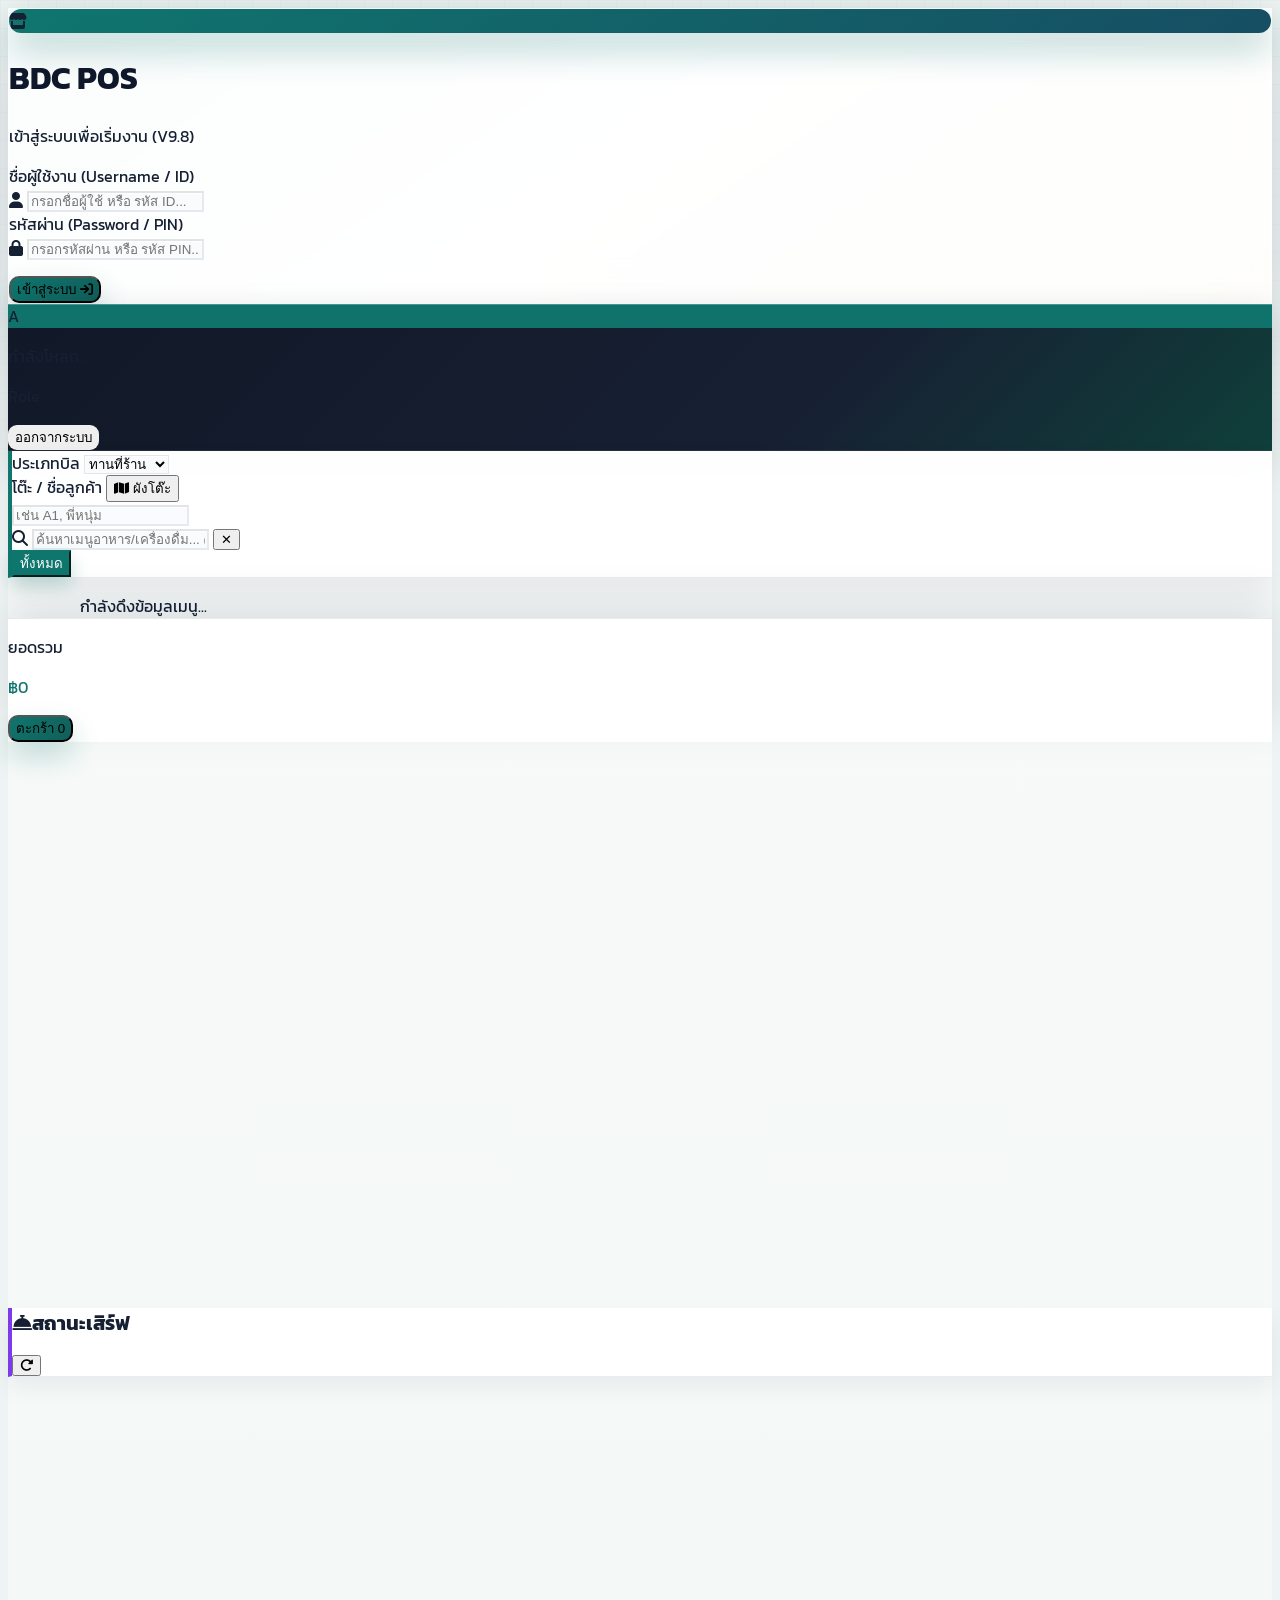
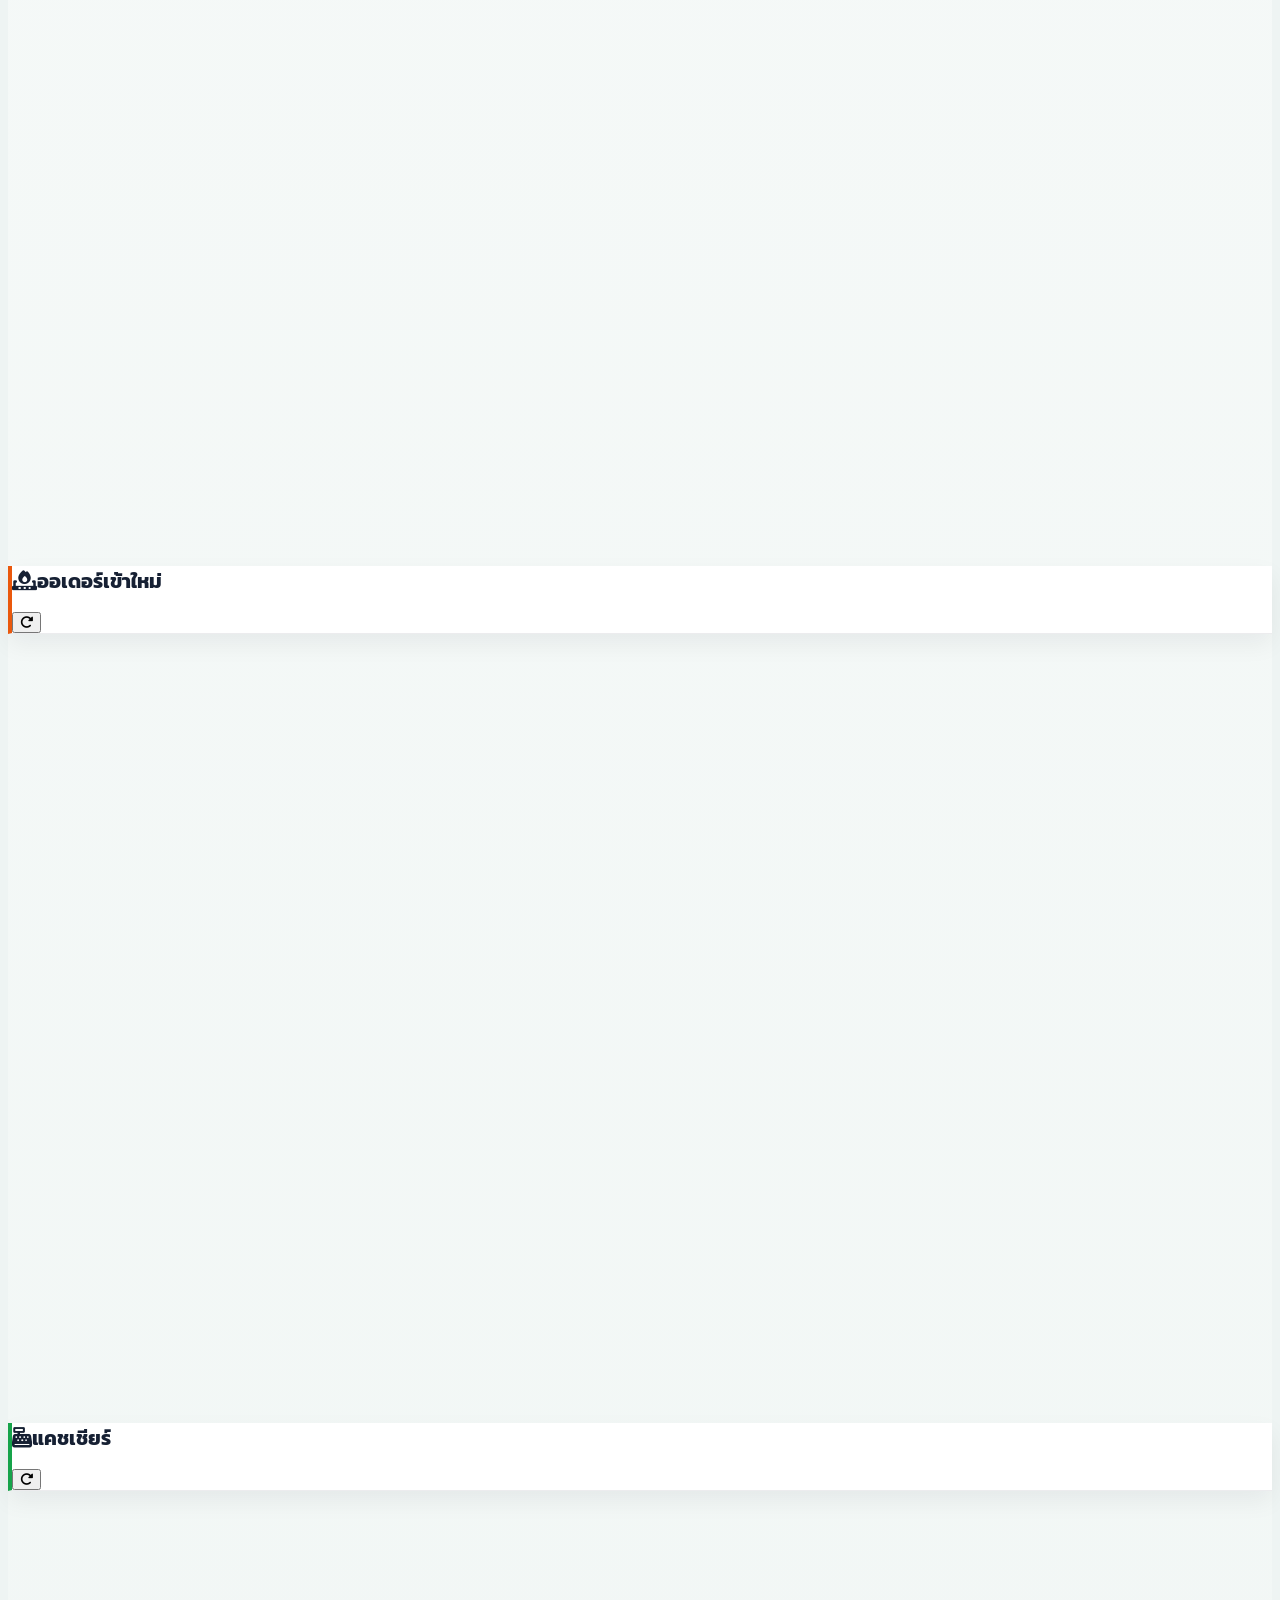
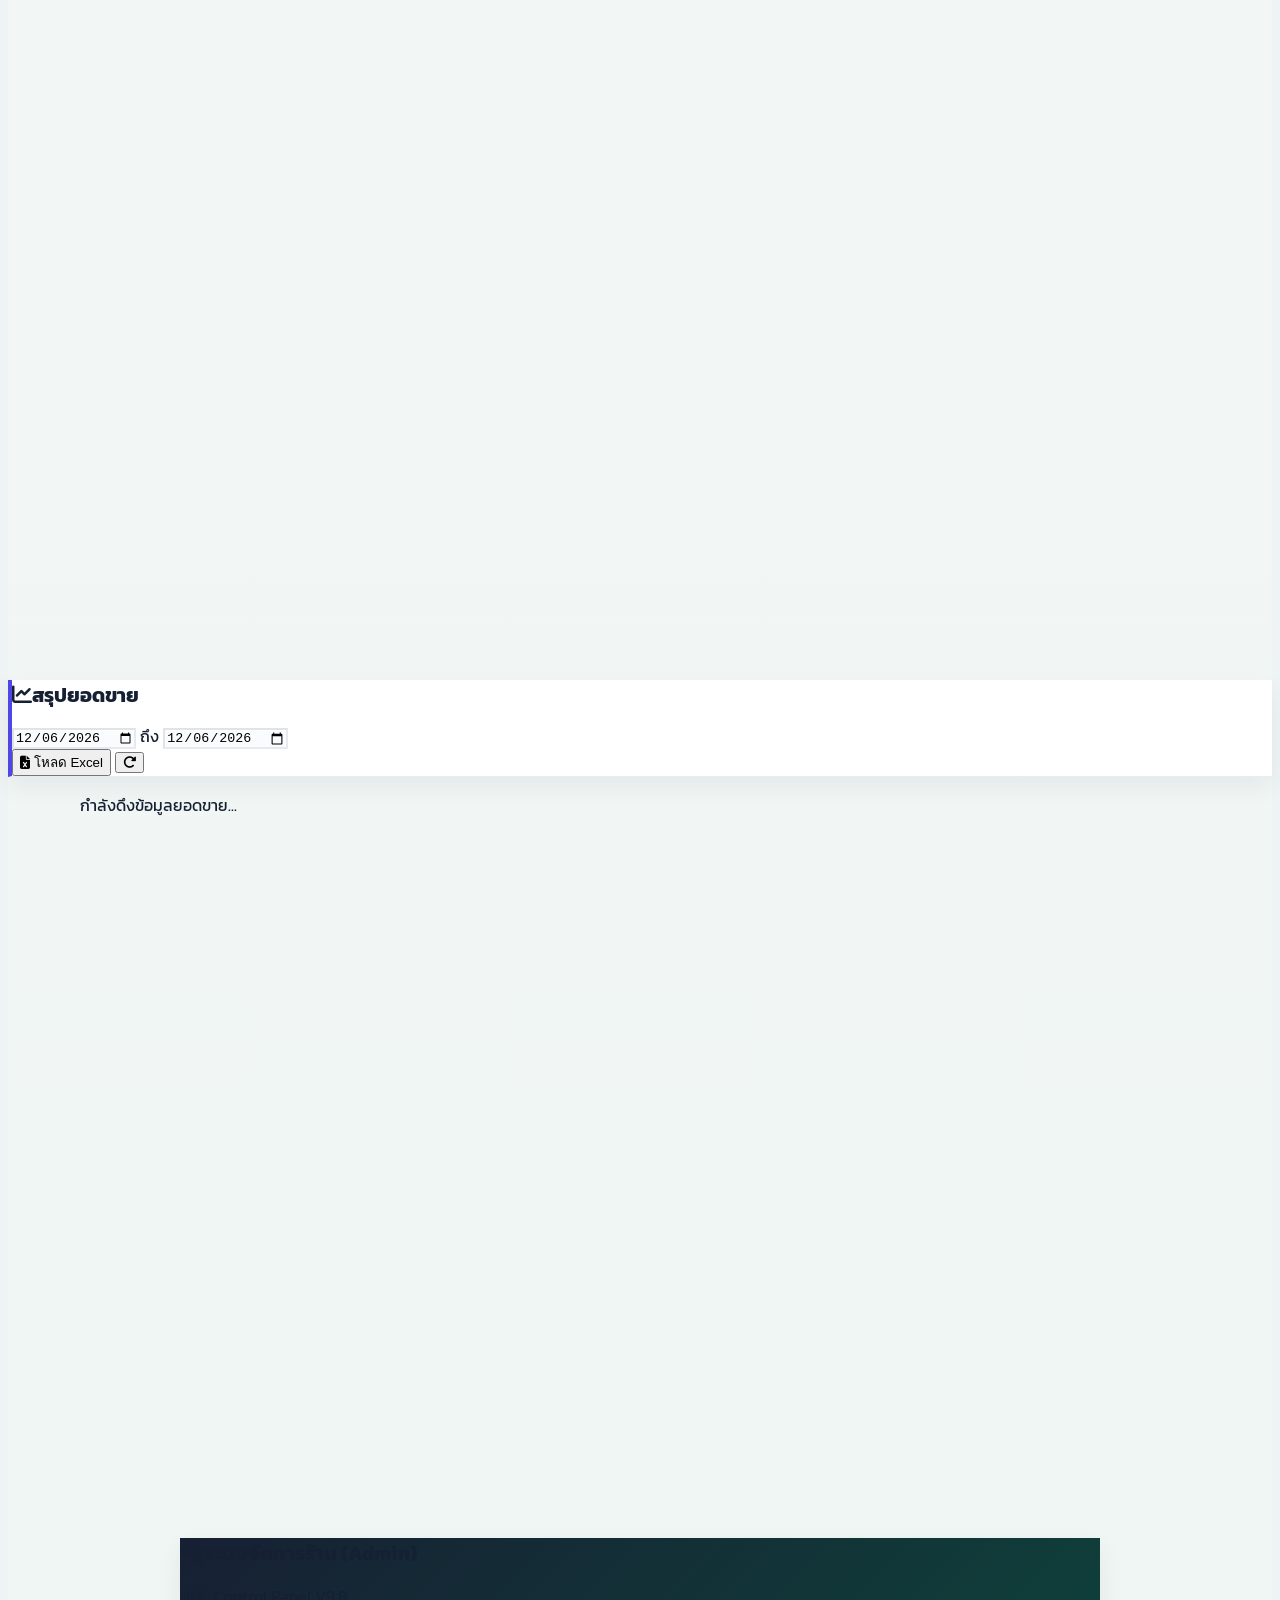
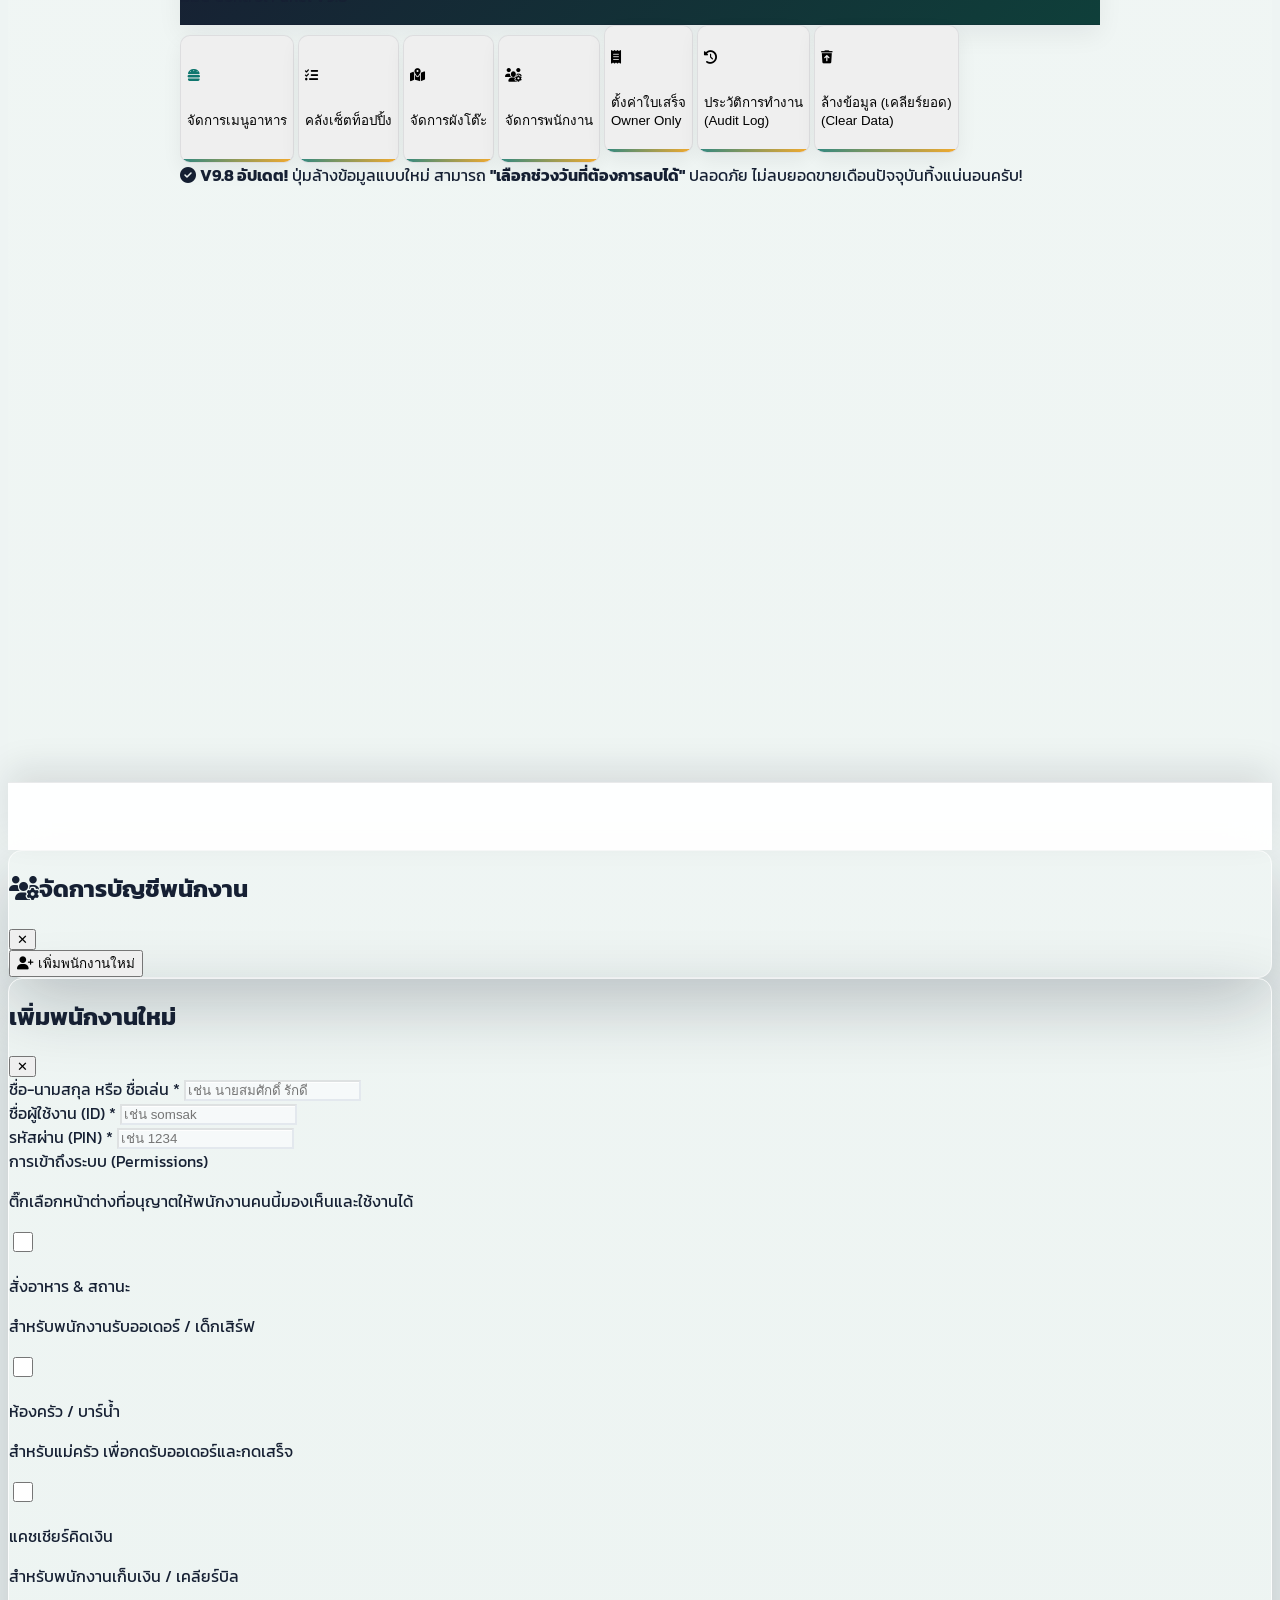
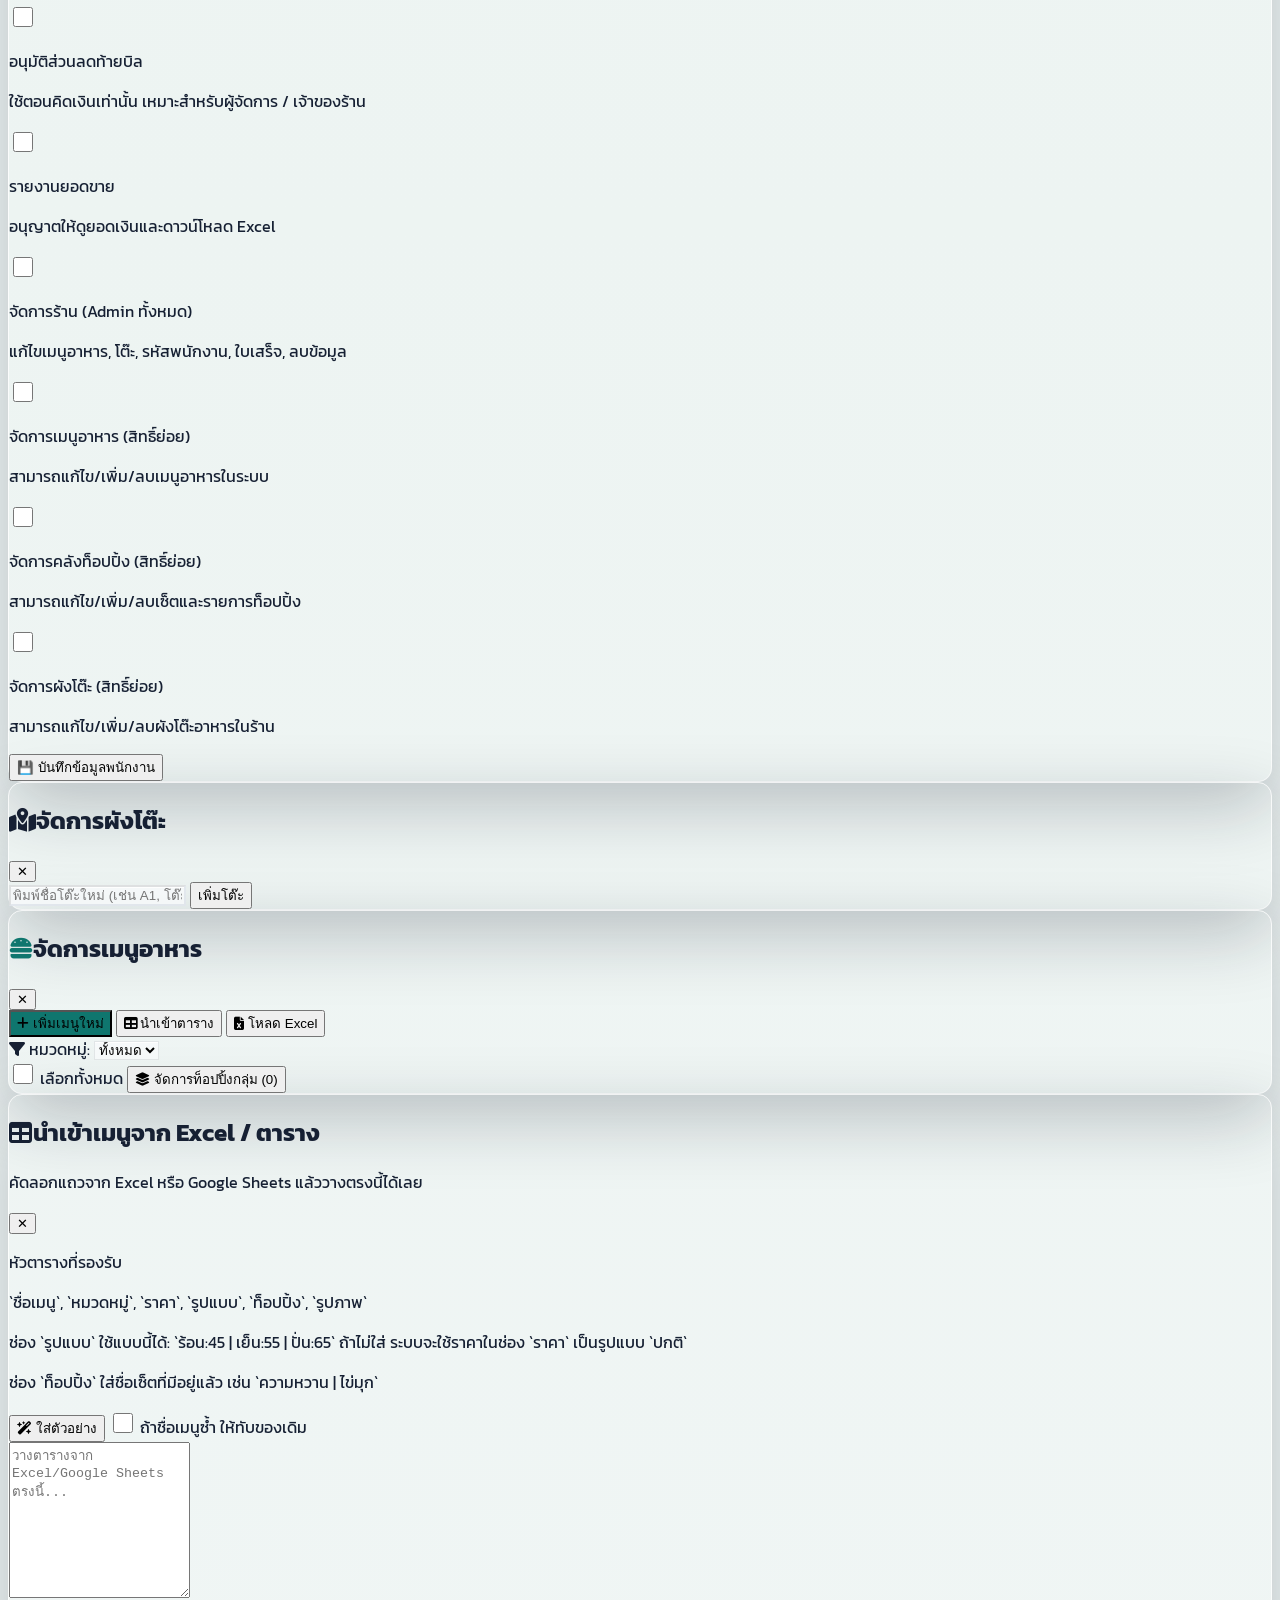
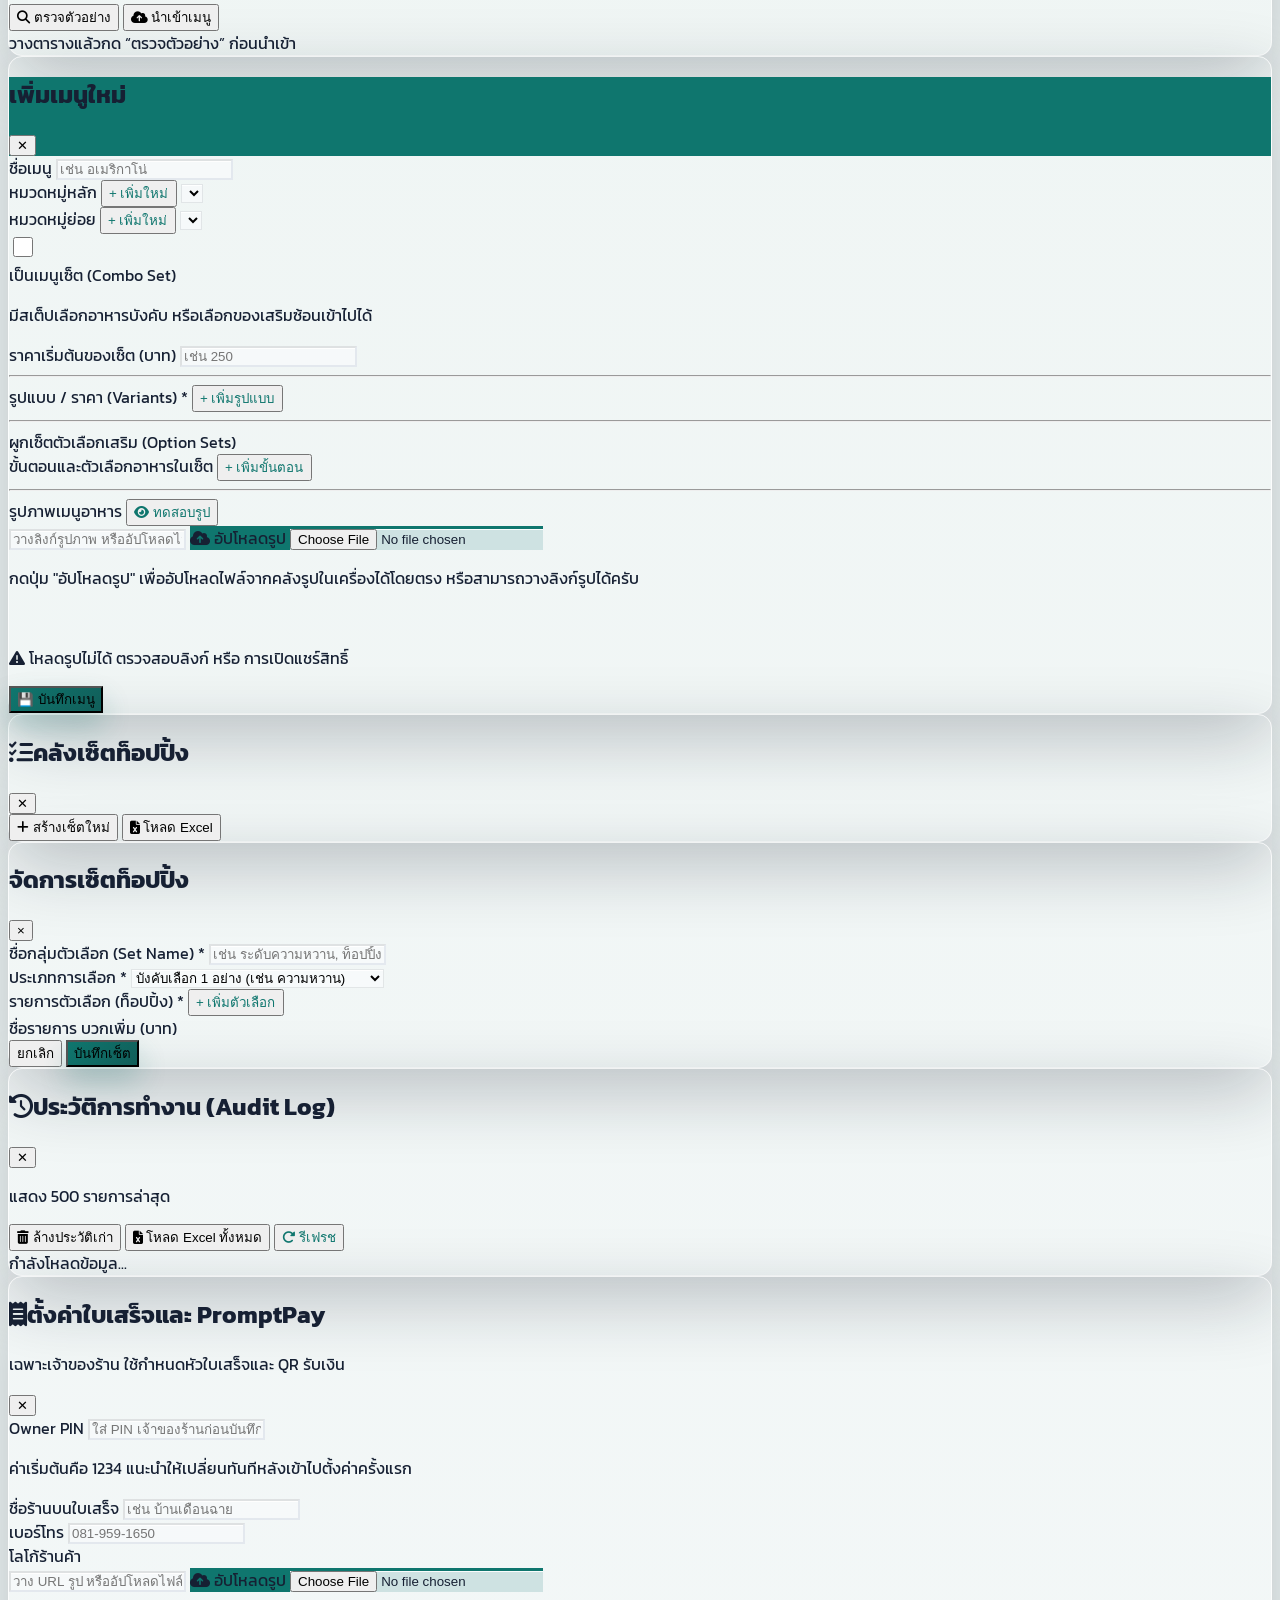
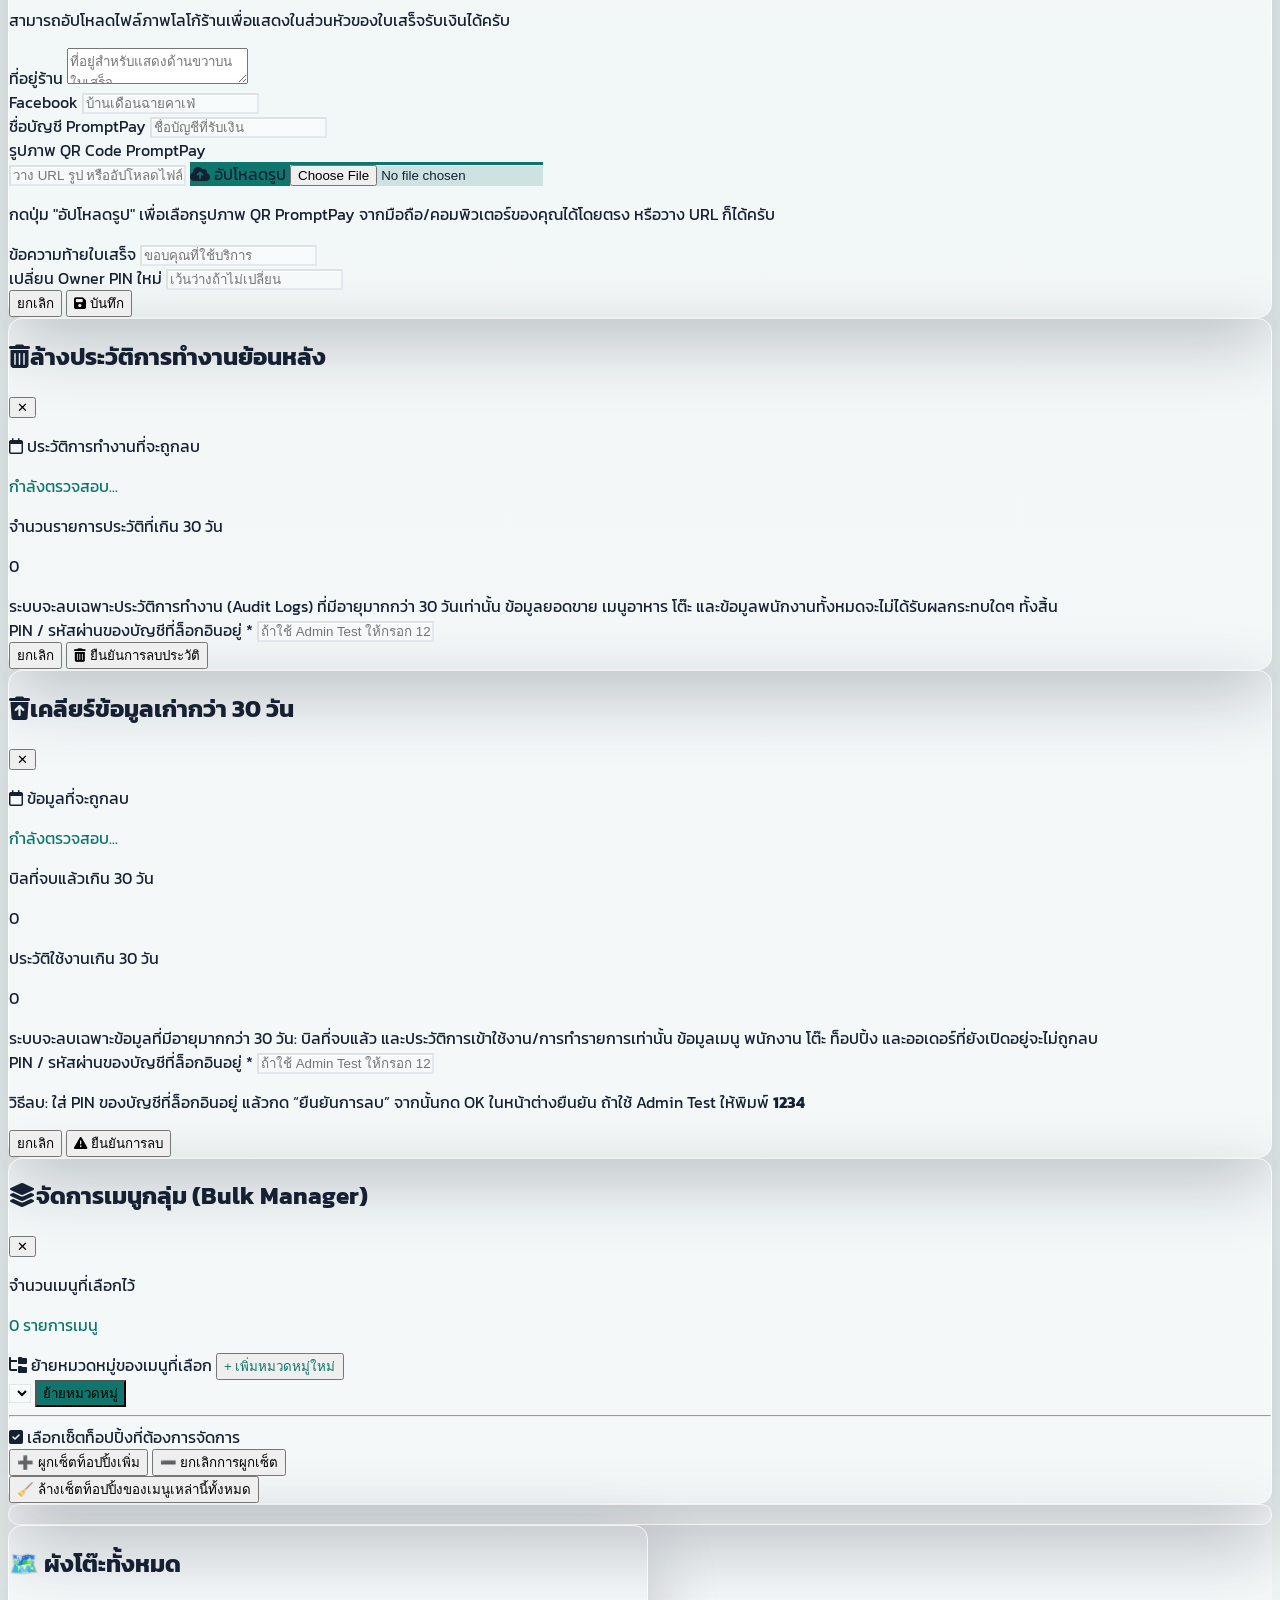
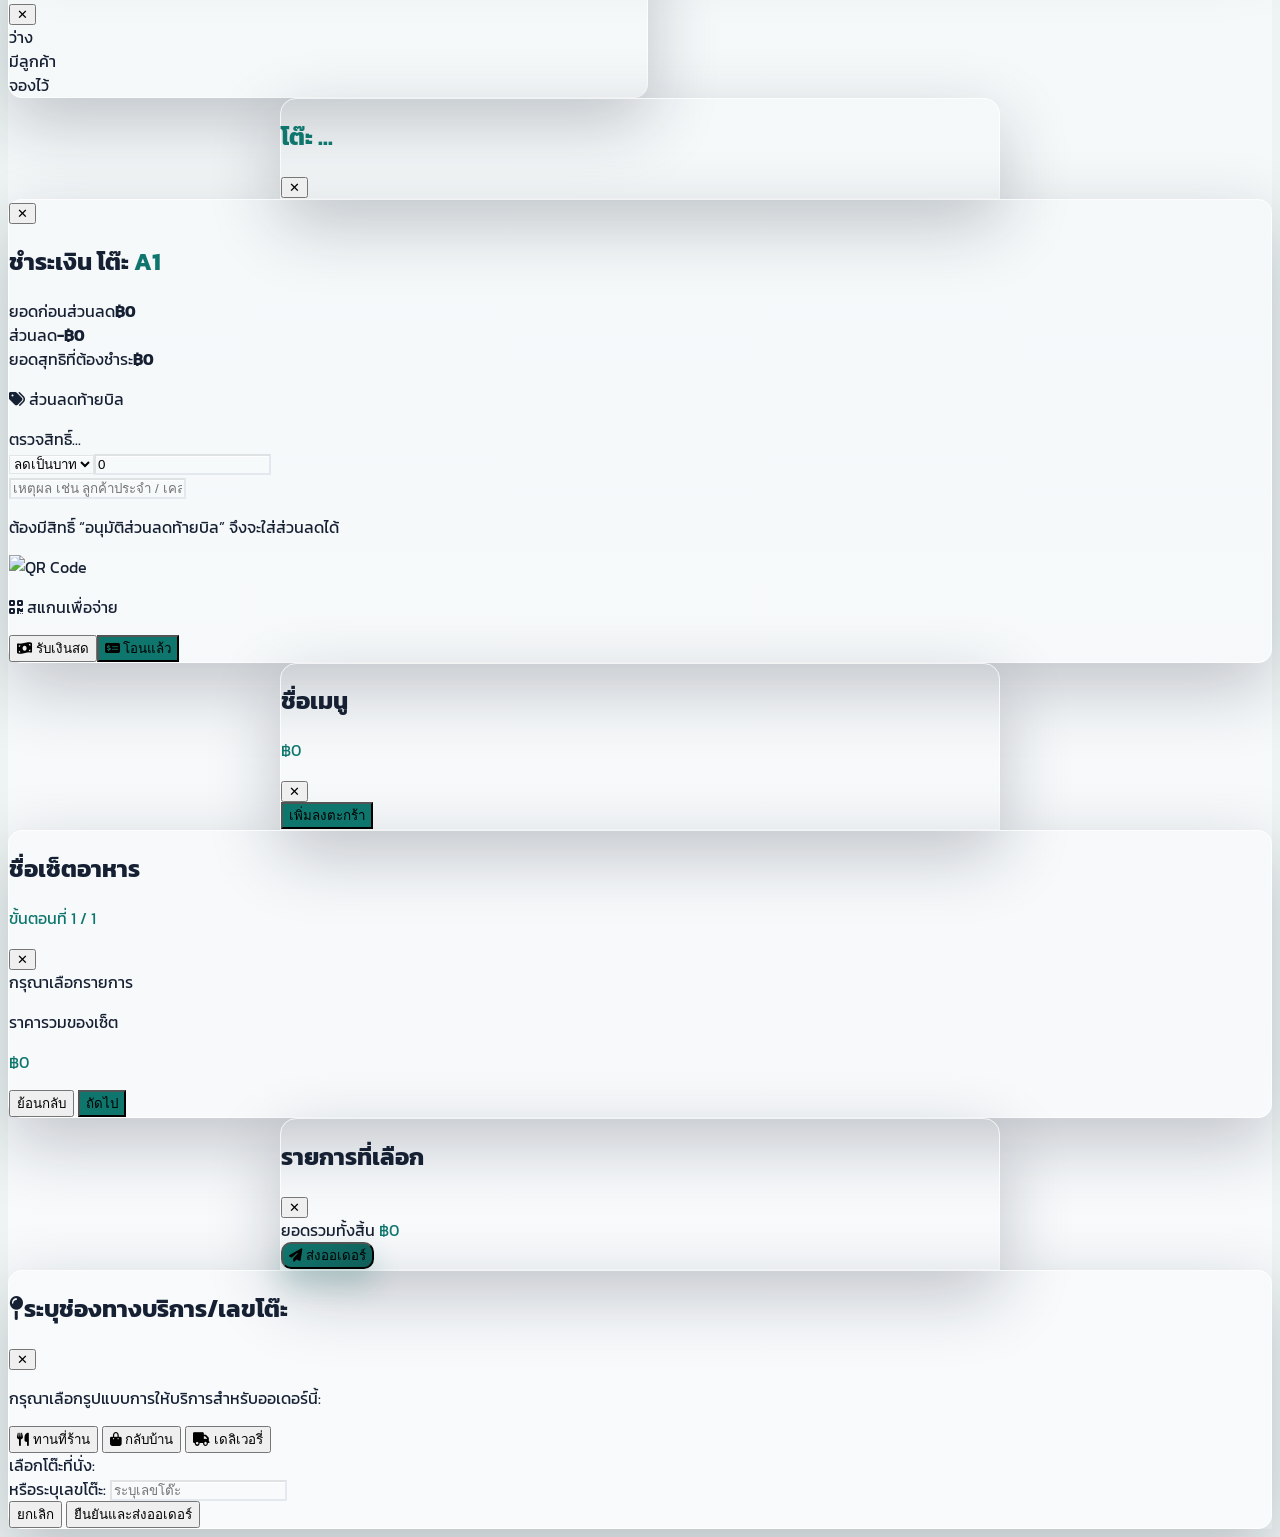
==== BDC_POS_ใช้งานจริง_พร้อมพัฒนาต่อ/index.html @ 80137b18 "Add files via upload" ====
<!DOCTYPE html>
<html lang="th">
<head>
    <meta charset="UTF-8">
    <meta name="viewport" content="width=device-width, initial-scale=1.0, maximum-scale=1.0, user-scalable=no">
    <title>BDC POS V9.8 - Enterprise</title>
    <script src="https://cdn.tailwindcss.com"></script>
    <link href="https://fonts.googleapis.com/css2?family=Kanit:wght@300;400;600&display=swap" rel="stylesheet">
    <link rel="stylesheet" href="https://cdnjs.cloudflare.com/ajax/libs/font-awesome/6.4.0/css/all.min.css">
    <link rel="stylesheet" href="./หน้าตาแอพ/หน้าตาแอพทั้งหมด.css">
</head>
<body class="min-h-screen">

    <!-- ========================================== -->
    <!-- 📦 MODULE 1: ระบบล็อกอิน (Auth System) -->
    <!-- ========================================== -->
    <div id="login-screen" class="fixed inset-0 bg-gray-50 z-[100] flex flex-col items-center justify-center p-6">
        <div class="bg-white p-8 rounded-3xl shadow-xl w-full max-w-sm border border-gray-100">
            <div class="text-center mb-8">
                <div class="w-20 h-20 bg-blue-600 text-white rounded-2xl flex items-center justify-center mx-auto mb-4 text-4xl shadow-lg transform rotate-3">
                    <i class="fa-solid fa-store -rotate-3"></i>
                </div>
                <h1 class="text-3xl font-bold text-gray-800 mb-1">BDC POS</h1>
                <p class="text-sm text-gray-500">เข้าสู่ระบบเพื่อเริ่มงาน (V9.8)</p>
            </div>
            <div class="space-y-4">
                <div>
                    <label class="text-xs font-bold text-gray-500 ml-1">ชื่อผู้ใช้งาน (Username / ID)</label>
                    <div class="relative mt-1">
                        <i class="fa-solid fa-user absolute left-4 top-1/2 transform -translate-y-1/2 text-gray-400"></i>
                        <input type="text" id="usernameInput" placeholder="กรอกชื่อผู้ใช้ หรือ รหัส ID..." class="w-full pl-10 p-3 rounded-xl border bg-gray-50 focus:ring-2 focus:ring-blue-500 outline-none transition-all">
                    </div>
                </div>
                <div>
                    <label class="text-xs font-bold text-gray-500 ml-1">รหัสผ่าน (Password / PIN)</label>
                    <div class="relative mt-1">
                        <i class="fa-solid fa-lock absolute left-4 top-1/2 transform -translate-y-1/2 text-gray-400"></i>
                        <input type="password" id="passwordInput" placeholder="กรอกรหัสผ่าน หรือ รหัส PIN..." class="w-full pl-10 p-3 rounded-xl border bg-gray-50 focus:ring-2 focus:ring-blue-500 outline-none transition-all" onkeypress="if(event.key === 'Enter') handleLogin()">
                    </div>
                </div>
                <p id="login-error" class="text-red-500 font-bold text-sm text-center h-5 mt-2"></p>
                
                <button onclick="handleLogin()" class="w-full bg-blue-600 hover:bg-blue-700 text-white p-3.5 rounded-xl font-bold shadow-lg active:scale-95 transition-all mt-4">
                    เข้าสู่ระบบ <i class="fa-solid fa-arrow-right-to-bracket ml-1"></i>
                </button>
            </div>
        </div>
    </div>

    <!-- ========================================== -->
    <!-- แถบด้านบน (Global Header) -->
    <!-- ========================================== -->
    <div id="global-header" class="bg-blue-600 text-white p-3 px-4 shadow-md sticky top-0 z-30 hidden flex justify-between items-center">
        <div class="flex items-center gap-2">
            <div class="bg-white/20 w-8 h-8 rounded-full flex items-center justify-center font-bold" id="user-initial">A</div>
            <div>
                <p class="text-sm font-bold leading-tight" id="user-name">กำลังโหลด...</p>
                <p class="text-[10px] text-blue-200 leading-tight" id="user-role">Role</p>
            </div>
        </div>
        <button onclick="logout()" class="bg-red-500 hover:bg-red-600 px-3 py-1 rounded text-xs font-bold shadow">ออกจากระบบ</button>
    </div>

    <!-- ========================================== -->
    <!-- 📦 MODULE 2: รับออเดอร์ (Ordering System) -->
    <!-- ========================================== -->
    <div id="page-order" class="page-content pb-36 hidden">
        <div class="bg-white p-4 shadow-sm sticky top-[56px] z-20">
            <div class="grid grid-cols-2 gap-3 mb-3">
                <div>
                    <label class="text-xs text-gray-500 ml-1">ประเภทบิล</label>
                    <select id="orderType" class="w-full p-2 border rounded-lg bg-gray-50 text-sm focus:ring-2 focus:ring-blue-500 outline-none">
                        <option value="Dine-in">ทานที่ร้าน</option>
                        <option value="Takeaway">สั่งกลับบ้าน</option>
                        <option value="Delivery">เดลิเวอรี่</option>
                    </select>
                </div>
                <div>
                    <label class="text-xs text-gray-500 ml-1 flex justify-between">
                        <span>โต๊ะ / ชื่อลูกค้า</span>
                        <button onclick="openTableModal()" class="text-blue-500 font-bold"><i class="fa-solid fa-map"></i> ผังโต๊ะ</button>
                    </label>
                    <div class="flex gap-1">
                        <input type="text" id="tableNo" placeholder="เช่น A1, พี่หนุ่ม" class="w-full p-2 border rounded-lg bg-gray-50 text-sm focus:ring-2 focus:ring-blue-500 outline-none">
                    </div>
                </div>
            </div>
            <!-- 🔍 ช่องค้นหาอัจฉริยะ (Smart Menu Search Bar) -->
            <div class="relative mb-3">
                <i class="fa-solid fa-magnifying-glass absolute left-4 top-1/2 transform -translate-y-1/2 text-gray-400"></i>
                <input type="text" id="menuSearchInput" oninput="searchMenu()" placeholder="ค้นหาเมนูอาหาร/เครื่องดื่ม... (พิมพ์ กาแฟ, ข้าว)" class="w-full pl-10 pr-10 p-2.5 rounded-xl border bg-gray-50 text-sm focus:ring-2 focus:ring-blue-500 outline-none transition-all">
                <button id="clearMenuSearchBtn" onclick="clearMenuSearch()" class="hidden absolute right-4 top-1/2 transform -translate-y-1/2 text-gray-400 hover:text-gray-600 font-bold w-6 h-6 flex items-center justify-center rounded-full bg-gray-200/50">✕</button>
                
                <!-- กล่องช่วยพิมพ์/คำแนะนำอัจฉริยะ (Predictive Autocomplete Suggestions) -->
                <div id="menuSearchSuggestions" class="hidden absolute left-0 right-0 bg-white border border-slate-200 rounded-2xl shadow-xl z-30 max-h-60 overflow-y-auto mt-1.5 p-2 space-y-1 animate-fade-in"></div>
            </div>
            <div id="category-bar" class="flex gap-2 overflow-x-auto pb-1 no-scrollbar">
                <button onclick="filterMenu('All')" class="category-pill active px-4 py-1.5 rounded-full border bg-white text-xs whitespace-nowrap">ทั้งหมด</button>
            </div>
            <!-- 🌟 แถบหมวดหมู่ย่อย (Sub Category Bar) 🌟 -->
            <div id="sub-category-bar" class="flex gap-1.5 overflow-x-auto pb-1 mt-2 no-scrollbar hidden border-t border-dashed border-slate-100 pt-2">
            </div>
        </div>

        <div id="menu-grid" class="p-4 grid grid-cols-2 sm:grid-cols-3 gap-3">
            <div class="col-span-2 text-center py-10 text-gray-400">กำลังดึงข้อมูลเมนู...</div>
        </div>

        <div class="fixed bottom-[60px] left-0 right-0 bg-white border-t p-3 shadow-lg-up z-30 transition-transform duration-300" id="cart-bar">
            <div class="max-w-md mx-auto flex justify-between items-center">
                <div>
                    <p class="text-xs text-gray-400">ยอดรวม</p>
                    <p id="totalPrice" class="text-xl font-bold text-blue-600">฿0</p>
                </div>
                <button onclick="openCart()" class="relative bg-blue-600 hover:bg-blue-700 text-white px-6 py-2 rounded-xl font-bold shadow-md transition-all active:scale-95">
                    ตะกร้า <span id="cartCount" class="absolute -top-2 -right-2 bg-red-500 text-white text-xs w-6 h-6 rounded-full flex items-center justify-center border-2 border-white">0</span>
                </button>
            </div>
        </div>
    </div>

    <!-- ========================================== -->
    <!-- 📦 MODULE 3: ติดตามสถานะ (Order Tracking) -->
    <!-- ========================================== -->
    <div id="page-status" class="page-content pb-24 hidden">
        <div class="bg-purple-50 p-4 border-b flex justify-between items-center sticky top-[56px] z-20">
            <div>
                <h1 class="text-xl font-bold text-purple-700"><i class="fa-solid fa-bell-concierge mr-2"></i>สถานะเสิร์ฟ</h1>
            </div>
            <button onclick="fetchActiveOrders()" class="bg-white p-2 rounded-full shadow text-purple-600 text-sm w-9 h-9 flex items-center justify-center"><i class="fa-solid fa-rotate-right"></i></button>
        </div>
        <div id="status-container" class="p-4 space-y-4"></div>
    </div>

    <div id="page-kitchen" class="page-content pb-24 hidden">
        <div class="bg-orange-50 p-4 border-b flex justify-between items-center sticky top-[56px] z-20">
            <div>
                <h1 class="text-xl font-bold text-orange-600" id="kitchen-title"><i class="fa-solid fa-fire-burner mr-2"></i>ออเดอร์เข้าใหม่</h1>
            </div>
            <button onclick="fetchActiveOrders()" class="bg-white p-2 rounded-full shadow text-orange-500 text-sm w-9 h-9 flex items-center justify-center"><i class="fa-solid fa-rotate-right"></i></button>
        </div>
        <div id="kitchen-container" class="p-4 space-y-4 grid grid-cols-1 md:grid-cols-2 gap-4"></div>
    </div>

    <!-- ========================================== -->
    <!-- 📦 MODULE 4: แคชเชียร์ (Cashier & Payment) -->
    <!-- ========================================== -->
    <div id="page-cashier" class="page-content pb-24 hidden">
        <div class="bg-green-50 p-4 border-b flex justify-between items-center sticky top-[56px] z-20">
            <div>
                <h1 class="text-xl font-bold text-green-700"><i class="fa-solid fa-cash-register mr-2"></i>แคชเชียร์</h1>
            </div>
            <button onclick="fetchActiveOrders()" class="bg-white p-2 rounded-full shadow text-green-600 text-sm w-9 h-9 flex items-center justify-center"><i class="fa-solid fa-rotate-right"></i></button>
        </div>
        <div id="cashier-container" class="p-4 grid grid-cols-2 sm:grid-cols-3 gap-3"></div>
    </div>

    <!-- ========================================== -->
    <!-- 📦 MODULE 6: รายงานยอดขาย (Data & Analytics) -->
    <!-- ========================================== -->
    <div id="page-sales" class="page-content pb-24 hidden">
        <div class="bg-indigo-50 p-4 border-b flex flex-col md:flex-row justify-between items-center sticky top-[56px] z-20 gap-3">
            <div>
                <h1 class="text-xl font-bold text-indigo-700"><i class="fa-solid fa-chart-line mr-2"></i>สรุปยอดขาย</h1>
            </div>
            <div class="flex gap-2 w-full md:w-auto">
                <div class="flex gap-2 items-center bg-white px-2 py-1.5 rounded-xl border border-indigo-200 text-indigo-700 text-xs flex-1 md:flex-initial shadow-sm">
                    <input type="date" id="salesDateStart" onchange="fetchSalesData()" class="bg-transparent font-bold outline-none text-xs">
                    <span class="text-[10px] font-bold text-indigo-400">ถึง</span>
                    <input type="date" id="salesDateEnd" onchange="fetchSalesData()" class="bg-transparent font-bold outline-none text-xs">
                </div>
                <button onclick="exportSalesToExcel()" class="bg-green-600 text-white p-2 px-3 rounded-xl shadow-md text-sm font-bold active:scale-95 transition-all"><i class="fa-solid fa-file-excel mr-1"></i> โหลด Excel</button>
                <button onclick="fetchSalesData()" class="bg-white p-2 rounded-xl shadow border border-indigo-100 text-indigo-600 text-sm flex items-center justify-center active:scale-95"><i class="fa-solid fa-rotate-right"></i></button>
            </div>
        </div>
        <div id="sales-container" class="p-4 bg-gray-50 min-h-screen">
            <div class="text-center py-10 text-gray-400">กำลังดึงข้อมูลยอดขาย...</div>
        </div>
    </div>

    <!-- ========================================== -->
    <!-- 📦 MODULE 5: ระบบจัดการแอป (Admin Dashboard - V9.8) -->
    <!-- ========================================== -->
    <div id="page-admin" class="page-content pb-24 hidden bg-slate-50 min-h-screen">
        <div class="bg-slate-800 p-4 border-b flex justify-between items-center sticky top-[56px] z-20 shadow-md">
            <div>
                <h1 class="text-xl font-bold text-white"><i class="fa-solid fa-gears mr-2"></i>ระบบจัดการร้าน (Admin)</h1>
                <p class="text-xs text-slate-300">BDC Control Panel V9.8</p>
            </div>
        </div>
        
        <div class="p-4 space-y-4">
            <div class="grid grid-cols-2 gap-3">
                <button id="adminBtnMenu" onclick="appAdmin.openAdminMenuModal()" class="bg-white p-4 rounded-2xl border border-slate-200 shadow-sm flex flex-col items-center justify-center gap-2 hover:border-blue-400 hover:shadow-md transition-all active:scale-95">
                    <div class="w-12 h-12 bg-blue-50 text-blue-600 rounded-full flex items-center justify-center text-xl"><i class="fa-solid fa-burger"></i></div>
                    <span class="text-sm font-bold text-slate-700">จัดการเมนูอาหาร</span>
                </button>
                <button id="adminBtnTopping" onclick="appAdmin.openOptionManagerModal()" class="bg-white p-4 rounded-2xl border border-slate-200 shadow-sm flex flex-col items-center justify-center gap-2 hover:border-indigo-400 hover:shadow-md transition-all active:scale-95">
                    <div class="w-12 h-12 bg-indigo-50 text-indigo-600 rounded-full flex items-center justify-center text-xl"><i class="fa-solid fa-list-check"></i></div>
                    <span class="text-sm font-bold text-slate-700">คลังเซ็ตท็อปปิ้ง</span>
                </button>
                <button id="adminBtnTable" onclick="appAdmin.openTableManagerModal()" class="bg-white p-4 rounded-2xl border border-slate-200 shadow-sm flex flex-col items-center justify-center gap-2 hover:border-orange-400 hover:shadow-md transition-all active:scale-95">
                    <div class="w-12 h-12 bg-orange-50 text-orange-600 rounded-full flex items-center justify-center text-xl"><i class="fa-solid fa-map-location-dot"></i></div>
                    <span class="text-sm font-bold text-slate-700">จัดการผังโต๊ะ</span>
                </button>
                <button id="adminBtnStaff" onclick="appAdmin.openStaffManagerModal()" class="bg-white p-4 rounded-2xl border border-slate-200 shadow-sm flex flex-col items-center justify-center gap-2 hover:border-purple-400 hover:shadow-md transition-all active:scale-95">
                    <div class="w-12 h-12 bg-purple-50 text-purple-600 rounded-full flex items-center justify-center text-xl"><i class="fa-solid fa-users-gear"></i></div>
                    <span class="text-sm font-bold text-slate-700">จัดการพนักงาน</span>
                </button>
                <button id="adminBtnReceipt" onclick="appAdmin.openOwnerSettingsModal()" class="bg-white p-4 rounded-2xl border border-slate-200 shadow-sm flex flex-col items-center justify-center gap-2 hover:border-emerald-400 hover:shadow-md transition-all active:scale-95">
                    <div class="w-12 h-12 bg-emerald-50 text-emerald-600 rounded-full flex items-center justify-center text-xl"><i class="fa-solid fa-receipt"></i></div>
                    <span class="text-sm font-bold text-slate-700 text-center">ตั้งค่าใบเสร็จ<br><span class="text-[10px] font-normal text-slate-400">Owner Only</span></span>
                </button>
                <button id="adminBtnAudit" onclick="appAdmin.openAuditLogModal()" class="bg-white p-4 rounded-2xl border border-slate-200 shadow-sm flex flex-col items-center justify-center gap-2 hover:border-rose-400 hover:shadow-md transition-all active:scale-95">
                    <div class="w-12 h-12 bg-rose-50 text-rose-600 rounded-full flex items-center justify-center text-xl"><i class="fa-solid fa-clock-rotate-left"></i></div>
                    <span class="text-sm font-bold text-slate-700 text-center">ประวัติการทำงาน<br><span class="text-[10px] font-normal text-slate-400">(Audit Log)</span></span>
                </button>
                <!-- 🌟 ปุ่มล้างข้อมูลประจำเดือน (Clear Data Range) 🌟 -->
                <button id="adminBtnClear" onclick="appAdmin.openClearDataModal()" class="bg-white p-4 rounded-2xl border border-slate-200 shadow-sm flex flex-col items-center justify-center gap-2 hover:border-red-400 hover:shadow-md transition-all active:scale-95">
                    <div class="w-12 h-12 bg-red-50 text-red-600 rounded-full flex items-center justify-center text-xl"><i class="fa-solid fa-trash-arrow-up"></i></div>
                    <span class="text-sm font-bold text-slate-700 text-center">ล้างข้อมูล (เคลียร์ยอด)<br><span class="text-[10px] font-normal text-slate-400">(Clear Data)</span></span>
                </button>
            </div>
            <div class="bg-blue-50 p-4 rounded-2xl border border-blue-100 text-blue-800 text-sm">
                <i class="fa-solid fa-circle-check text-green-500 mr-1"></i> <b>V9.8 อัปเดต!</b> ปุ่มล้างข้อมูลแบบใหม่ สามารถ <b>"เลือกช่วงวันที่ต้องการลบได้"</b> ปลอดภัย ไม่ลบยอดขายเดือนปัจจุบันทิ้งแน่นอนครับ!
            </div>
        </div>
    </div>

    <!-- ========================================== -->
    <!-- Bottom Navigation Bar -->
    <!-- ========================================== -->
    <div id="bottom-nav" class="fixed bottom-0 left-0 right-0 bg-white border-t px-2 py-1 pb-safe z-40 hidden flex justify-between overflow-x-auto no-scrollbar">
        <button id="nav-order" onclick="switchPage('order', this)" class="nav-item flex flex-col items-center p-2 min-w-[60px] flex-1">
            <i class="fa-solid fa-utensils text-xl mb-1"></i><span class="text-[10px] font-bold">สั่งอาหาร</span>
        </button>
        <button id="nav-status" onclick="switchPage('status', this)" class="nav-item flex flex-col items-center p-2 min-w-[60px] flex-1">
            <i class="fa-solid fa-bell-concierge text-xl mb-1"></i><span class="text-[10px] font-bold">สถานะ</span>
        </button>
        <button id="nav-kitchen" onclick="switchPage('kitchen', this)" class="nav-item flex flex-col items-center p-2 min-w-[60px] flex-1">
            <i class="fa-solid fa-fire-burner text-xl mb-1" id="nav-kitchen-icon"></i><span class="text-[10px] font-bold" id="nav-kitchen-text">ห้องครัว</span>
        </button>
        <button id="nav-cashier" onclick="switchPage('cashier', this)" class="nav-item flex flex-col items-center p-2 min-w-[60px] flex-1">
            <i class="fa-solid fa-cash-register text-xl mb-1"></i><span class="text-[10px] font-bold">แคชเชียร์</span>
        </button>
        <button id="nav-sales" onclick="switchPage('sales', this)" class="nav-item flex flex-col items-center p-2 min-w-[60px] flex-1">
            <i class="fa-solid fa-chart-line text-xl mb-1"></i><span class="text-[10px] font-bold">ยอดขาย</span>
        </button>
        <button id="nav-admin" onclick="switchPage('admin', this)" class="nav-item flex flex-col items-center p-2 min-w-[60px] flex-1 hidden">
            <i class="fa-solid fa-gears text-xl mb-1 text-slate-600"></i><span class="text-[10px] font-bold text-slate-600">จัดการร้าน</span>
        </button>
    </div>

    <!-- ========================================== -->
    <!-- 🗂️ ADMIN MODALS (V9.8) -->
    <!-- ========================================== -->
    
    <!-- 🌟 Modal: จัดการพนักงาน (Staff Manager Modal) -->
    <div id="adminStaffManagerModal" class="hidden fixed inset-0 bg-black/60 backdrop-blur-sm z-[80] flex items-center justify-center p-4">
        <div class="bg-white w-full max-w-lg rounded-3xl flex flex-col h-[85vh] shadow-2xl overflow-hidden">
            <div class="p-4 border-b bg-purple-50 flex justify-between items-center">
                <h2 class="text-lg font-bold text-purple-900"><i class="fa-solid fa-users-gear text-purple-600 mr-2"></i>จัดการบัญชีพนักงาน</h2>
                <button onclick="document.getElementById('adminStaffManagerModal').classList.add('hidden')" class="w-8 h-8 bg-purple-200 rounded-full text-purple-700 font-bold active:scale-95">✕</button>
            </div>
            <div class="p-4 border-b flex gap-2 bg-white">
                <button onclick="appAdmin.openStaffFormModal()" class="flex-1 bg-purple-600 text-white py-2.5 rounded-xl font-bold text-sm shadow-sm active:scale-95 transition-all">
                    <i class="fa-solid fa-user-plus mr-1"></i> เพิ่มพนักงานใหม่
                </button>
            </div>
            <div id="adminStaffListContainer" class="flex-1 overflow-y-auto p-4 space-y-3 bg-slate-50"></div>
        </div>
    </div>

    <!-- 🌟 Modal: ฟอร์มเพิ่ม/แก้ไขพนักงาน -->
    <div id="adminStaffFormModal" class="hidden fixed inset-0 bg-black/70 backdrop-blur-sm z-[90] flex items-center justify-center p-4">
        <div class="bg-white w-full max-w-md rounded-3xl shadow-2xl overflow-hidden flex flex-col max-h-[90vh]">
            <div class="p-4 border-b bg-purple-600 text-white flex justify-between items-center">
                <h2 class="text-lg font-bold" id="adminStaffFormTitle">เพิ่มพนักงานใหม่</h2>
                <button onclick="appAdmin.closeStaffFormModal()" class="text-white text-xl font-bold">✕</button>
            </div>
            <div class="p-5 flex-1 overflow-y-auto space-y-4">
                <div>
                    <label class="text-xs font-bold text-slate-500 mb-1 block">ชื่อ-นามสกุล หรือ ชื่อเล่น <span class="text-red-500">*</span></label>
                    <input type="text" id="staffFullName" placeholder="เช่น นายสมศักดิ์ รักดี" class="w-full p-3 rounded-xl border border-slate-300 bg-slate-50 outline-none text-sm">
                </div>
                <div class="grid grid-cols-2 gap-3">
                    <div>
                        <label class="text-xs font-bold text-slate-500 mb-1 block">ชื่อผู้ใช้งาน (ID) <span class="text-red-500">*</span></label>
                        <input type="text" id="staffUsername" placeholder="เช่น somsak" class="w-full p-3 rounded-xl border border-slate-300 bg-slate-50 outline-none text-sm">
                    </div>
                    <div>
                        <label class="text-xs font-bold text-slate-500 mb-1 block">รหัสผ่าน (PIN) <span class="text-red-500">*</span></label>
                        <input type="text" id="staffPassword" placeholder="เช่น 1234" class="w-full p-3 rounded-xl border border-slate-300 bg-slate-50 outline-none text-sm">
                    </div>
                </div>

                <div class="mt-4">
                    <label class="text-xs font-bold text-slate-800 mb-2 block border-b pb-1">การเข้าถึงระบบ (Permissions)</label>
                    <p class="text-[10px] text-slate-500 mb-3">ติ๊กเลือกหน้าต่างที่อนุญาตให้พนักงานคนนี้มองเห็นและใช้งานได้</p>
                    
                    <div class="space-y-2">
                        <label class="flex items-center gap-3 p-3 bg-white border border-slate-200 rounded-xl cursor-pointer hover:bg-slate-50">
                            <input type="checkbox" id="permOrder" class="w-5 h-5 text-blue-600 rounded">
                            <div class="flex-1"><p class="text-sm font-bold text-slate-700">สั่งอาหาร & สถานะ</p><p class="text-[10px] text-slate-500">สำหรับพนักงานรับออเดอร์ / เด็กเสิร์ฟ</p></div>
                        </label>
                        
                        <label class="flex items-center gap-3 p-3 bg-white border border-slate-200 rounded-xl cursor-pointer hover:bg-slate-50">
                            <input type="checkbox" id="permKitchen" class="w-5 h-5 text-orange-600 rounded">
                            <div class="flex-1"><p class="text-sm font-bold text-slate-700">ห้องครัว / บาร์น้ำ</p><p class="text-[10px] text-slate-500">สำหรับแม่ครัว เพื่อกดรับออเดอร์และกดเสร็จ</p></div>
                        </label>

                        <label class="flex items-center gap-3 p-3 bg-white border border-slate-200 rounded-xl cursor-pointer hover:bg-slate-50">
                            <input type="checkbox" id="permCashier" class="w-5 h-5 text-green-600 rounded">
                            <div class="flex-1"><p class="text-sm font-bold text-slate-700">แคชเชียร์คิดเงิน</p><p class="text-[10px] text-slate-500">สำหรับพนักงานเก็บเงิน / เคลียร์บิล</p></div>
                        </label>

                        <label class="flex items-center gap-3 p-3 bg-amber-50 border border-amber-200 rounded-xl cursor-pointer hover:bg-amber-100">
                            <input type="checkbox" id="permDiscount" class="w-5 h-5 text-amber-600 rounded">
                            <div class="flex-1"><p class="text-sm font-bold text-amber-800">อนุมัติส่วนลดท้ายบิล</p><p class="text-[10px] text-amber-700">ใช้ตอนคิดเงินเท่านั้น เหมาะสำหรับผู้จัดการ / เจ้าของร้าน</p></div>
                        </label>

                        <label class="flex items-center gap-3 p-3 bg-white border border-slate-200 rounded-xl cursor-pointer hover:bg-slate-50">
                            <input type="checkbox" id="permSales" class="w-5 h-5 text-indigo-600 rounded">
                            <div class="flex-1"><p class="text-sm font-bold text-slate-700">รายงานยอดขาย</p><p class="text-[10px] text-slate-500">อนุญาตให้ดูยอดเงินและดาวน์โหลด Excel</p></div>
                        </label>

                        <label class="flex items-center gap-3 p-3 bg-purple-50 border border-purple-200 rounded-xl cursor-pointer hover:bg-purple-100">
                            <input type="checkbox" id="permAdmin" class="w-5 h-5 text-purple-600 rounded">
                            <div class="flex-1"><p class="text-sm font-bold text-purple-800">จัดการร้าน (Admin ทั้งหมด)</p><p class="text-[10px] text-purple-600">แก้ไขเมนูอาหาร, โต๊ะ, รหัสพนักงาน, ใบเสร็จ, ลบข้อมูล</p></div>
                        </label>

                        <label class="flex items-center gap-3 p-3 bg-white border border-slate-200 rounded-xl cursor-pointer hover:bg-slate-50">
                            <input type="checkbox" id="permMenu" class="w-5 h-5 text-blue-600 rounded">
                            <div class="flex-1"><p class="text-sm font-bold text-slate-700">จัดการเมนูอาหาร (สิทธิ์ย่อย)</p><p class="text-[10px] text-slate-500">สามารถแก้ไข/เพิ่ม/ลบเมนูอาหารในระบบ</p></div>
                        </label>
                        
                        <label class="flex items-center gap-3 p-3 bg-white border border-slate-200 rounded-xl cursor-pointer hover:bg-slate-50">
                            <input type="checkbox" id="permTopping" class="w-5 h-5 text-indigo-600 rounded">
                            <div class="flex-1"><p class="text-sm font-bold text-slate-700">จัดการคลังท็อปปิ้ง (สิทธิ์ย่อย)</p><p class="text-[10px] text-slate-500">สามารถแก้ไข/เพิ่ม/ลบเซ็ตและรายการท็อปปิ้ง</p></div>
                        </label>

                        <label class="flex items-center gap-3 p-3 bg-white border border-slate-200 rounded-xl cursor-pointer hover:bg-slate-50">
                            <input type="checkbox" id="permTable" class="w-5 h-5 text-orange-600 rounded">
                            <div class="flex-1"><p class="text-sm font-bold text-slate-700">จัดการผังโต๊ะ (สิทธิ์ย่อย)</p><p class="text-[10px] text-slate-500">สามารถแก้ไข/เพิ่ม/ลบผังโต๊ะอาหารในร้าน</p></div>
                        </label>
                    </div>
                </div>
            </div>
            <div class="p-4 border-t bg-slate-50">
                <button onclick="appAdmin.saveStaff()" id="btnSaveStaff" class="w-full bg-purple-600 text-white py-3.5 rounded-xl font-bold shadow-md active:scale-95 transition-all">
                    💾 บันทึกข้อมูลพนักงาน
                </button>
            </div>
        </div>
    </div>

    <!-- Modal: จัดการผังโต๊ะ -->
    <div id="adminTableManagerModal" class="hidden fixed inset-0 bg-black/60 backdrop-blur-sm z-[80] flex items-center justify-center p-4">
        <div class="bg-white w-full max-w-sm rounded-3xl flex flex-col max-h-[85vh] shadow-2xl overflow-hidden">
            <div class="p-4 border-b bg-orange-50 flex justify-between items-center">
                <h2 class="text-lg font-bold text-orange-900"><i class="fa-solid fa-map-location-dot text-orange-600 mr-2"></i>จัดการผังโต๊ะ</h2>
                <button onclick="document.getElementById('adminTableManagerModal').classList.add('hidden')" class="w-8 h-8 bg-orange-200 rounded-full text-orange-700 font-bold active:scale-95">✕</button>
            </div>
            <div class="p-4 border-b flex gap-2 bg-white">
                <input type="text" id="newTableName" placeholder="พิมพ์ชื่อโต๊ะใหม่ (เช่น A1, โต๊ะ 1)" class="flex-1 p-2 rounded-xl border border-slate-300 outline-none focus:border-orange-500 text-sm">
                <button onclick="appAdmin.addTable()" class="bg-orange-500 text-white px-4 rounded-xl font-bold active:scale-95 shadow-sm text-sm">เพิ่มโต๊ะ</button>
            </div>
            <div id="adminTableListContainer" class="flex-1 overflow-y-auto p-4 space-y-2 bg-slate-50"></div>
        </div>
    </div>

    <!-- Modal: รายการเมนูทั้งหมด -->
    <div id="adminMenuModal" class="hidden fixed inset-0 bg-black/60 backdrop-blur-sm z-[80] flex items-center justify-center p-4">
        <div class="bg-white w-full max-w-lg rounded-3xl flex flex-col h-[85vh] shadow-2xl overflow-hidden">
            <div class="p-4 border-b bg-slate-50 flex justify-between items-center">
                <h2 class="text-lg font-bold text-slate-800"><i class="fa-solid fa-burger text-blue-600 mr-2"></i>จัดการเมนูอาหาร</h2>
                <button onclick="appAdmin.closeAdminMenuModal()" class="w-8 h-8 bg-slate-200 rounded-full text-slate-600 font-bold active:scale-95">✕</button>
            </div>
            <div class="p-4 border-b flex gap-2 bg-white">
                <button onclick="appAdmin.openAdminMenuFormModal()" class="flex-1 bg-blue-600 text-white py-2.5 rounded-xl font-bold text-sm shadow-sm active:scale-95 transition-all">
                    <i class="fa-solid fa-plus mr-1"></i> เพิ่มเมนูใหม่
                </button>
                <button onclick="appAdmin.openMenuImportModal()" class="bg-amber-500 text-white px-4 py-2.5 rounded-xl font-bold text-sm shadow-sm active:scale-95 transition-all">
                    <i class="fa-solid fa-table mr-1"></i> นำเข้าตาราง
                </button>
                <button onclick="appAdmin.exportMenuToExcel()" class="bg-green-600 text-white px-4 py-2.5 rounded-xl font-bold text-sm shadow-sm active:scale-95 transition-all">
                    <i class="fa-solid fa-file-excel mr-1"></i> โหลด Excel
                </button>
            </div>
            <!-- 🌟 แผงฟิลเตอร์หมวดหมู่ & จัดการท็อปปิ้งกลุ่ม (Bulk Actions) 🌟 -->
            <div class="px-4 py-2 bg-slate-100 border-b flex flex-wrap items-center justify-between gap-2 shadow-inner">
                <div class="flex items-center gap-2">
                    <span class="text-xs font-bold text-slate-500"><i class="fa-solid fa-filter text-slate-400"></i> หมวดหมู่:</span>
                    <select id="adminMenuCategoryFilter" onchange="appAdmin.renderMenuList()" class="p-1.5 rounded-lg border border-slate-300 bg-white text-xs font-bold outline-none cursor-pointer focus:ring-1 focus:ring-blue-500">
                        <option value="All">ทั้งหมด</option>
                    </select>
                </div>
                <div class="flex items-center gap-3">
                    <label class="flex items-center gap-1.5 text-xs text-slate-600 font-semibold cursor-pointer">
                        <input type="checkbox" id="adminMenuSelectAll" onchange="appAdmin.toggleSelectAllMenu(this)" class="w-4 h-4 text-blue-600 rounded">
                        เลือกทั้งหมด
                    </label>
                    <button onclick="appAdmin.openBulkToppingModal()" id="adminMenuBulkBtn" class="hidden bg-indigo-600 hover:bg-indigo-700 text-white px-3 py-1.5 rounded-xl text-xs font-bold shadow-md active:scale-95 transition-all">
                        <i class="fa-solid fa-layer-group mr-1 animate-pulse"></i> จัดการท็อปปิ้งกลุ่ม (<span id="adminMenuSelectedCount">0</span>)
                    </button>
                </div>
            </div>
            <div id="adminMenuListContainer" class="flex-1 overflow-y-auto p-4 space-y-3 bg-slate-50"></div>
        </div>
    </div>

    <!-- Modal: นำเข้าเมนูจากตาราง -->
    <div id="adminMenuImportModal" class="hidden fixed inset-0 bg-black/70 backdrop-blur-sm z-[90] flex items-center justify-center p-4">
        <div class="bg-white w-full max-w-3xl rounded-3xl shadow-2xl overflow-hidden flex flex-col max-h-[92vh]">
            <div class="p-4 border-b bg-amber-50 flex justify-between items-center">
                <div>
                    <h2 class="text-lg font-bold text-amber-900"><i class="fa-solid fa-table text-amber-600 mr-2"></i>นำเข้าเมนูจาก Excel / ตาราง</h2>
                    <p class="text-[11px] text-amber-700">คัดลอกแถวจาก Excel หรือ Google Sheets แล้ววางตรงนี้ได้เลย</p>
                </div>
                <button onclick="appAdmin.closeMenuImportModal()" class="w-8 h-8 bg-amber-200 rounded-full text-amber-700 font-bold active:scale-95">✕</button>
            </div>
            <div class="p-5 overflow-y-auto space-y-4 bg-slate-50">
                <div class="bg-white border border-slate-200 rounded-2xl p-3 text-xs text-slate-600 leading-relaxed">
                    <p class="font-bold text-slate-800 mb-1">หัวตารางที่รองรับ</p>
                    <p>`ชื่อเมนู`, `หมวดหมู่`, `ราคา`, `รูปแบบ`, `ท็อปปิ้ง`, `รูปภาพ`</p>
                    <p class="mt-2">ช่อง `รูปแบบ` ใช้แบบนี้ได้: `ร้อน:45 | เย็น:55 | ปั่น:65` ถ้าไม่ใส่ ระบบจะใช้ราคาในช่อง `ราคา` เป็นรูปแบบ `ปกติ`</p>
                    <p>ช่อง `ท็อปปิ้ง` ใส่ชื่อเซ็ตที่มีอยู่แล้ว เช่น `ความหวาน | ไข่มุก`</p>
                </div>
                <div class="flex gap-2">
                    <button onclick="appAdmin.fillMenuImportExample()" class="bg-white border border-slate-200 text-slate-700 px-3 py-2 rounded-xl text-xs font-bold active:scale-95"><i class="fa-solid fa-wand-magic-sparkles mr-1"></i> ใส่ตัวอย่าง</button>
                    <label class="flex items-center gap-2 text-xs text-slate-600 bg-white border border-slate-200 px-3 py-2 rounded-xl">
                        <input type="checkbox" id="menuImportReplaceExisting" class="w-4 h-4 text-amber-600 rounded">
                        ถ้าชื่อเมนูซ้ำ ให้ทับของเดิม
                    </label>
                </div>
                <textarea id="menuImportText" rows="10" class="w-full p-3 rounded-2xl border border-slate-300 bg-white text-sm font-mono outline-none focus:ring-2 focus:ring-amber-500" placeholder="วางตารางจาก Excel/Google Sheets ตรงนี้..."></textarea>
                <div class="grid md:grid-cols-2 gap-3">
                    <button onclick="appAdmin.previewMenuImport()" class="bg-slate-700 text-white py-3 rounded-xl font-bold active:scale-95"><i class="fa-solid fa-magnifying-glass mr-1"></i> ตรวจตัวอย่าง</button>
                    <button onclick="appAdmin.executeMenuImport()" id="btnImportMenu" class="bg-amber-500 text-white py-3 rounded-xl font-bold shadow-md active:scale-95"><i class="fa-solid fa-cloud-arrow-up mr-1"></i> นำเข้าเมนู</button>
                </div>
                <div id="menuImportPreview" class="bg-white border border-slate-200 rounded-2xl p-3 text-sm text-slate-600 min-h-[64px]">
                    วางตารางแล้วกด “ตรวจตัวอย่าง” ก่อนนำเข้า
                </div>
            </div>
        </div>
    </div>

    <!-- Modal: ฟอร์มเพิ่ม/แก้ไขเมนู -->
    <div id="adminMenuFormModal" class="hidden fixed inset-0 bg-black/70 backdrop-blur-sm z-[90] flex items-center justify-center p-3 sm:p-4">
        <div class="bg-white w-full sm:max-w-2xl rounded-3xl shadow-2xl overflow-hidden flex flex-col max-h-[92vh]">
            <div class="p-4 border-b bg-blue-600 text-white flex justify-between items-center">
                <h2 class="text-lg font-bold" id="adminMenuFormTitle">เพิ่มเมนูใหม่</h2>
                <button onclick="appAdmin.closeAdminMenuFormModal()" class="text-white text-xl font-bold">✕</button>
            </div>
            <div class="p-3 sm:p-5 flex-1 overflow-y-auto space-y-4 sm:space-y-5">
                <div class="grid grid-cols-1 gap-4">
                    <div>
                        <label class="text-xs font-bold text-slate-500 mb-1 block">ชื่อเมนู</label>
                        <input type="text" id="adminMenuName" placeholder="เช่น อเมริกาโน่" class="w-full p-3 rounded-xl border border-slate-300 bg-slate-50 focus:ring-2 focus:ring-blue-500 outline-none text-sm">
                    </div>
                    <div class="grid grid-cols-2 gap-3">
                        <div>
                            <label class="text-xs font-bold text-slate-500 mb-1 flex justify-between">
                                <span>หมวดหมู่หลัก</span>
                                <button type="button" onclick="appAdmin.addNewCategory()" class="text-blue-600 hover:text-blue-800 text-[10px]">+ เพิ่มใหม่</button>
                            </label>
                            <select id="adminMenuMainCategory" onchange="appAdmin.onMainCategoryChange()" class="w-full p-3 rounded-xl border border-slate-300 bg-slate-50 focus:ring-2 focus:ring-blue-500 outline-none text-sm cursor-pointer"></select>
                        </div>
                        <div>
                            <label class="text-xs font-bold text-slate-500 mb-1 flex justify-between">
                                <span>หมวดหมู่ย่อย</span>
                                <button type="button" onclick="appAdmin.addNewSubCategory()" class="text-blue-600 hover:text-blue-800 text-[10px]">+ เพิ่มใหม่</button>
                            </label>
                            <select id="adminMenuSubCategory" class="w-full p-3 rounded-xl border border-slate-300 bg-slate-50 focus:ring-2 focus:ring-blue-500 outline-none text-sm cursor-pointer"></select>
                        </div>
                    </div>
                </div>

                <!-- 🌟 สวิตช์เปิดใช้เมนูเซ็ต Combo Set 🌟 -->
                <div class="flex items-center gap-2 bg-blue-50/50 p-3 rounded-xl border border-blue-100 my-2">
                    <input type="checkbox" id="adminMenuIsCombo" onchange="appAdmin.toggleComboForm()" class="w-5 h-5 text-blue-600 rounded cursor-pointer shrink-0">
                    <div class="flex-1">
                        <label for="adminMenuIsCombo" class="text-sm font-bold text-slate-800 cursor-pointer block">เป็นเมนูเซ็ต (Combo Set)</label>
                        <p class="text-[10px] text-slate-500">มีสเต็ปเลือกอาหารบังคับ หรือเลือกของเสริมซ้อนเข้าไปได้</p>
                    </div>
                </div>

                <div id="adminMenuBasePriceContainer" class="hidden">
                    <label class="text-xs font-bold text-slate-500 mb-1 block">ราคาเริ่มต้นของเซ็ต (บาท)</label>
                    <input type="number" id="adminMenuBasePrice" placeholder="เช่น 250" class="w-full p-3 rounded-xl border border-slate-300 bg-slate-50 outline-none text-sm focus:ring-2 focus:ring-blue-500">
                </div>
                
                <hr class="border-dashed border-slate-200">
                
                <!-- ฟอร์มสำหรับอาหารปกติ (มีรูปแบบ หรือ ผูกท็อปปิ้ง) -->
                <div id="adminNormalMenuFields" class="space-y-4">
                    <div>
                        <div class="flex justify-between items-center mb-2">
                            <label class="text-xs font-bold text-slate-800 block">รูปแบบ / ราคา (Variants) <span class="text-red-500">*</span></label>
                            <button type="button" onclick="appAdmin.addVariantRow()" class="bg-blue-50 text-blue-600 px-2 py-1 rounded text-[10px] font-bold">+ เพิ่มรูปแบบ</button>
                        </div>
                        <div id="adminVariantsContainer" class="space-y-2"></div>
                    </div>
                    
                    <hr class="border-dashed border-slate-200">
                    <div>
                        <label class="text-xs font-bold text-slate-800 block mb-2">ผูกเซ็ตตัวเลือกเสริม (Option Sets)</label>
                        <div class="grid grid-cols-1 gap-2" id="adminOptionSetsContainer"></div>
                    </div>
                </div>

                <!-- ฟอร์มสำหรับตัวเลือกเซ็ตอาหาร (Combo Set Details) -->
                <div id="adminComboMenuFields" class="hidden space-y-4">
                    <div class="flex justify-between items-center">
                        <label class="text-xs font-bold text-slate-800 block">ขั้นตอนและตัวเลือกอาหารในเซ็ต</label>
                        <button type="button" onclick="appAdmin.addComboStepRow()" class="bg-blue-50 text-blue-600 px-2.5 py-1 rounded text-[10px] font-bold">+ เพิ่มขั้นตอน</button>
                    </div>
                    <div id="adminComboStepsContainer" class="space-y-3"></div>
                </div>
                <hr class="border-dashed border-slate-200">
                
                <div>
                    <div class="flex justify-between items-end mb-1">
                        <label class="text-xs font-bold text-slate-500 block">รูปภาพเมนูอาหาร</label>
                        <button type="button" onclick="appAdmin.previewImage()" class="text-[10px] text-blue-600 font-bold bg-blue-50 px-2 py-1 rounded hover:bg-blue-100 transition-colors"><i class="fa-solid fa-eye"></i> ทดสอบรูป</button>
                    </div>
                    <div class="flex gap-2 items-center">
                        <input type="text" id="adminMenuImage" oninput="appAdmin.previewImage()" placeholder="วางลิงก์รูปภาพ หรืออัปโหลดไฟล์..." class="flex-1 p-3 rounded-xl border border-slate-300 bg-slate-50 focus:ring-2 focus:ring-blue-500 outline-none text-sm text-blue-600">
                        <label class="bg-blue-600 text-white px-4 py-3 rounded-xl text-xs font-bold cursor-pointer hover:bg-blue-700 active:scale-95 transition-all text-center whitespace-nowrap">
                            <i class="fa-solid fa-cloud-arrow-up mr-1"></i> อัปโหลดรูป
                            <input type="file" id="adminMenuFileInput" accept="image/*" class="hidden" onchange="appAdmin.handleMenuImageUpload(event)">
                        </label>
                    </div>
                    <p class="text-[10px] text-slate-400 mt-1">กดปุ่ม "อัปโหลดรูป" เพื่ออัปโหลดไฟล์จากคลังรูปในเครื่องได้โดยตรง หรือสามารถวางลิงก์รูปได้ครับ</p>
                    
                    <div id="imagePreviewContainer" class="mt-3 hidden bg-white p-2 border border-slate-200 rounded-xl text-center">
                        <img id="imagePreview" src="" class="h-24 mx-auto object-cover rounded-lg shadow-sm hidden">
                        <p id="imagePreviewError" class="text-xs text-red-500 font-bold hidden mt-1"><i class="fa-solid fa-triangle-exclamation"></i> โหลดรูปไม่ได้ ตรวจสอบลิงก์ หรือ การเปิดแชร์สิทธิ์</p>
                    </div>
                </div>
            </div>
            <div class="p-4 border-t bg-slate-50">
                <button onclick="appAdmin.saveAdminMenu()" id="btnSaveMenu" class="w-full bg-green-500 text-white py-3.5 rounded-xl font-bold shadow-md active:scale-95 transition-all">
                    💾 บันทึกเมนู
                </button>
            </div>
        </div>
    </div>

    <!-- Modal: หน้ารายการคลังเซ็ตท็อปปิ้ง -->
    <div id="adminOptionManagerModal" class="hidden fixed inset-0 bg-black/60 backdrop-blur-sm z-[80] flex items-center justify-center p-4">
        <div class="bg-white w-full max-w-lg rounded-3xl flex flex-col h-[85vh] shadow-2xl overflow-hidden">
            <div class="p-4 border-b bg-indigo-50 flex justify-between items-center">
                <h2 class="text-lg font-bold text-indigo-900"><i class="fa-solid fa-list-check text-indigo-600 mr-2"></i>คลังเซ็ตท็อปปิ้ง</h2>
                <button onclick="document.getElementById('adminOptionManagerModal').classList.add('hidden')" class="w-8 h-8 bg-indigo-200 rounded-full text-indigo-700 font-bold active:scale-95">✕</button>
            </div>
            <div class="p-4 border-b flex gap-2 bg-white">
                <button onclick="appAdmin.openOptionSetModal()" class="flex-1 bg-indigo-600 text-white py-2.5 rounded-xl font-bold text-sm shadow-sm active:scale-95 transition-all">
                    <i class="fa-solid fa-plus mr-1"></i> สร้างเซ็ตใหม่
                </button>
                <button onclick="appAdmin.exportOptionsToExcel()" class="bg-green-600 text-white px-4 py-2.5 rounded-xl font-bold text-sm shadow-sm active:scale-95 transition-all">
                    <i class="fa-solid fa-file-excel mr-1"></i> โหลด Excel
                </button>
            </div>
            <div id="adminOptionManagerList" class="flex-1 overflow-y-auto p-4 space-y-3 bg-slate-50"></div>
        </div>
    </div>

    <!-- Modal: ฟอร์มสร้าง/แก้ไขเซ็ตท็อปปิ้ง -->
    <div id="optionSetModal" class="hidden fixed inset-0 bg-black/70 backdrop-blur-sm z-[100] flex items-center justify-center p-4">
        <div class="bg-white w-full max-w-md rounded-3xl shadow-2xl overflow-hidden flex flex-col max-h-[90vh]">
            <div class="p-4 border-b bg-slate-800 text-white flex justify-between items-center">
                <h2 class="text-lg font-bold" id="optionSetModalTitle">จัดการเซ็ตท็อปปิ้ง</h2>
                <button onclick="appAdmin.closeOptionSetModal()" class="text-white text-2xl font-bold leading-none active:scale-90">×</button>
            </div>
            <div class="p-5 flex-1 overflow-y-auto space-y-5">
                <div>
                    <label class="text-xs font-bold text-slate-500 mb-1 block">ชื่อกลุ่มตัวเลือก (Set Name) <span class="text-red-500">*</span></label>
                    <input type="text" id="optSetName" placeholder="เช่น ระดับความหวาน, ท็อปปิ้ง" class="w-full p-3 rounded-xl border border-slate-300 bg-slate-50 outline-none text-sm">
                </div>
                <div>
                    <label class="text-xs font-bold text-slate-500 mb-1 block">ประเภทการเลือก <span class="text-red-500">*</span></label>
                    <select id="optSetType" class="w-full p-3 rounded-xl border border-slate-300 bg-slate-50 outline-none text-sm cursor-pointer">
                        <option value="บังคับเลือก 1 อย่าง">บังคับเลือก 1 อย่าง (เช่น ความหวาน)</option>
                        <option value="เลือกได้หลายอย่าง">เลือกได้หลายอย่าง (เช่น ใส่ไข่มุก, เยลลี่)</option>
                    </select>
                </div>
                <div>
                    <div class="flex justify-between items-end mb-2">
                        <label class="text-xs font-bold text-slate-500">รายการตัวเลือก (ท็อปปิ้ง) <span class="text-red-500">*</span></label>
                        <button onclick="appAdmin.addOptionItemRow()" class="text-[10px] font-bold bg-blue-50 text-blue-600 px-2 py-1 rounded">+ เพิ่มตัวเลือก</button>
                    </div>
                    <div class="flex gap-2 px-1 mb-1">
                        <span class="flex-1 text-[10px] font-bold text-slate-400">ชื่อรายการ</span>
                        <span class="w-24 text-[10px] font-bold text-slate-400 text-center">บวกเพิ่ม (บาท)</span>
                        <span class="w-8"></span>
                    </div>
                    <div id="optSetItemsContainer" class="space-y-2"></div>
                </div>
            </div>
            <div class="p-4 border-t bg-slate-50 flex gap-3">
                <button onclick="appAdmin.closeOptionSetModal()" class="flex-1 bg-white border border-slate-300 text-slate-700 py-3 rounded-xl font-bold hover:bg-slate-50 transition-all">ยกเลิก</button>
                <button onclick="appAdmin.saveOptionSet()" id="btnSaveOption" class="flex-1 bg-blue-600 text-white py-3 rounded-xl font-bold shadow-md hover:bg-blue-700 transition-all">บันทึกเซ็ต</button>
            </div>
        </div>
    </div>

    <!-- 🌟 Modal: ประวัติการทำงาน (Audit Log) -->
    <div id="adminAuditLogModal" class="hidden fixed inset-0 bg-black/60 backdrop-blur-sm z-[80] flex items-center justify-center p-4">
        <div class="bg-white w-full max-w-2xl rounded-3xl flex flex-col h-[85vh] shadow-2xl overflow-hidden">
            <div class="p-4 border-b bg-rose-50 flex justify-between items-center">
                <h2 class="text-lg font-bold text-rose-900"><i class="fa-solid fa-clock-rotate-left text-rose-600 mr-2"></i>ประวัติการทำงาน (Audit Log)</h2>
                <button onclick="document.getElementById('adminAuditLogModal').classList.add('hidden')" class="w-8 h-8 bg-rose-200 rounded-full text-rose-700 font-bold active:scale-95">✕</button>
            </div>
            <div class="p-3 border-b bg-white flex justify-between items-center text-xs text-slate-500">
                <p>แสดง 500 รายการล่าสุด</p>
                <div class="flex gap-3 items-center">
                    <button onclick="appAdmin.openClearAuditLogModal()" class="text-red-500 font-bold active:scale-95"><i class="fa-solid fa-trash-can mr-1"></i> ล้างประวัติเก่า</button>
                    <button onclick="appAdmin.exportAuditLogToExcel()" class="text-green-600 font-bold active:scale-95"><i class="fa-solid fa-file-excel"></i> โหลด Excel ทั้งหมด</button>
                    <button onclick="appAdmin.fetchAndRenderAuditLogs()" class="text-blue-600 font-bold active:scale-95"><i class="fa-solid fa-rotate-right"></i> รีเฟรช</button>
                </div>
            </div>
            <div id="adminAuditLogContainer" class="flex-1 overflow-y-auto p-4 space-y-2 bg-slate-50">
                <div class="text-center py-10 text-gray-400">กำลังโหลดข้อมูล...</div>
            </div>
        </div>
    </div>

    <!-- 🌟 Modal: ตั้งค่าใบเสร็จ / PromptPay (Owner Only) -->
    <div id="ownerSettingsModal" class="hidden fixed inset-0 bg-black/60 backdrop-blur-sm z-[90] flex items-center justify-center p-4">
        <div class="bg-white w-full max-w-2xl rounded-3xl shadow-2xl overflow-hidden flex flex-col max-h-[90vh]">
            <div class="p-4 border-b bg-emerald-50 flex justify-between items-center">
                <div>
                    <h2 class="text-lg font-bold text-emerald-900"><i class="fa-solid fa-receipt text-emerald-600 mr-2"></i>ตั้งค่าใบเสร็จและ PromptPay</h2>
                    <p class="text-[11px] text-emerald-700">เฉพาะเจ้าของร้าน ใช้กำหนดหัวใบเสร็จและ QR รับเงิน</p>
                </div>
                <button onclick="appAdmin.closeOwnerSettingsModal()" class="w-8 h-8 bg-emerald-200 rounded-full text-emerald-700 font-bold active:scale-95">✕</button>
            </div>
            <div class="p-5 overflow-y-auto space-y-4 bg-slate-50">
                <div class="bg-amber-50 border border-amber-200 rounded-2xl p-3">
                    <label class="text-xs font-bold text-amber-800 block mb-1">Owner PIN</label>
                    <input id="ownerSettingsPinInput" type="password" placeholder="ใส่ PIN เจ้าของร้านก่อนบันทึก" class="w-full p-2.5 rounded-xl border border-amber-200 bg-white text-sm outline-none">
                    <p class="text-[10px] text-amber-700 mt-2">ค่าเริ่มต้นคือ 1234 แนะนำให้เปลี่ยนทันทีหลังเข้าไปตั้งค่าครั้งแรก</p>
                </div>

                <div class="grid md:grid-cols-2 gap-3">
                    <div>
                        <label class="text-xs font-bold text-slate-500">ชื่อร้านบนใบเสร็จ</label>
                        <input id="receiptShopName" class="w-full p-2.5 rounded-xl border bg-white text-sm" placeholder="เช่น บ้านเดือนฉาย">
                    </div>
                    <div>
                        <label class="text-xs font-bold text-slate-500">เบอร์โทร</label>
                        <input id="receiptPhone" class="w-full p-2.5 rounded-xl border bg-white text-sm" placeholder="081-959-1650">
                    </div>
                    <div class="md:col-span-2">
                        <label class="text-xs font-bold text-slate-500 block mb-1">โลโก้ร้านค้า</label>
                        <div class="flex gap-2 items-center">
                            <input id="receiptLogoUrl" class="flex-1 p-2.5 rounded-xl border bg-white text-sm" placeholder="วาง URL รูป หรืออัปโหลดไฟล์...">
                            <label class="bg-blue-600 text-white px-3 py-2.5 rounded-xl text-xs font-bold cursor-pointer hover:bg-blue-700 active:scale-95 transition-all text-center whitespace-nowrap">
                                <i class="fa-solid fa-cloud-arrow-up mr-1"></i> อัปโหลดรูป
                                <input type="file" id="receiptLogoFileInput" accept="image/*" class="hidden" onchange="appAdmin.handleReceiptLogoUpload(event)">
                            </label>
                        </div>
                        <p class="text-[10px] text-slate-500 mt-1">สามารถอัปโหลดไฟล์ภาพโลโก้ร้านเพื่อแสดงในส่วนหัวของใบเสร็จรับเงินได้ครับ</p>
                    </div>
                    <div class="md:col-span-2">
                        <label class="text-xs font-bold text-slate-500">ที่อยู่ร้าน</label>
                        <textarea id="receiptAddress" rows="2" class="w-full p-2.5 rounded-xl border bg-white text-sm" placeholder="ที่อยู่สำหรับแสดงด้านขวาบนใบเสร็จ"></textarea>
                    </div>
                    <div>
                        <label class="text-xs font-bold text-slate-500">Facebook</label>
                        <input id="receiptFacebook" class="w-full p-2.5 rounded-xl border bg-white text-sm" placeholder="บ้านเดือนฉายคาเฟ่">
                    </div>
                    <div>
                        <label class="text-xs font-bold text-slate-500">ชื่อบัญชี PromptPay</label>
                        <input id="promptPayName" class="w-full p-2.5 rounded-xl border bg-white text-sm" placeholder="ชื่อบัญชีที่รับเงิน">
                    </div>
                    <div class="md:col-span-2">
                        <label class="text-xs font-bold text-slate-500 block mb-1">รูปภาพ QR Code PromptPay</label>
                        <div class="flex gap-2 items-center">
                            <input id="promptPayQrUrl" class="flex-1 p-2.5 rounded-xl border bg-white text-sm" placeholder="วาง URL รูป หรืออัปโหลดไฟล์...">
                            <label class="bg-blue-600 text-white px-3 py-2.5 rounded-xl text-xs font-bold cursor-pointer hover:bg-blue-700 active:scale-95 transition-all text-center whitespace-nowrap">
                                <i class="fa-solid fa-cloud-arrow-up mr-1"></i> อัปโหลดรูป
                                <input type="file" id="promptPayQrFileInput" accept="image/*" class="hidden" onchange="appAdmin.handlePromptPayQrUpload(event)">
                            </label>
                        </div>
                        <p class="text-[10px] text-slate-500 mt-1">กดปุ่ม "อัปโหลดรูป" เพื่อเลือกรูปภาพ QR PromptPay จากมือถือ/คอมพิวเตอร์ของคุณได้โดยตรง หรือวาง URL ก็ได้ครับ</p>
                    </div>
                    <div class="md:col-span-2">
                        <label class="text-xs font-bold text-slate-500">ข้อความท้ายใบเสร็จ</label>
                        <input id="receiptNote" class="w-full p-2.5 rounded-xl border bg-white text-sm" placeholder="ขอบคุณที่ใช้บริการ">
                    </div>
                    <div>
                        <label class="text-xs font-bold text-slate-500">เปลี่ยน Owner PIN ใหม่</label>
                        <input id="newOwnerPin" type="password" class="w-full p-2.5 rounded-xl border bg-white text-sm" placeholder="เว้นว่างถ้าไม่เปลี่ยน">
                    </div>
                </div>
            </div>
            <div class="p-4 border-t bg-white flex gap-3">
                <button onclick="appAdmin.closeOwnerSettingsModal()" class="flex-1 bg-white border border-slate-300 text-slate-700 py-3 rounded-xl font-bold active:scale-95">ยกเลิก</button>
                <button onclick="appAdmin.saveOwnerSettings()" id="btnSaveOwnerSettings" class="flex-1 bg-emerald-600 text-white py-3 rounded-xl font-bold shadow-md active:scale-95"><i class="fa-solid fa-floppy-disk mr-1"></i> บันทึก</button>
            </div>
        </div>
    </div>

    <!-- 🌟 Modal: ล้างประวัติการทำงาน (Clear Audit Log) 🌟 -->
    <div id="adminClearAuditLogModal" class="hidden fixed inset-0 bg-black/60 backdrop-blur-sm z-[90] flex items-center justify-center p-4">
        <div class="bg-white w-full max-w-md rounded-3xl shadow-2xl overflow-hidden flex flex-col animate-fade-in">
            <div class="p-4 border-b bg-red-50 flex justify-between items-center">
                <h2 class="text-lg font-bold text-red-900"><i class="fa-solid fa-trash-can text-red-600 mr-2"></i>ล้างประวัติการทำงานย้อนหลัง</h2>
                <button onclick="appAdmin.closeClearAuditLogModal()" class="w-8 h-8 bg-red-200 rounded-full text-red-700 font-bold active:scale-95">✕</button>
            </div>
            <div class="p-5 flex-1 space-y-4">
                <div class="bg-slate-50 p-3 rounded-xl border border-slate-200 text-center shadow-inner">
                    <p class="text-xs text-slate-500 mb-1"><i class="fa-regular fa-calendar"></i> ประวัติการทำงานที่จะถูกลบ</p>
                    <p id="auditLogRangeDisplay" class="text-sm font-bold text-blue-600">กำลังตรวจสอบ...</p>
                </div>
                
                <div class="bg-white p-4 rounded-xl border border-slate-200 text-center">
                    <p class="text-[10px] text-slate-500 mb-1">จำนวนรายการประวัติที่เกิน 30 วัน</p>
                    <p id="oldAuditLogsCount" class="text-3xl font-bold text-red-600">0</p>
                </div>

                <div class="bg-amber-50 p-3 rounded-xl border border-amber-200 text-xs text-amber-800 leading-relaxed">
                    ระบบจะลบเฉพาะประวัติการทำงาน (Audit Logs) ที่มีอายุมากกว่า 30 วันเท่านั้น ข้อมูลยอดขาย เมนูอาหาร โต๊ะ และข้อมูลพนักงานทั้งหมดจะไม่ได้รับผลกระทบใดๆ ทั้งสิ้น
                </div>

                <div class="bg-red-50 p-4 rounded-xl border border-red-200 shadow-sm mt-2">
                    <label class="text-xs font-bold text-red-800 mb-1 block">PIN / รหัสผ่านของบัญชีที่ล็อกอินอยู่ <span class="text-red-500">*</span></label>
                    <input type="password" id="clearAuditLogConfirmPin" placeholder="ถ้าใช้ Admin Test ให้กรอก 1234" class="w-full p-2.5 rounded-xl border border-red-300 bg-white outline-none text-sm focus:border-red-500 focus:ring-1 focus:ring-red-500">
                </div>
            </div>
            <div class="p-4 border-t bg-slate-50 flex gap-3">
                <button onclick="appAdmin.closeClearAuditLogModal()" class="flex-1 bg-white border border-slate-300 text-slate-700 py-3 rounded-xl font-bold hover:bg-slate-50 active:scale-95 transition-all">ยกเลิก</button>
                <button onclick="appAdmin.executeClearAuditLog()" id="btnConfirmClearAudit" class="flex-1 bg-red-600 text-white py-3 rounded-xl font-bold shadow-md hover:bg-red-700 active:scale-95 transition-all"><i class="fa-solid fa-trash-can mr-1"></i> ยืนยันการลบประวัติ</button>
            </div>
        </div>
    </div>

    <!-- 🌟 Modal: ล้างข้อมูลระบบ (Clear Data Range) 🌟 -->
    <div id="adminClearDataModal" class="hidden fixed inset-0 bg-black/60 backdrop-blur-sm z-[90] flex items-center justify-center p-4">
        <div class="bg-white w-full max-w-md rounded-3xl shadow-2xl overflow-hidden flex flex-col animate-fade-in">
            <div class="p-4 border-b bg-red-50 flex justify-between items-center">
                <h2 class="text-lg font-bold text-red-900"><i class="fa-solid fa-trash-arrow-up text-red-600 mr-2"></i>เคลียร์ข้อมูลเก่ากว่า 30 วัน</h2>
                <button onclick="appAdmin.closeClearDataModal()" class="w-8 h-8 bg-red-200 rounded-full text-red-700 font-bold active:scale-95">✕</button>
            </div>
            <div class="p-5 flex-1 space-y-4">
                <div class="bg-slate-50 p-3 rounded-xl border border-slate-200 text-center shadow-inner">
                    <p class="text-xs text-slate-500 mb-1"><i class="fa-regular fa-calendar"></i> ข้อมูลที่จะถูกลบ</p>
                    <p id="dataRangeDisplay" class="text-sm font-bold text-blue-600">กำลังตรวจสอบ...</p>
                </div>
                
                <div class="grid grid-cols-2 gap-3 border-t border-slate-100 pt-3">
                    <div class="bg-white p-3 rounded-xl border border-slate-200 text-center">
                        <p class="text-[10px] text-slate-500 mb-1">บิลที่จบแล้วเกิน 30 วัน</p>
                        <p id="oldOrdersCount" class="text-2xl font-bold text-red-600">0</p>
                    </div>
                    <div class="bg-white p-3 rounded-xl border border-slate-200 text-center">
                        <p class="text-[10px] text-slate-500 mb-1">ประวัติใช้งานเกิน 30 วัน</p>
                        <p id="oldLogsCount" class="text-2xl font-bold text-red-600">0</p>
                    </div>
                </div>

                <div class="bg-amber-50 p-3 rounded-xl border border-amber-200 text-xs text-amber-800 leading-relaxed">
                    ระบบจะลบเฉพาะข้อมูลที่มีอายุมากกว่า 30 วัน: บิลที่จบแล้ว และประวัติการเข้าใช้งาน/การทำรายการเท่านั้น ข้อมูลเมนู พนักงาน โต๊ะ ท็อปปิ้ง และออเดอร์ที่ยังเปิดอยู่จะไม่ถูกลบ
                </div>

                <div class="bg-red-50 p-4 rounded-xl border border-red-200 shadow-sm mt-2">
                    <label class="text-xs font-bold text-red-800 mb-1 block">PIN / รหัสผ่านของบัญชีที่ล็อกอินอยู่ <span class="text-red-500">*</span></label>
                    <input type="password" id="clearConfirmPin" placeholder="ถ้าใช้ Admin Test ให้กรอก 1234" class="w-full p-2.5 rounded-xl border border-red-300 bg-white outline-none text-sm focus:border-red-500 focus:ring-1 focus:ring-red-500">
                    <p class="text-[10px] text-red-700 mt-2 leading-relaxed">
                        วิธีลบ: ใส่ PIN ของบัญชีที่ล็อกอินอยู่ แล้วกด “ยืนยันการลบ” จากนั้นกด OK ในหน้าต่างยืนยัน ถ้าใช้ Admin Test ให้พิมพ์ <b>1234</b>
                    </p>
                </div>
            </div>
            <div class="p-4 border-t bg-slate-50 flex gap-3">
                <button onclick="appAdmin.closeClearDataModal()" class="flex-1 bg-white border border-slate-300 text-slate-700 py-3 rounded-xl font-bold hover:bg-slate-50 active:scale-95 transition-all">ยกเลิก</button>
                <button onclick="appAdmin.executeClearData()" id="btnConfirmClear" class="flex-1 bg-red-600 text-white py-3 rounded-xl font-bold shadow-md hover:bg-red-700 active:scale-95 transition-all"><i class="fa-solid fa-triangle-exclamation mr-1"></i> ยืนยันการลบ</button>
            </div>
        </div>
    </div>

    <!-- 🌟 Modal: จัดการผูกท็อปปิ้งกลุ่ม (Bulk Topping Modal) 🌟 -->
    <div id="adminBulkToppingModal" class="hidden fixed inset-0 bg-black/70 backdrop-blur-sm z-[95] flex items-center justify-center p-4">
        <div class="bg-white w-full max-w-md rounded-3xl shadow-2xl overflow-hidden flex flex-col max-h-[90vh]">
            <div class="p-4 border-b bg-indigo-600 text-white flex justify-between items-center animate-fade-in">
                <h2 class="text-lg font-bold"><i class="fa-solid fa-layer-group mr-2"></i>จัดการเมนูกลุ่ม (Bulk Manager)</h2>
                <button onclick="document.getElementById('adminBulkToppingModal').classList.add('hidden')" class="text-white text-xl font-bold">✕</button>
            </div>
            <div class="p-5 flex-1 overflow-y-auto space-y-5">
                <div class="bg-slate-50 p-3 rounded-xl border border-slate-200 shadow-inner">
                    <p class="text-xs text-slate-500">จำนวนเมนูที่เลือกไว้</p>
                    <p class="text-lg font-bold text-blue-600"><span id="bulkToppingSelectedMenuCount">0</span> รายการเมนู</p>
                </div>
                
                <!-- 🌟 ย้ายหมวดหมู่แบบกลุ่ม (Bulk Category Change) 🌟 -->
                <div class="bg-blue-50/50 p-4 rounded-2xl border border-blue-200 space-y-3 shadow-sm">
                    <div class="flex justify-between items-center">
                        <label class="text-xs font-bold text-slate-800"><i class="fa-solid fa-folder-tree text-blue-500 mr-1"></i> ย้ายหมวดหมู่ของเมนูที่เลือก</label>
                        <button onclick="appAdmin.addBulkCategoryOption()" class="text-blue-600 hover:text-blue-800 text-[10px] font-bold bg-blue-100/50 px-2 py-0.5 rounded">+ เพิ่มหมวดหมู่ใหม่</button>
                    </div>
                    <div class="flex gap-2">
                        <select id="bulkCategorySelect" class="flex-1 p-2.5 rounded-xl border border-slate-300 bg-white text-xs font-bold outline-none cursor-pointer focus:ring-1 focus:ring-blue-500"></select>
                        <button onclick="appAdmin.executeBulkCategoryChange()" class="bg-blue-600 hover:bg-blue-700 text-white px-4 rounded-xl font-bold text-xs shadow-md active:scale-95 transition-all whitespace-nowrap">ย้ายหมวดหมู่</button>
                    </div>
                </div>

                <hr class="border-slate-200 border-dashed">

                <div>
                    <label class="text-xs font-bold text-slate-800 block mb-2"><i class="fa-solid fa-square-check text-indigo-500 mr-1"></i> เลือกเซ็ตท็อปปิ้งที่ต้องการจัดการ</label>
                    <div class="grid grid-cols-1 gap-2" id="bulkToppingOptionsContainer"></div>
                </div>
            </div>
            <div class="p-4 border-t bg-slate-50 space-y-2">
                <div class="grid grid-cols-2 gap-2">
                    <button onclick="appAdmin.executeBulkToppingAction('bind')" class="bg-emerald-600 hover:bg-emerald-700 text-white py-3 rounded-xl font-bold text-sm shadow-sm active:scale-95 transition-all">
                        ➕ ผูกเซ็ตท็อปปิ้งเพิ่ม
                    </button>
                    <button onclick="appAdmin.executeBulkToppingAction('unbind')" class="bg-rose-500 hover:bg-rose-600 text-white py-3 rounded-xl font-bold text-sm shadow-sm active:scale-95 transition-all">
                        ➖ ยกเลิกการผูกเซ็ต
                    </button>
                </div>
                <button onclick="appAdmin.executeBulkToppingAction('clear')" class="w-full bg-slate-200 hover:bg-slate-300 text-slate-700 py-3 rounded-xl font-bold text-sm active:scale-95 transition-all">
                    🧹 ล้างเซ็ตท็อปปิ้งของเมนูเหล่านี้ทั้งหมด
                </button>
            </div>
        </div>
    </div>

    <!-- Modals ของหน้า POS -->
    <div id="customModal" class="hidden fixed inset-0 bg-black/60 z-[100] flex items-center justify-center p-4 backdrop-blur-sm"><div class="bg-white rounded-3xl p-6 w-full max-w-sm shadow-2xl text-center transform transition-transform scale-100"><div id="customModalIcon" class="text-5xl mb-4"></div><h3 id="customModalTitle" class="text-xl font-bold text-gray-800 mb-2"></h3><p id="customModalMessage" class="text-gray-500 text-sm mb-6 whitespace-pre-line"></p><div id="customModalButtons" class="flex gap-3 justify-center"></div></div></div>
    <div id="tableModal" class="hidden fixed inset-0 bg-black/60 backdrop-blur-sm z-[60] flex items-center justify-center p-4"><div class="bg-white w-full max-w-md rounded-3xl p-6 flex flex-col max-h-[80vh]"><div class="flex justify-between items-center mb-4 border-b pb-2"><h2 class="text-xl font-bold">🗺️ ผังโต๊ะทั้งหมด</h2><button onclick="closeTableModal()" class="text-gray-500 font-bold text-xl w-8 h-8">✕</button></div><div class="flex gap-4 mb-4 justify-center text-xs"><div class="flex items-center gap-1"><div class="w-3 h-3 bg-green-100 border border-green-500 rounded"></div> ว่าง</div><div class="flex items-center gap-1"><div class="w-3 h-3 bg-red-100 border border-red-500 rounded"></div> มีลูกค้า</div><div class="flex items-center gap-1"><div class="w-3 h-3 bg-yellow-100 border border-yellow-500 rounded"></div> จองไว้</div></div><div id="tableMapGrid" class="flex-1 overflow-y-auto grid grid-cols-3 gap-3 p-2"></div></div></div>
    <div id="tableActionModal" class="hidden fixed inset-0 bg-black/60 z-[70] flex items-end justify-center">
        <div class="bg-white w-full sm:max-w-xl rounded-t-[32px] p-6 pb-10 shadow-2xl mx-auto transform transition-transform">
            <div class="flex justify-between items-center mb-6">
                <h2 class="text-2xl font-bold text-blue-600" id="actionTableTitle">โต๊ะ ...</h2>
                <button onclick="document.getElementById('tableActionModal').classList.add('hidden')" class="text-gray-400 bg-gray-100 rounded-full w-8 h-8 font-bold">✕</button>
            </div>
            <div id="tableActionButtons" class="space-y-3"></div>
        </div>
    </div>
    <div id="qrModal" class="hidden fixed inset-0 bg-black/70 backdrop-blur-sm z-[80] flex items-center justify-center p-4"><div class="bg-white w-full max-w-md rounded-3xl p-6 text-center relative shadow-2xl max-h-[92vh] overflow-y-auto"><button onclick="document.getElementById('qrModal').classList.add('hidden')" class="absolute top-4 right-4 text-gray-400 bg-gray-100 rounded-full w-8 h-8 font-bold">✕</button><h2 class="text-xl font-bold text-gray-800 mb-1">ชำระเงิน โต๊ะ <span id="qrTableNo" class="text-blue-600">A1</span></h2><div class="bg-slate-50 border border-slate-200 rounded-2xl p-3 my-4 text-left space-y-2"><div class="flex justify-between text-sm text-slate-500"><span>ยอดก่อนส่วนลด</span><b id="checkoutSubtotal" class="text-slate-800">฿0</b></div><div id="checkoutDiscountLine" class="hidden flex justify-between text-sm text-red-500"><span>ส่วนลด</span><b id="checkoutDiscountAmount">-฿0</b></div><div class="flex justify-between border-t border-dashed border-slate-200 pt-2"><span class="font-bold text-slate-700">ยอดสุทธิที่ต้องชำระ</span><b class="text-3xl font-bold text-green-600" id="qrTotalAmount">฿0</b></div></div><div id="discountBox" class="bg-amber-50 border border-amber-200 rounded-2xl p-3 mb-4 text-left"><div class="flex justify-between items-center mb-2"><p class="text-sm font-bold text-amber-900"><i class="fa-solid fa-tags mr-1"></i> ส่วนลดท้ายบิล</p><span id="discountPermissionBadge" class="text-[10px] font-bold px-2 py-1 rounded-full bg-amber-100 text-amber-700">ตรวจสิทธิ์...</span></div><div class="grid grid-cols-[1fr_1.3fr] gap-2"><select id="discountType" onchange="calculateDiscountPreview()" class="p-2 rounded-xl border border-amber-200 bg-white text-sm"><option value="amount">ลดเป็นบาท</option><option value="percent">ลดเป็น %</option></select><input id="discountValue" type="number" min="0" value="0" oninput="calculateDiscountPreview()" placeholder="จำนวนส่วนลด" class="p-2 rounded-xl border border-amber-200 bg-white text-sm"></div><input id="discountReason" type="text" placeholder="เหตุผล เช่น ลูกค้าประจำ / เคลม / โปรโมชัน" class="mt-2 w-full p-2 rounded-xl border border-amber-200 bg-white text-sm"><p id="discountHint" class="text-[10px] text-amber-700 mt-2 leading-relaxed">ต้องมีสิทธิ์ “อนุมัติส่วนลดท้ายบิล” จึงจะใส่ส่วนลดได้</p></div><div id="promptPayQrBox" class="bg-blue-50 p-4 rounded-2xl mb-6 inline-block border-2 border-blue-200 shadow-inner"><img id="promptPayQrImage" src="https://api.qrserver.com/v1/create-qr-code/?size=200x200&data=PROMPTPAY_MOCKUP" alt="QR Code" class="w-48 h-48 mx-auto rounded-xl"><p id="promptPayQrLabel" class="text-xs text-blue-500 mt-2 font-bold"><i class="fa-solid fa-qrcode mr-1"></i> สแกนเพื่อจ่าย</p></div><div class="grid grid-cols-2 gap-3"><button onclick="confirmPayment('cash')" class="bg-green-100 text-green-700 py-3 rounded-xl font-bold border border-green-300 active:scale-95"><i class="fa-solid fa-money-bill-wave mr-1"></i> รับเงินสด</button><button onclick="confirmPayment('transfer')" class="bg-blue-600 text-white py-3 rounded-xl font-bold shadow-lg active:scale-95"><i class="fa-solid fa-money-check-dollar mr-1"></i> โอนแล้ว</button></div></div></div>
    <div id="optionModal" class="hidden fixed inset-0 bg-black/60 backdrop-blur-sm z-[60] flex items-end justify-center">
        <div class="bg-white w-full sm:max-w-xl rounded-t-[32px] p-6 max-h-[90vh] flex flex-col mx-auto">
            <div class="flex justify-between items-start mb-4">
                <div>
                    <h2 id="optItemName" class="text-xl font-bold text-gray-800">ชื่อเมนู</h2>
                    <p id="optItemPrice" class="text-blue-600 font-bold text-lg">฿0</p>
                </div>
                <button onclick="closeOptionModal()" class="p-2 bg-gray-100 rounded-full text-gray-500 w-8 h-8 flex items-center justify-center font-bold">✕</button>
            </div>
            <div id="optionsContainer" class="flex-1 overflow-y-auto mb-4 pb-4"></div>
            <button onclick="confirmOptionsAndAdd()" class="w-full bg-blue-600 text-white py-4 rounded-2xl font-bold text-lg shadow-lg active:scale-95">เพิ่มลงตะกร้า</button>
        </div>
    </div>

    <!-- 🌟 Modal: เลือก Combo Set ทีละขั้นตอน 🌟 -->
    <div id="comboModal" class="hidden fixed inset-0 bg-black/60 backdrop-blur-sm z-[60] flex items-end justify-center">
        <div class="bg-white w-full sm:max-w-2xl rounded-t-[32px] p-6 max-h-[95vh] flex flex-col mx-auto">
            <div class="flex justify-between items-start mb-2">
                <div>
                    <h2 id="comboSetName" class="text-xl font-bold text-gray-800">ชื่อเซ็ตอาหาร</h2>
                    <p id="comboStepIndicator" class="text-xs text-blue-600 font-bold mt-0.5">ขั้นตอนที่ 1 / 1</p>
                </div>
                <button onclick="closeComboModal()" class="p-2 bg-gray-100 rounded-full text-gray-500 w-8 h-8 flex items-center justify-center font-bold">✕</button>
            </div>
            
            <!-- Progress Bar -->
            <div class="w-full bg-slate-100 h-1.5 rounded-full overflow-hidden mb-4 mt-1">
                <div id="comboProgressBar" class="bg-blue-600 h-full transition-all duration-300" style="width: 0%"></div>
            </div>
            
            <div class="text-sm font-bold text-slate-700 mb-2" id="comboStepTitle">กรุณาเลือกรายการ</div>
            
            <div id="comboStepItemsContainer" class="flex-1 overflow-y-auto mb-4 pb-4 space-y-3">
                <!-- รายการอาหารในแต่ละขั้นตอนจะถูกเรนเดอร์ตรงนี้ -->
            </div>
            
            <div class="border-t pt-3 flex items-center justify-between gap-4">
                <div class="text-left">
                    <p class="text-[10px] text-slate-500">ราคารวมของเซ็ต</p>
                    <p id="comboTotalLabel" class="text-xl font-bold text-blue-600">฿0</p>
                </div>
                <div class="flex gap-2 flex-1 max-w-[70%]">
                    <button id="comboBackStepBtn" onclick="comboPrevStep()" class="bg-slate-100 text-slate-700 px-4 py-3.5 rounded-2xl font-bold text-sm hover:bg-slate-200 active:scale-95 transition-all hidden">
                        ย้อนกลับ
                    </button>
                    <button id="comboNextStepBtn" onclick="comboNextStep()" class="flex-1 bg-blue-600 text-white py-3.5 rounded-2xl font-bold text-sm shadow-md hover:bg-blue-700 active:scale-95 transition-all">
                        ถัดไป
                    </button>
                </div>
            </div>
        </div>
    </div>
    <div id="cartModal" class="hidden fixed inset-0 bg-black/50 backdrop-blur-sm z-[55] flex items-end justify-center">
        <div class="bg-white w-full sm:max-w-xl rounded-t-[32px] p-6 max-h-[85vh] flex flex-col mx-auto">
            <div class="flex justify-between items-center mb-6 border-b pb-2">
                <h2 class="text-xl font-bold">รายการที่เลือก</h2>
                <button onclick="closeCart()" class="p-2 bg-gray-100 rounded-full text-gray-500 w-8 h-8">✕</button>
            </div>
            <div id="cartItems" class="flex-1 overflow-y-auto space-y-3 mb-6"></div>
            <div class="border-t pt-4 space-y-3">
                <div class="flex justify-between text-lg font-bold">
                    <span>ยอดรวมทั้งสิ้น</span>
                    <span id="modalTotal" class="text-blue-600">฿0</span>
                </div>
                <button id="submitBtn" onclick="submitOrderToKitchen()" class="w-full bg-green-500 text-white py-3.5 rounded-2xl font-bold text-lg shadow-lg active:scale-95"><i class="fa-solid fa-paper-plane mr-2"></i> ส่งออเดอร์</button>
            </div>
        </div>
    </div>

    <!-- 🌟 Modal: เลือกประเภทบริการและโต๊ะเมื่อลืมใส่ (Order Destination Selector Modal) -->
    <div id="tablePromptModal" class="hidden fixed inset-0 bg-black/60 backdrop-blur-sm z-[70] flex items-center justify-center p-4">
        <div class="bg-white w-full max-w-md rounded-3xl shadow-2xl overflow-hidden flex flex-col max-h-[85vh]">
            <div class="p-4 border-b bg-teal-50 flex justify-between items-center">
                <h2 class="text-base font-bold text-teal-900"><i class="fa-solid fa-map-pin text-teal-600 mr-2"></i>ระบุช่องทางบริการ/เลขโต๊ะ</h2>
                <button onclick="document.getElementById('tablePromptModal').classList.add('hidden')" class="w-8 h-8 bg-teal-200 rounded-full text-teal-700 font-bold active:scale-95">✕</button>
            </div>
            <div class="p-5 overflow-y-auto space-y-4">
                <p class="text-xs text-slate-500 font-medium">กรุณาเลือกรูปแบบการให้บริการสำหรับออเดอร์นี้:</p>
                <div class="grid grid-cols-3 gap-3">
                    <button type="button" onclick="selectPromptOrderType('Dine-in')" id="btnPromptDineIn" class="p-3 border rounded-2xl flex flex-col items-center justify-center gap-1.5 font-bold text-xs bg-slate-50 border-slate-200 text-slate-700 active:scale-95 transition-all">
                        <i class="fa-solid fa-utensils text-lg"></i>
                        <span>ทานที่ร้าน</span>
                    </button>
                    <button type="button" onclick="selectPromptOrderType('Takeaway')" id="btnPromptTakeaway" class="p-3 border rounded-2xl flex flex-col items-center justify-center gap-1.5 font-bold text-xs bg-slate-50 border-slate-200 text-slate-700 active:scale-95 transition-all">
                        <i class="fa-solid fa-bag-shopping text-lg"></i>
                        <span>กลับบ้าน</span>
                    </button>
                    <button type="button" onclick="selectPromptOrderType('Delivery')" id="btnPromptDelivery" class="p-3 border rounded-2xl flex flex-col items-center justify-center gap-1.5 font-bold text-xs bg-slate-50 border-slate-200 text-slate-700 active:scale-95 transition-all">
                        <i class="fa-solid fa-truck text-lg"></i>
                        <span>เดลิเวอรี่</span>
                    </button>
                </div>

                <!-- Section: เลือกโต๊ะอาหาร (สำหรับ Dine-in เท่านั้น) -->
                <div id="promptTableSection" class="hidden space-y-2 border-t pt-4">
                    <label class="text-xs font-bold text-slate-700 block">เลือกโต๊ะที่นั่ง:</label>
                    <div id="promptTableGrid" class="grid grid-cols-4 gap-2 max-h-[180px] overflow-y-auto pr-1">
                        <!-- ปุ่มโต๊ะจะถูกเรนเดอร์ตรงนี้ -->
                    </div>
                    <div class="flex items-center gap-2 mt-2">
                        <span class="text-xs text-slate-500">หรือระบุเลขโต๊ะ:</span>
                        <input type="text" id="promptManualTable" placeholder="ระบุเลขโต๊ะ" class="flex-1 p-2 border rounded-xl outline-none text-xs focus:ring-1 focus:ring-teal-500 text-center font-bold text-teal-700 bg-slate-50">
                    </div>
                </div>
            </div>
            <div class="p-4 bg-slate-50 border-t flex gap-2">
                <button type="button" onclick="document.getElementById('tablePromptModal').classList.add('hidden')" class="flex-1 bg-slate-200 text-slate-700 py-3 rounded-xl font-bold text-xs active:scale-95 transition-all">ยกเลิก</button>
                <button type="button" onclick="confirmPromptAndSubmit()" class="flex-1 bg-green-500 text-white py-3 rounded-xl font-bold text-xs active:scale-95 transition-all shadow-md">ยืนยันและส่งออเดอร์</button>
            </div>
        </div>
    </div>

    <!-- ========================================== -->
    <!-- Scripts & Logic -->
    <!-- ========================================== -->
    <script src="./โค้ดระบบ/01_ตั้งค่าและตัวช่วยกลาง.js"></script>
    <script src="./โค้ดระบบ/02_หลังบ้านจัดการร้าน.js"></script>
    <script src="./โค้ดระบบ/03_รับออเดอร์และตะกร้า.js"></script>
    <script src="./โค้ดระบบ/04_ล็อกอินและสิทธิ์.js"></script>
    <script src="./โค้ดระบบ/05_โต๊ะครัวสถานะแคชเชียร์.js"></script>
    <script src="./โค้ดระบบ/06_รายงานยอดขายและส่งออกไฟล์.js"></script>
</body>
</html>
---- BDC_POS_ใช้งานจริง_พร้อมพัฒนาต่อ/หน้าตาแอพ/หน้าตาแอพทั้งหมด.css ----
body { font-family: 'Kanit', sans-serif; background-color: #f8fafc; color: #1e293b; }
        .category-pill.active { background-color: #2563eb; color: white; border-color: #2563eb; }
        .menu-card:active { transform: scale(0.98); transition: 0.1s; }
        .shadow-lg-up { box-shadow: 0 -10px 15px -3px rgba(0, 0, 0, 0.1); }
        .no-scrollbar::-webkit-scrollbar { display: none; }
        .no-scrollbar { -ms-overflow-style: none; scrollbar-width: none; }
        .nav-item { color: #94a3b8; transition: all 0.3s; display: none; }
        .nav-item.active { color: #2563eb; transform: translateY(-2px); }
        .status-badge { padding: 2px 8px; border-radius: 12px; font-size: 10px; font-weight: bold; }
        .table-btn { transition: 0.2s; }
        .table-btn:active { transform: scale(0.9); }
        input[type="radio"], input[type="checkbox"] { accent-color: #2563eb; width: 1.25rem; height: 1.25rem; cursor: pointer; }
        input[type="checkbox"] { border-radius: 0.25rem; }

        :root {
            --ink: #162033;
            --muted: #64748b;
            --line: rgba(15, 23, 42, 0.09);
            --surface: rgba(255, 255, 255, 0.92);
            --brand: #0f766e;
            --brand-dark: #115e59;
            --accent: #f59e0b;
            --danger: #dc2626;
            --shadow-soft: 0 18px 45px rgba(15, 23, 42, 0.10);
            --shadow-lift: 0 12px 28px rgba(15, 23, 42, 0.14);
        }

        html { background: #eef4f3; }
        body {
            background:
                linear-gradient(135deg, rgba(240, 253, 250, 0.9), rgba(248, 250, 252, 0.96) 42%, rgba(255, 251, 235, 0.62));
            color: var(--ink);
        }
        body::before {
            content: "";
            position: fixed;
            inset: 0;
            pointer-events: none;
            background-image:
                linear-gradient(rgba(15, 23, 42, 0.035) 1px, transparent 1px),
                linear-gradient(90deg, rgba(15, 23, 42, 0.035) 1px, transparent 1px);
            background-size: 42px 42px;
            mask-image: linear-gradient(to bottom, rgba(0,0,0,0.75), transparent 70%);
            z-index: -1;
        }

        label { letter-spacing: 0; }
        input:not([type="radio"]):not([type="checkbox"]), select {
            border-color: var(--line) !important;
            background: rgba(248, 250, 252, 0.82) !important;
            box-shadow: inset 0 1px 0 rgba(255,255,255,0.9);
        }
        input:not([type="radio"]):not([type="checkbox"]):focus, select:focus {
            border-color: rgba(15, 118, 110, 0.7) !important;
            box-shadow: 0 0 0 3px rgba(15, 118, 110, 0.12) !important;
        }

        #login-screen {
            background:
                linear-gradient(145deg, rgba(15, 118, 110, 0.12), rgba(248, 250, 252, 0.96) 46%, rgba(245, 158, 11, 0.12));
        }
        #login-screen > div {
            background: rgba(255, 255, 255, 0.88) !important;
            border: 1px solid rgba(255,255,255,0.78) !important;
            box-shadow: 0 24px 70px rgba(15, 23, 42, 0.16) !important;
            backdrop-filter: blur(18px);
        }
        #login-screen .w-20.h-20 {
            background: linear-gradient(135deg, var(--brand), #164e63) !important;
            border-radius: 22px !important;
            box-shadow: 0 16px 34px rgba(15, 118, 110, 0.32) !important;
        }
        #login-screen h1 { color: #0f172a !important; }
        #login-screen button[onclick="handleLogin()"],
        #cart-bar button,
        #submitBtn,
        #btnSaveMenu,
        #btnSaveOption {
            background: linear-gradient(135deg, var(--brand), var(--brand-dark)) !important;
            box-shadow: 0 14px 28px rgba(15, 118, 110, 0.24) !important;
        }
        #login-screen button[onclick="bypassLogin()"] {
            color: #64748b !important;
            background: rgba(15, 23, 42, 0.04);
            border: 1px dashed rgba(100, 116, 139, 0.28);
            border-radius: 12px;
            padding: 10px 12px;
        }

        #global-header {
            background: rgba(15, 23, 42, 0.92) !important;
            border-bottom: 1px solid rgba(255,255,255,0.08);
            box-shadow: 0 12px 32px rgba(15, 23, 42, 0.18) !important;
            backdrop-filter: blur(16px);
        }
        #user-initial {
            background: rgba(15, 118, 110, 0.96) !important;
            box-shadow: inset 0 1px 0 rgba(255,255,255,0.24);
        }

        .page-content > div:first-child {
            background: rgba(255,255,255,0.88) !important;
            border-bottom: 1px solid var(--line);
            box-shadow: 0 10px 24px rgba(15, 23, 42, 0.06) !important;
            backdrop-filter: blur(14px);
        }
        #page-admin .bg-slate-800 {
            background: linear-gradient(135deg, #172033, #0f3f3a) !important;
        }

        .category-pill {
            border-color: rgba(15, 23, 42, 0.08) !important;
            color: #475569;
            box-shadow: 0 1px 2px rgba(15, 23, 42, 0.04);
        }
        .category-pill.active {
            background: var(--brand) !important;
            border-color: var(--brand) !important;
            color: #fff !important;
            box-shadow: 0 8px 18px rgba(15, 118, 110, 0.22);
        }

        .menu-card {
            border: 1px solid rgba(15, 23, 42, 0.08) !important;
            border-radius: 16px !important;
            box-shadow: 0 10px 24px rgba(15, 23, 42, 0.07) !important;
            transition: transform 0.16s ease, box-shadow 0.16s ease, border-color 0.16s ease;
        }
        .menu-card:hover {
            transform: translateY(-2px);
            border-color: rgba(15, 118, 110, 0.28) !important;
            box-shadow: var(--shadow-lift) !important;
        }
        .menu-card img { transition: transform 0.28s ease; }
        .menu-card:hover img { transform: scale(1.04); }

        #cart-bar {
            background: rgba(255,255,255,0.92) !important;
            border-top: 1px solid var(--line) !important;
            box-shadow: 0 -18px 38px rgba(15, 23, 42, 0.10) !important;
            backdrop-filter: blur(16px);
        }
        #totalPrice, .text-blue-600 { color: var(--brand) !important; }
        .bg-blue-600 { background-color: var(--brand) !important; }
        .hover\:bg-blue-700:hover { background-color: var(--brand-dark) !important; }

        #bottom-nav {
            background: rgba(255,255,255,0.94) !important;
            border-top: 1px solid var(--line) !important;
            box-shadow: 0 -14px 34px rgba(15, 23, 42, 0.10);
            backdrop-filter: blur(18px);
        }
        .nav-item {
            border-radius: 14px;
            min-height: 52px;
        }
        .nav-item.active {
            color: var(--brand) !important;
            background: rgba(15, 118, 110, 0.08);
            transform: translateY(-2px);
        }

        #page-admin button.bg-white,
        #adminMenuListContainer > div,
        #adminStaffListContainer > div,
        #adminOptionManagerList > div,
        #cashier-container > div,
        #status-container > div,
        #kitchen-container > div {
            border-color: rgba(15, 23, 42, 0.08) !important;
            box-shadow: 0 10px 24px rgba(15, 23, 42, 0.07) !important;
        }
        #page-admin button.bg-white {
            border-radius: 18px !important;
            transition: transform 0.16s ease, box-shadow 0.16s ease;
        }
        #page-admin button.bg-white:hover {
            transform: translateY(-2px);
            box-shadow: var(--shadow-lift) !important;
        }

        [id$="Modal"] > div,
        #customModal > div,
        #tableActionModal > div,
        #optionModal > div,
        #cartModal > div {
            border: 1px solid rgba(255,255,255,0.75);
            box-shadow: 0 24px 70px rgba(15, 23, 42, 0.24) !important;
        }

        * { box-sizing: border-box; }
        .page-content { min-height: calc(100vh - 56px); }
        #menu-grid, #cashier-container, #status-container, #kitchen-container, #sales-container {
            width: 100%;
            max-width: 1120px;
            margin-left: auto;
            margin-right: auto;
        }

        @media (min-width: 768px) {
            #menu-grid { grid-template-columns: repeat(4, minmax(0, 1fr)) !important; }
            #cashier-container { grid-template-columns: repeat(3, minmax(0, 1fr)) !important; }
            #page-admin > .p-4 { max-width: 920px; margin-left: auto; margin-right: auto; }
            #page-admin > .p-4 > .grid { grid-template-columns: repeat(3, minmax(0, 1fr)) !important; }
            #cart-bar > div { max-width: 720px !important; }
            #tableModal > div { max-width: 640px !important; }
            #optionModal > div, #cartModal > div, #tableActionModal > div { max-width: 720px; margin-left: auto; margin-right: auto; border-radius: 28px 28px 0 0 !important; }
        }

        @media (min-width: 1024px) {
            #menu-grid { grid-template-columns: repeat(5, minmax(0, 1fr)) !important; }
            #kitchen-container { grid-template-columns: repeat(3, minmax(0, 1fr)) !important; }
            #cashier-container { grid-template-columns: repeat(4, minmax(0, 1fr)) !important; }
        }

        @media (max-width: 480px) {
            body { font-size: 14px; }
            #login-screen { padding: 18px !important; }
            #login-screen > div { padding: 24px !important; border-radius: 24px !important; }
            #login-screen .w-20.h-20 { width: 70px !important; height: 70px !important; font-size: 32px !important; }
            #login-screen h1 { font-size: 28px !important; }
            #global-header { padding: 10px 12px !important; }
            #global-header button { padding: 7px 10px !important; white-space: nowrap; }
            #page-order > div:first-child { top: 52px !important; padding: 12px !important; }
            #page-order > div:first-child .grid.grid-cols-2 { grid-template-columns: 1fr !important; gap: 10px !important; }
            #menu-grid { padding: 12px !important; gap: 10px !important; }
            .menu-card { border-radius: 14px !important; }
            #cart-bar { bottom: 58px !important; padding: 10px 12px !important; }
            #cart-bar button { padding-left: 18px !important; padding-right: 18px !important; }
            #bottom-nav { padding-left: 4px !important; padding-right: 4px !important; }
            .nav-item { min-width: 0; padding-left: 3px !important; padding-right: 3px !important; }
            .nav-item i { font-size: 18px !important; margin-bottom: 3px !important; }
            .nav-item span { font-size: 9px !important; line-height: 1.1; white-space: nowrap; overflow: hidden; text-overflow: ellipsis; max-width: 54px; }
            #page-admin .grid.grid-cols-2 { gap: 10px !important; }
            #page-admin button.bg-white { padding: 14px 10px !important; min-height: 116px; }
            #page-admin button.bg-white span { font-size: 12px !important; line-height: 1.25; }
            [id$="Modal"] { padding: 10px !important; }
            #adminStaffManagerModal > div,
            #adminMenuModal > div,
            #adminOptionManagerModal > div,
            #adminAuditLogModal > div {
                height: 90vh !important;
                border-radius: 22px !important;
            }
            #adminClearDataModal > div,
            #adminMenuFormModal > div,
            #adminStaffFormModal > div,
            #optionSetModal > div {
                max-height: 90vh !important;
                border-radius: 22px !important;
            }
            #optionModal > div, #cartModal > div, #tableActionModal > div {
                max-height: 88vh !important;
                padding: 20px !important;
                border-radius: 24px 24px 0 0 !important;
            }
            #tableModal > div { padding: 18px !important; max-height: 84vh !important; }
            #tableMapGrid { grid-template-columns: repeat(2, minmax(0, 1fr)) !important; }
        }

        @media (max-width: 360px) {
            #menu-grid { grid-template-columns: repeat(2, minmax(0, 1fr)) !important; }
            .nav-item span { max-width: 46px; font-size: 8px !important; }
            #cart-bar button { padding-left: 14px !important; padding-right: 14px !important; }
        }

        /* Visual pass 2: tighter POS workspace */
        body {
            background:
                linear-gradient(180deg, #f7faf9 0%, #edf4f2 52%, #f8fafc 100%) !important;
        }
        body::before {
            background-image:
                linear-gradient(rgba(15, 23, 42, 0.028) 1px, transparent 1px),
                linear-gradient(90deg, rgba(15, 23, 42, 0.028) 1px, transparent 1px);
            background-size: 28px 28px;
        }
        #global-header {
            min-height: 58px;
            background: linear-gradient(135deg, #111827, #172033 64%, #0f3f3a) !important;
        }
        #global-header button {
            border-radius: 9px !important;
            box-shadow: none !important;
            border: 1px solid rgba(255,255,255,0.12);
        }
        .page-content > div:first-child {
            border-bottom: 1px solid rgba(15, 23, 42, 0.08);
            background: rgba(255,255,255,0.94) !important;
        }
        .page-content > div:first-child h1 {
            font-size: 20px !important;
            letter-spacing: 0;
        }
        #page-order > div:first-child {
            border-left: 4px solid #0f766e;
        }
        #page-status > div:first-child {
            border-left: 4px solid #7c3aed;
        }
        #page-kitchen > div:first-child {
            border-left: 4px solid #ea580c;
        }
        #page-cashier > div:first-child {
            border-left: 4px solid #16a34a;
        }
        #page-sales > div:first-child {
            border-left: 4px solid #4f46e5;
        }

        #menu-grid, #status-container, #kitchen-container, #cashier-container, #sales-container {
            padding-top: 16px !important;
        }
        .menu-card {
            border-radius: 10px !important;
            padding: 0 !important;
            overflow: hidden;
            background: #fff !important;
        }
        .menu-card > div:first-child {
            border-radius: 0 !important;
            margin-bottom: 0 !important;
        }
        .menu-card p {
            padding: 10px 10px 2px !important;
            min-height: 42px;
        }
        .menu-card span:not([id]) {
            padding-left: 10px !important;
            padding-bottom: 10px !important;
            display: block;
        }

        .status-badge {
            border-radius: 999px !important;
            padding: 4px 9px !important;
            letter-spacing: 0;
        }
        #status-container > div,
        #kitchen-container > div,
        #cashier-container > div,
        #sales-container .bg-white,
        #page-admin button.bg-white {
            border-radius: 10px !important;
            border: 1px solid rgba(15, 23, 42, 0.08) !important;
            box-shadow: 0 8px 20px rgba(15, 23, 42, 0.06) !important;
        }
        #kitchen-container > div {
            border-left-width: 5px !important;
        }
        #page-admin button.bg-white {
            min-height: 128px;
            align-items: flex-start !important;
            justify-content: space-between !important;
            text-align: left;
            position: relative;
            overflow: hidden;
        }
        #page-admin button.bg-white::after {
            content: "";
            position: absolute;
            inset: auto 0 0 0;
            height: 3px;
            background: linear-gradient(90deg, #0f766e, #f59e0b);
            opacity: 0.85;
        }
        #page-admin button.bg-white > div {
            width: 42px !important;
            height: 42px !important;
            border-radius: 10px !important;
        }

        #bottom-nav {
            min-height: 68px;
            padding-top: 7px !important;
        }
        .nav-item {
            border-radius: 10px !important;
            color: #64748b;
        }
        .nav-item i {
            width: 30px;
            height: 28px;
            display: inline-flex;
            align-items: center;
            justify-content: center;
            border-radius: 9px;
            transition: background 0.16s ease, color 0.16s ease;
        }
        .nav-item.active {
            background: transparent !important;
            color: #0f766e !important;
        }
        .nav-item.active i {
            background: #0f766e;
            color: #fff !important;
            box-shadow: 0 7px 16px rgba(15, 118, 110, 0.22);
        }

        .cashier-row {
            border-radius: 10px !important;
        }
        .cashier-row-main {
            padding: 11px 12px;
        }
        .cashier-items-panel {
            background: #f8fafc;
        }
        .cashier-item-line {
            border-radius: 8px;
        }

        #cart-bar {
            min-height: 70px;
        }
        #cart-bar button, #submitBtn, #login-screen button[onclick="handleLogin()"] {
            border-radius: 10px !important;
        }
        [id$="Modal"] > div,
        #customModal > div,
        #tableActionModal > div,
        #optionModal > div,
        #cartModal > div {
            border-radius: 14px !important;
        }
        #optionModal > div, #cartModal > div, #tableActionModal > div {
            border-radius: 16px 16px 0 0 !important;
        }

        #cashier-container.cashier-list {
            display: flex !important;
            flex-direction: column;
            gap: 10px;
            max-width: 980px;
        }
        .cashier-row {
            background: rgba(255,255,255,0.94);
            border: 1px solid rgba(15, 23, 42, 0.08);
            border-radius: 16px;
            box-shadow: 0 10px 24px rgba(15, 23, 42, 0.07);
            overflow: hidden;
        }
        .cashier-row-main {
            display: grid;
            grid-template-columns: minmax(96px, 1.1fr) minmax(110px, 1fr) minmax(96px, 0.8fr) minmax(132px, auto);
            align-items: center;
            gap: 12px;
            width: 100%;
            padding: 12px;
            text-align: left;
        }
        .cashier-items-panel {
            border-top: 1px solid rgba(15, 23, 42, 0.08);
            background: rgba(248, 250, 252, 0.82);
            padding: 10px 12px 12px;
        }
        .cashier-item-line {
            display: grid;
            grid-template-columns: 1fr auto;
            gap: 10px;
            align-items: center;
            padding: 8px 10px;
            border: 1px solid rgba(15, 23, 42, 0.06);
            border-radius: 12px;
            background: white;
        }
        .cashier-row .status-badge {
            display: inline-flex;
            align-items: center;
            width: fit-content;
            white-space: nowrap;
        }
        .cashier-table-title {
            overflow-wrap: anywhere;
            line-height: 1.25;
        }
        .cashier-type-chip {
            display: inline-flex;
            align-items: center;
            white-space: nowrap;
            max-width: 100%;
        }
        @media (max-width: 640px) {
            .cashier-row-main {
                grid-template-columns: 1fr;
                gap: 8px;
            }
            .cashier-row-main > button {
                width: 100%;
            }
            .cashier-row-main .cashier-status-cell {
                grid-column: 1 / -1;
            }
            .cashier-row-main .cashier-actions-cell {
                grid-column: 1 / -1;
                display: grid;
                grid-template-columns: 44px 1fr;
                width: 100%;
            }
        }
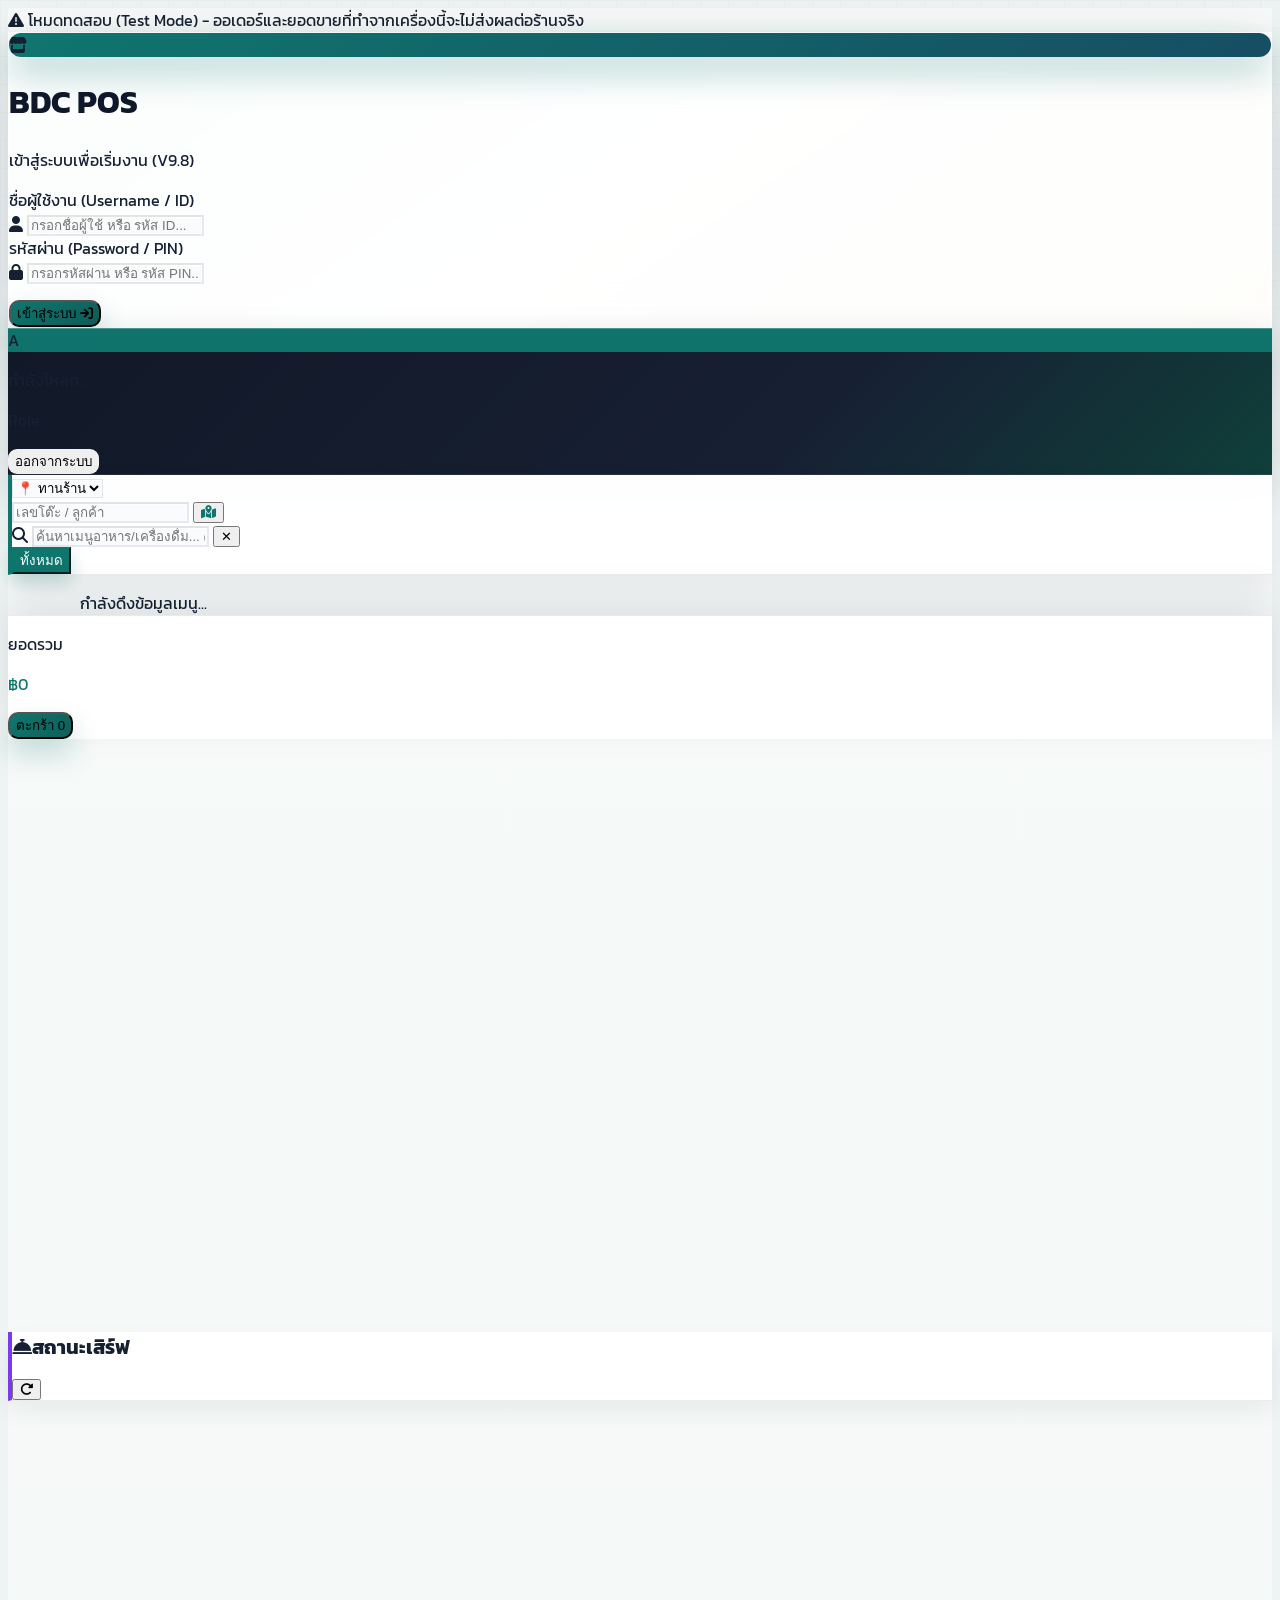
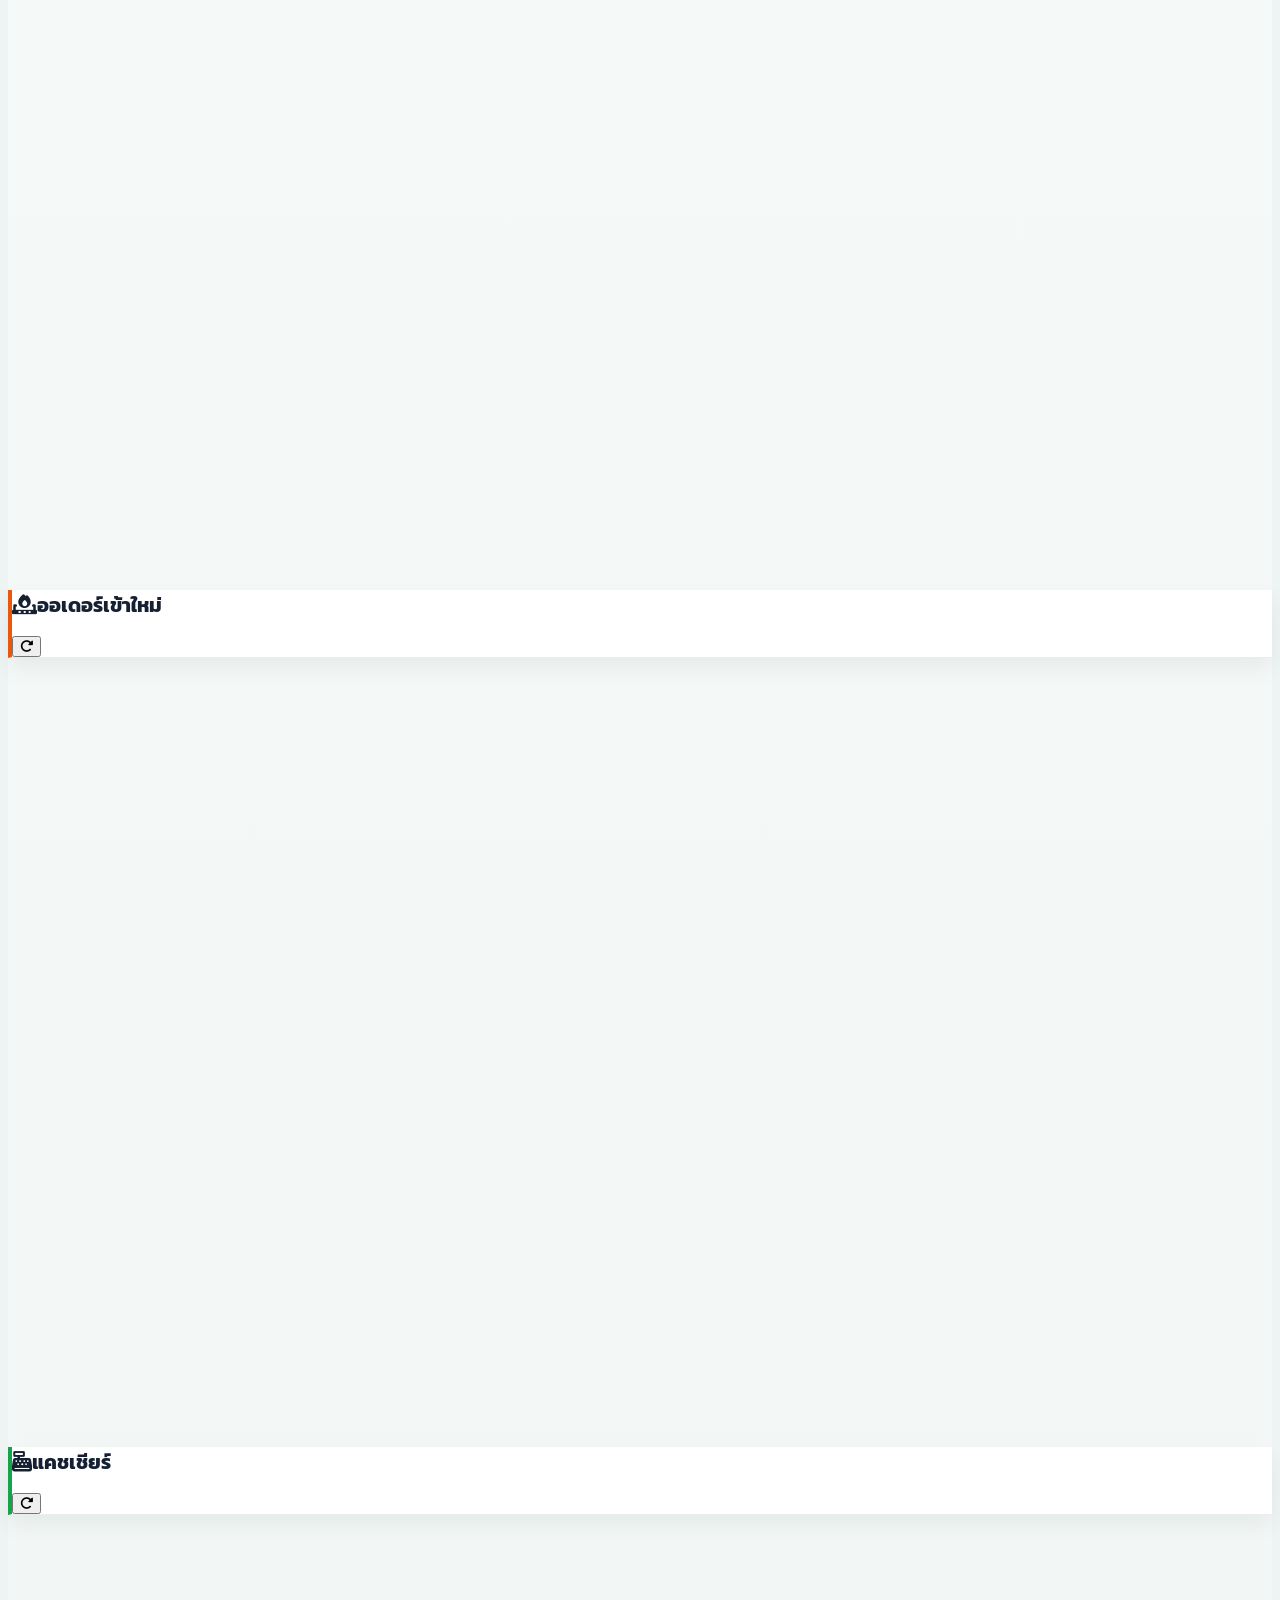
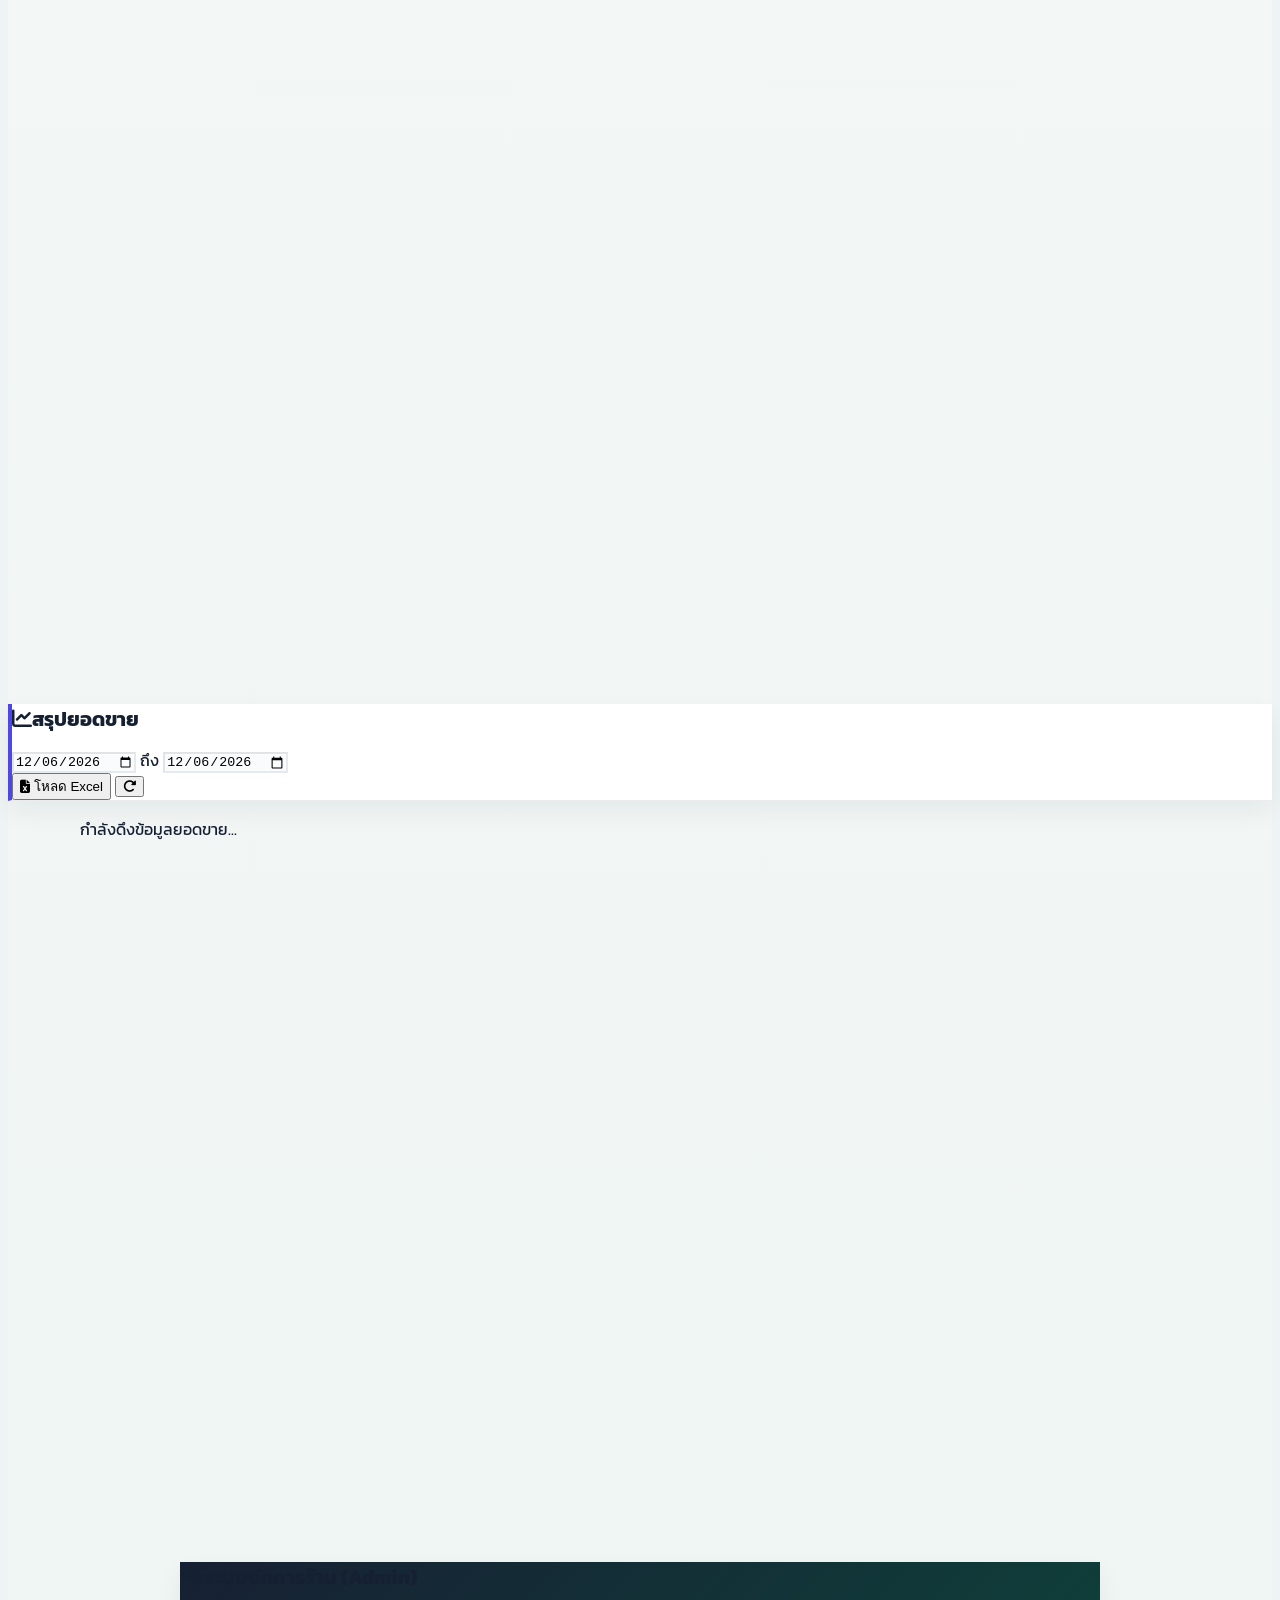
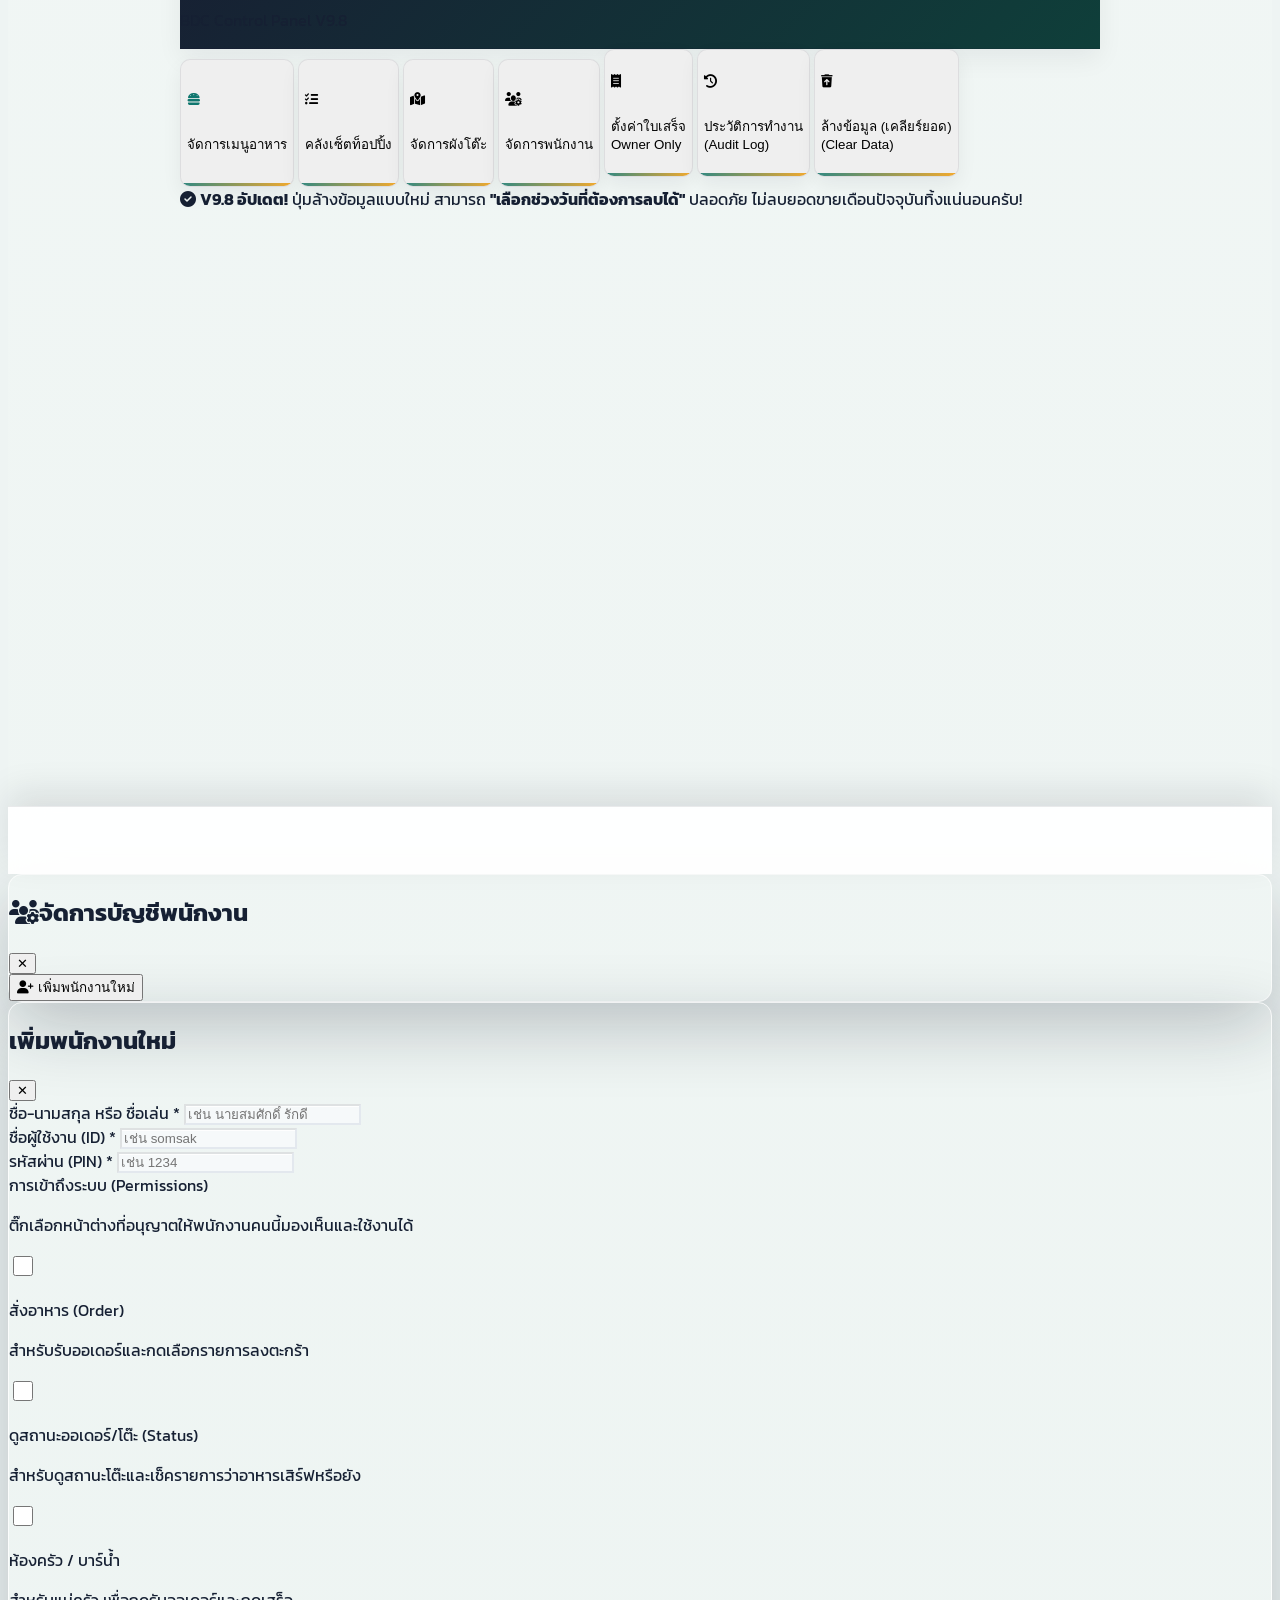
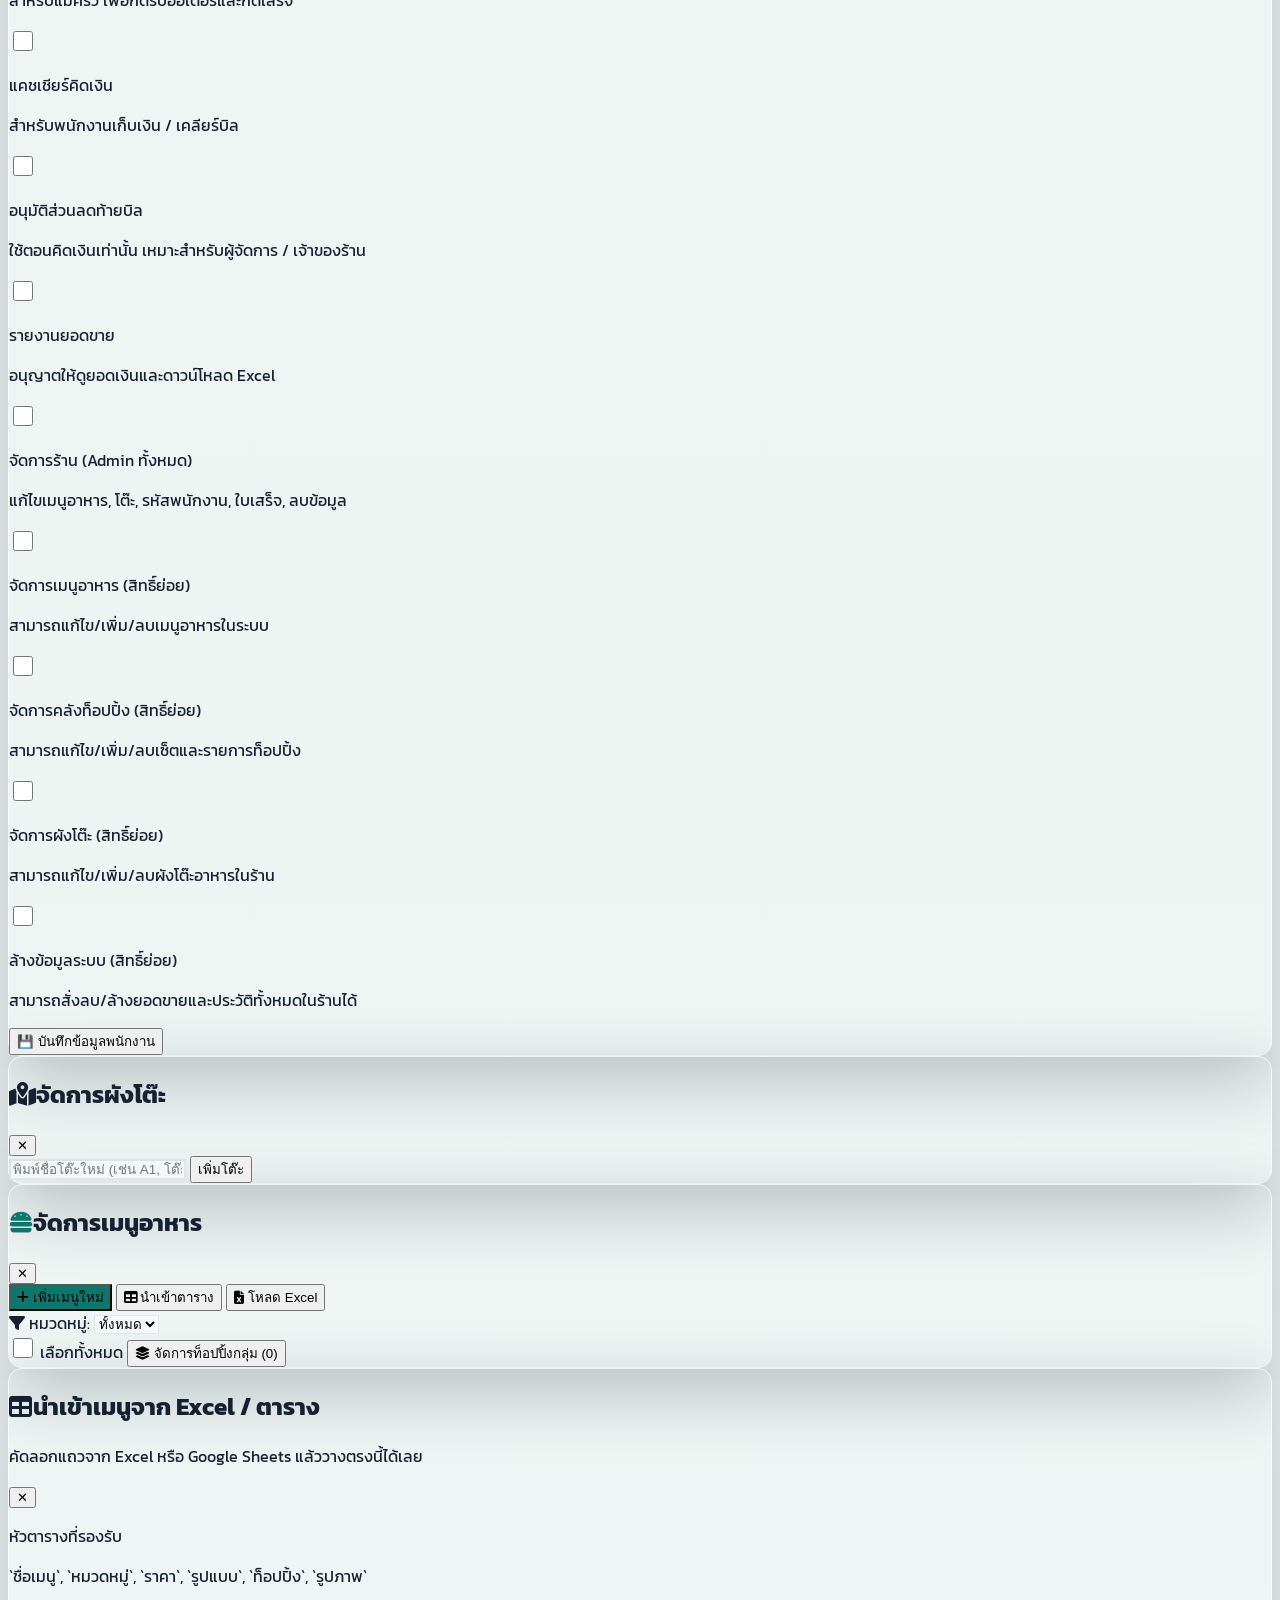
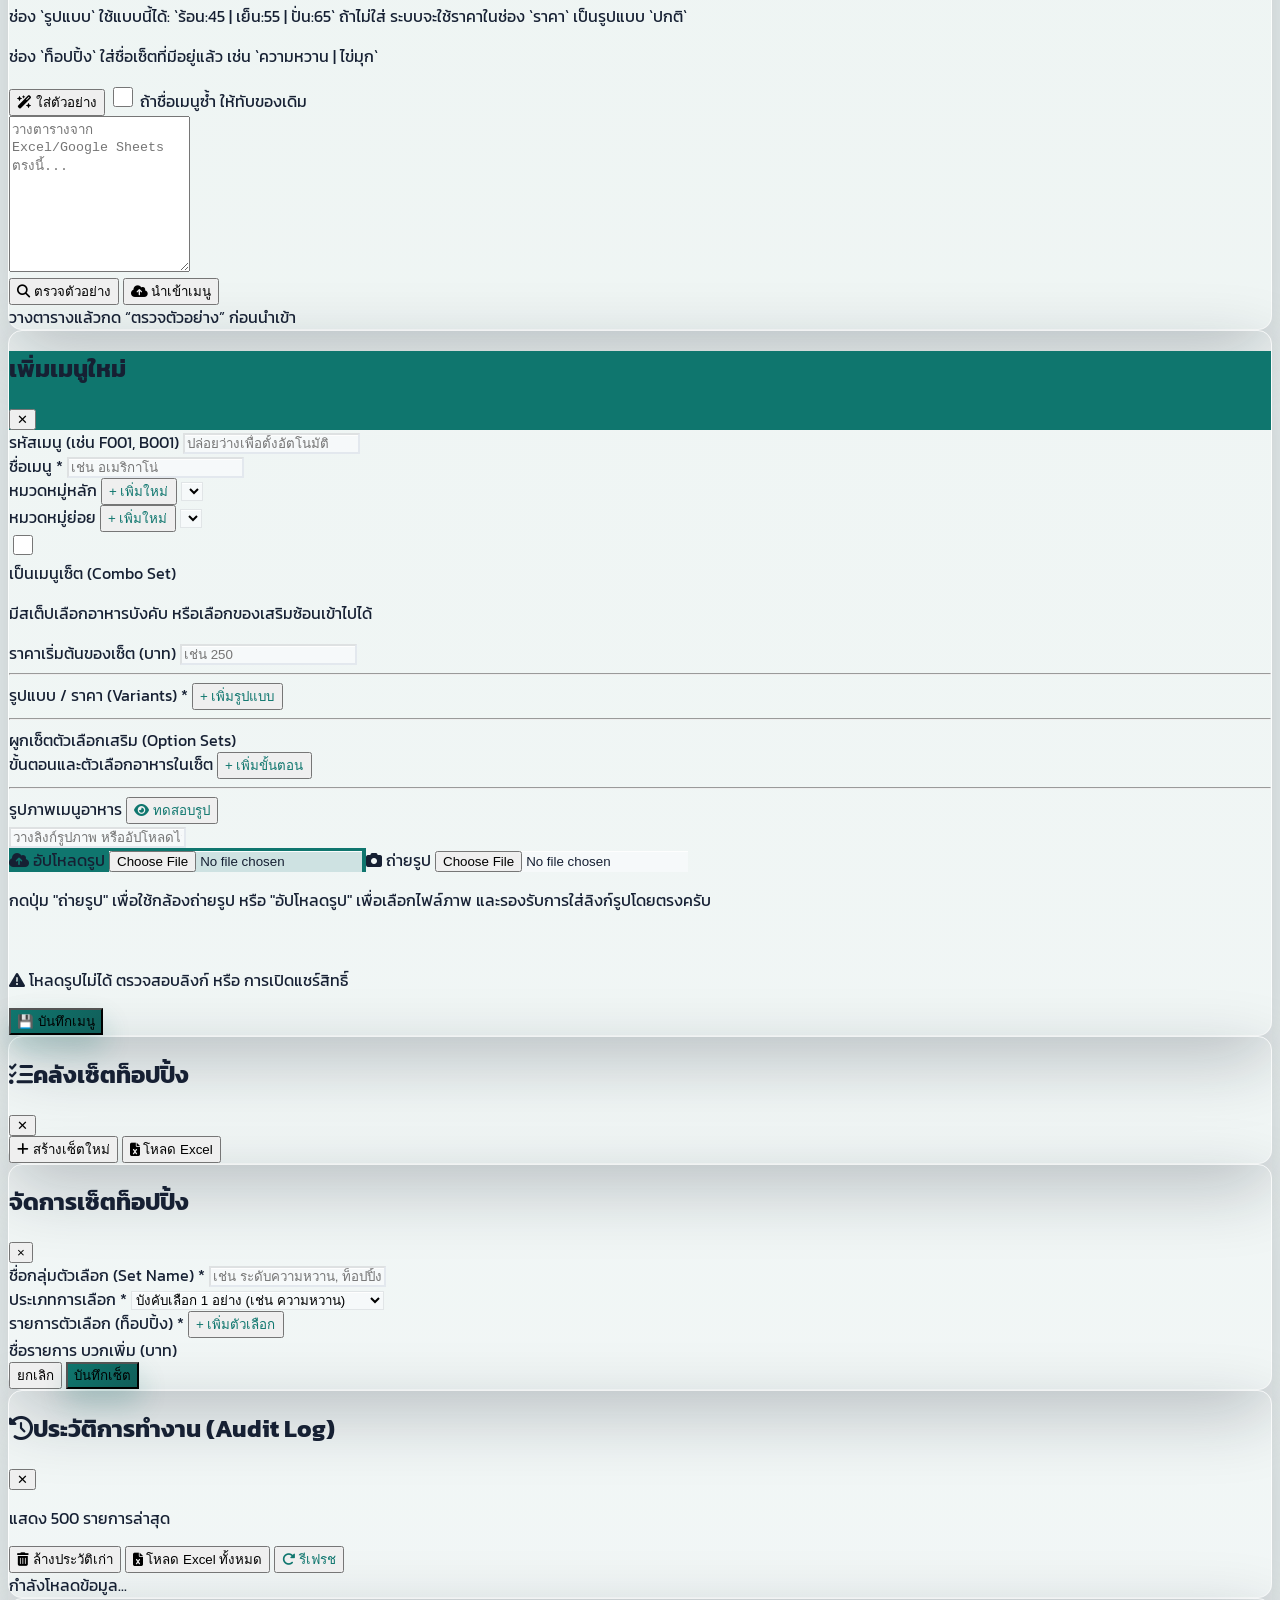
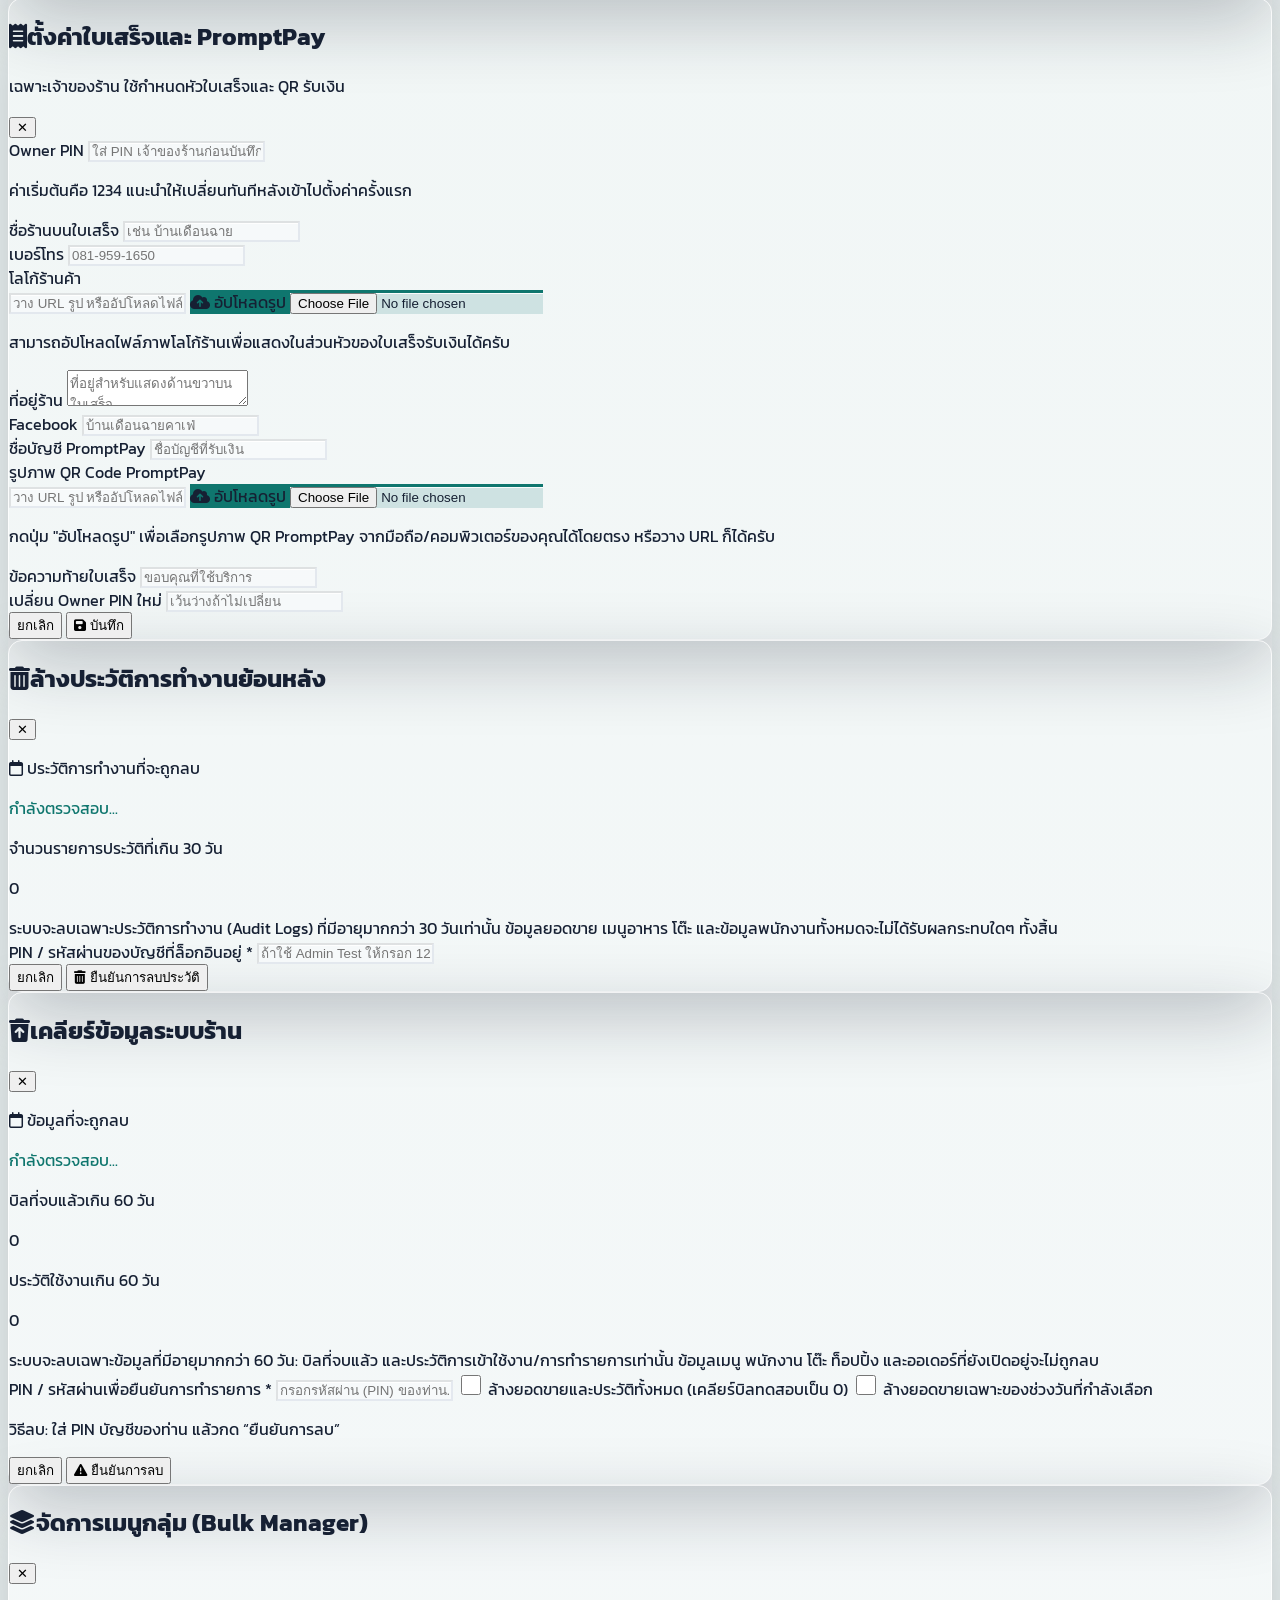
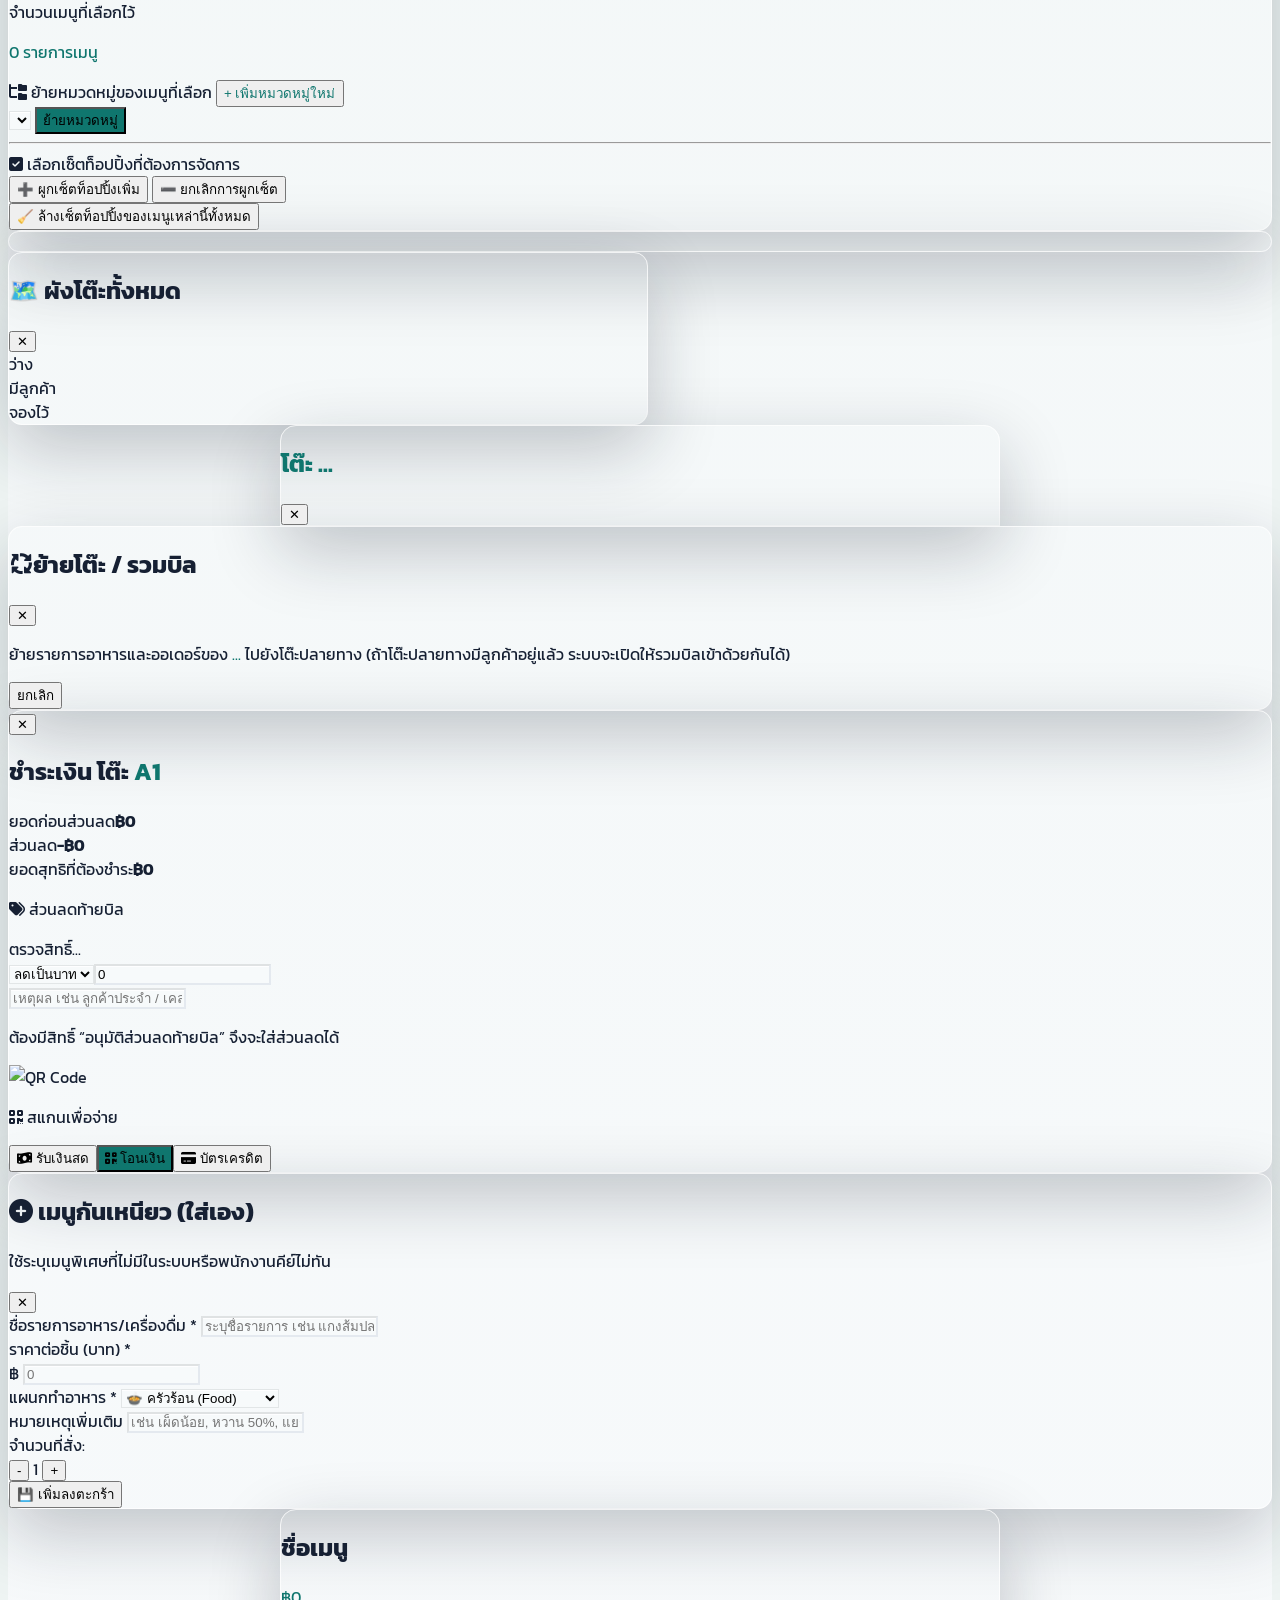
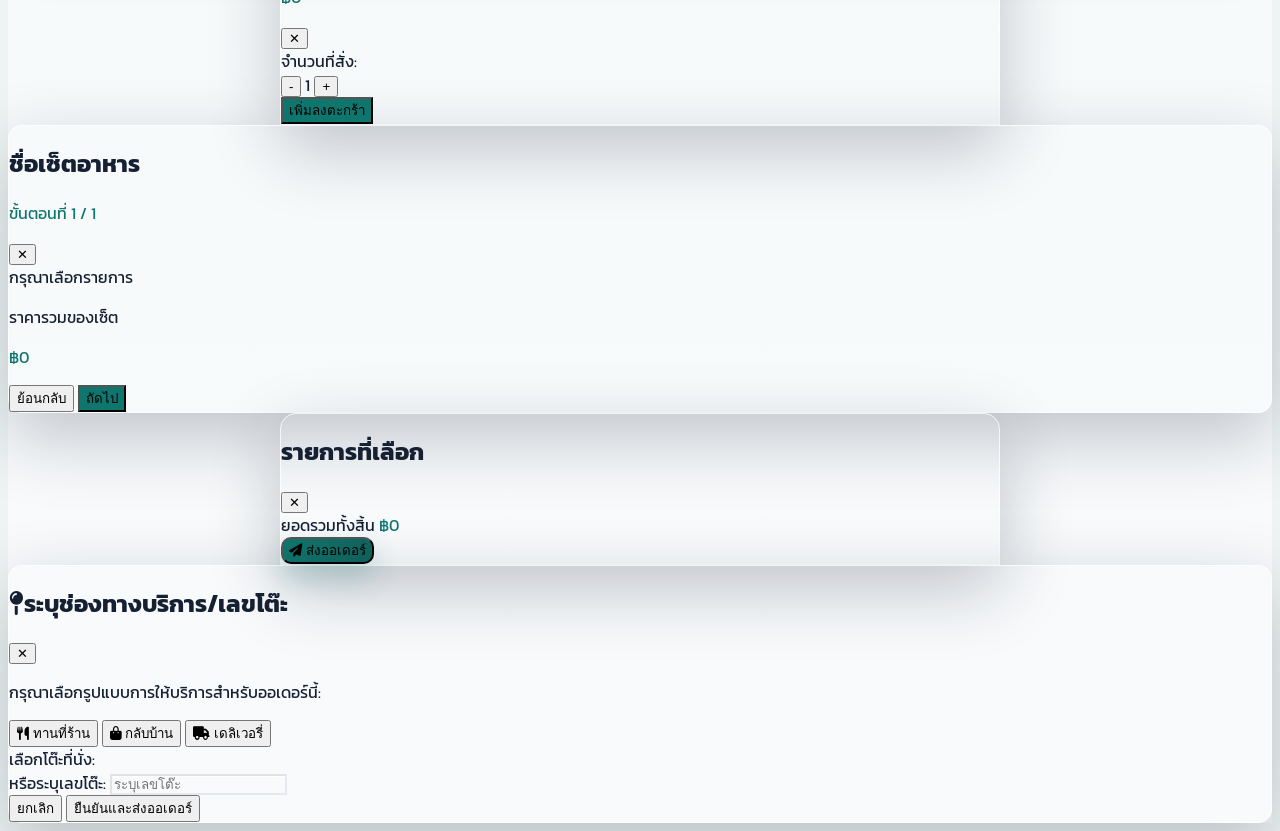
==== commit c3fff4e7: "update Excel/CSV export layout for Pivot Table" ====
--- a/BDC_POS_ใช้งานจริง_พร้อมพัฒนาต่อ/index.html
+++ b/BDC_POS_ใช้งานจริง_พร้อมพัฒนาต่อ/index.html
@@ -11,6 +11,12 @@
 </head>
 <body class="min-h-screen">
 
+    <!-- ⚠️ Test Mode Banner -->
+    <div id="test-mode-banner" class="hidden bg-amber-500 text-slate-900 font-bold text-center text-xs py-1.5 px-4 z-[110] relative shadow-inner">
+        <i class="fa-solid fa-triangle-exclamation mr-1.5 animate-bounce"></i>
+        โหมดทดสอบ (Test Mode) - ออเดอร์และยอดขายที่ทำจากเครื่องนี้จะไม่ส่งผลต่อร้านจริง
+    </div>
+
     <!-- ========================================== -->
     <!-- 📦 MODULE 1: ระบบล็อกอิน (Auth System) -->
     <!-- ========================================== -->
@@ -66,27 +72,26 @@
     <!-- ========================================== -->
     <div id="page-order" class="page-content pb-36 hidden">
         <div class="bg-white p-4 shadow-sm sticky top-[56px] z-20">
-            <div class="grid grid-cols-2 gap-3 mb-3">
-                <div>
-                    <label class="text-xs text-gray-500 ml-1">ประเภทบิล</label>
-                    <select id="orderType" class="w-full p-2 border rounded-lg bg-gray-50 text-sm focus:ring-2 focus:ring-blue-500 outline-none">
-                        <option value="Dine-in">ทานที่ร้าน</option>
-                        <option value="Takeaway">สั่งกลับบ้าน</option>
-                        <option value="Delivery">เดลิเวอรี่</option>
+            <!-- 📍 ส่วนหัวควบคุมออเดอร์ (Compact Order Control Row) -->
+            <div class="flex flex-row items-center gap-2 mb-2">
+                <!-- ประเภทบิล (Bill Type Select) -->
+                <div class="w-2/5 sm:w-1/4 max-w-[140px]">
+                    <select id="orderType" class="w-full p-2 border rounded-lg bg-gray-50 text-sm focus:ring-2 focus:ring-blue-500 outline-none font-medium">
+                        <option value="Dine-in">📍 ทานร้าน</option>
+                        <option value="Takeaway">🛍️ กลับบ้าน</option>
+                        <option value="Delivery">🛵 ส่งของ</option>
                     </select>
                 </div>
-                <div>
-                    <label class="text-xs text-gray-500 ml-1 flex justify-between">
-                        <span>โต๊ะ / ชื่อลูกค้า</span>
-                        <button onclick="openTableModal()" class="text-blue-500 font-bold"><i class="fa-solid fa-map"></i> ผังโต๊ะ</button>
-                    </label>
-                    <div class="flex gap-1">
-                        <input type="text" id="tableNo" placeholder="เช่น A1, พี่หนุ่ม" class="w-full p-2 border rounded-lg bg-gray-50 text-sm focus:ring-2 focus:ring-blue-500 outline-none">
-                    </div>
+                <!-- โต๊ะ / ชื่อลูกค้า (Table / Customer Input with Embedded Map Button) -->
+                <div class="flex-1 relative">
+                    <input type="text" id="tableNo" placeholder="เลขโต๊ะ / ลูกค้า" class="w-full p-2 pr-9 border rounded-lg bg-gray-50 text-sm focus:ring-2 focus:ring-blue-500 outline-none">
+                    <button onclick="openTableModal()" class="absolute right-2.5 top-1/2 transform -translate-y-1/2 text-blue-600 hover:text-blue-800 transition-colors" title="ผังโต๊ะ">
+                        <i class="fa-solid fa-map-location-dot text-base"></i>
+                    </button>
                 </div>
             </div>
             <!-- 🔍 ช่องค้นหาอัจฉริยะ (Smart Menu Search Bar) -->
-            <div class="relative mb-3">
+            <div class="relative mb-2">
                 <i class="fa-solid fa-magnifying-glass absolute left-4 top-1/2 transform -translate-y-1/2 text-gray-400"></i>
                 <input type="text" id="menuSearchInput" oninput="searchMenu()" placeholder="ค้นหาเมนูอาหาร/เครื่องดื่ม... (พิมพ์ กาแฟ, ข้าว)" class="w-full pl-10 pr-10 p-2.5 rounded-xl border bg-gray-50 text-sm focus:ring-2 focus:ring-blue-500 outline-none transition-all">
                 <button id="clearMenuSearchBtn" onclick="clearMenuSearch()" class="hidden absolute right-4 top-1/2 transform -translate-y-1/2 text-gray-400 hover:text-gray-600 font-bold w-6 h-6 flex items-center justify-center rounded-full bg-gray-200/50">✕</button>
@@ -134,10 +139,13 @@
 
     <div id="page-kitchen" class="page-content pb-24 hidden">
         <div class="bg-orange-50 p-4 border-b flex justify-between items-center sticky top-[56px] z-20">
-            <div>
-                <h1 class="text-xl font-bold text-orange-600" id="kitchen-title"><i class="fa-solid fa-fire-burner mr-2"></i>ออเดอร์เข้าใหม่</h1>
-            </div>
-            <button onclick="fetchActiveOrders()" class="bg-white p-2 rounded-full shadow text-orange-500 text-sm w-9 h-9 flex items-center justify-center"><i class="fa-solid fa-rotate-right"></i></button>
+            <div class="flex-1 min-w-0 mr-3">
+                <div class="flex items-center gap-3 mb-2">
+                    <h1 class="text-xl font-bold text-orange-600" id="kitchen-title"><i class="fa-solid fa-fire-burner mr-2"></i>ออเดอร์เข้าใหม่</h1>
+                </div>
+                <div id="kitchenCategoryBar" class="flex gap-2 overflow-x-auto pb-1 max-w-full no-scrollbar"></div>
+            </div>
+            <button onclick="fetchActiveOrders()" class="bg-white p-2 rounded-full shadow text-orange-500 text-sm w-9 h-9 flex items-center justify-center shrink-0"><i class="fa-solid fa-rotate-right"></i></button>
         </div>
         <div id="kitchen-container" class="p-4 space-y-4 grid grid-cols-1 md:grid-cols-2 gap-4"></div>
     </div>
@@ -169,7 +177,7 @@
                     <span class="text-[10px] font-bold text-indigo-400">ถึง</span>
                     <input type="date" id="salesDateEnd" onchange="fetchSalesData()" class="bg-transparent font-bold outline-none text-xs">
                 </div>
-                <button onclick="exportSalesToExcel()" class="bg-green-600 text-white p-2 px-3 rounded-xl shadow-md text-sm font-bold active:scale-95 transition-all"><i class="fa-solid fa-file-excel mr-1"></i> โหลด Excel</button>
+                <button onclick="exportSalesItemsCSV()" class="bg-green-600 text-white p-2 px-3 rounded-xl shadow-md text-sm font-bold active:scale-95 transition-all"><i class="fa-solid fa-file-excel mr-1"></i> โหลด Excel</button>
                 <button onclick="fetchSalesData()" class="bg-white p-2 rounded-xl shadow border border-indigo-100 text-indigo-600 text-sm flex items-center justify-center active:scale-95"><i class="fa-solid fa-rotate-right"></i></button>
             </div>
         </div>
@@ -301,7 +309,12 @@
                     <div class="space-y-2">
                         <label class="flex items-center gap-3 p-3 bg-white border border-slate-200 rounded-xl cursor-pointer hover:bg-slate-50">
                             <input type="checkbox" id="permOrder" class="w-5 h-5 text-blue-600 rounded">
-                            <div class="flex-1"><p class="text-sm font-bold text-slate-700">สั่งอาหาร & สถานะ</p><p class="text-[10px] text-slate-500">สำหรับพนักงานรับออเดอร์ / เด็กเสิร์ฟ</p></div>
+                            <div class="flex-1"><p class="text-sm font-bold text-slate-700">สั่งอาหาร (Order)</p><p class="text-[10px] text-slate-500">สำหรับรับออเดอร์และกดเลือกรายการลงตะกร้า</p></div>
+                        </label>
+                        
+                        <label class="flex items-center gap-3 p-3 bg-white border border-slate-200 rounded-xl cursor-pointer hover:bg-slate-50">
+                            <input type="checkbox" id="permStatus" class="w-5 h-5 text-teal-600 rounded">
+                            <div class="flex-1"><p class="text-sm font-bold text-slate-700">ดูสถานะออเดอร์/โต๊ะ (Status)</p><p class="text-[10px] text-slate-500">สำหรับดูสถานะโต๊ะและเช็ครายการว่าอาหารเสิร์ฟหรือยัง</p></div>
                         </label>
                         
                         <label class="flex items-center gap-3 p-3 bg-white border border-slate-200 rounded-xl cursor-pointer hover:bg-slate-50">
@@ -343,6 +356,11 @@
                             <input type="checkbox" id="permTable" class="w-5 h-5 text-orange-600 rounded">
                             <div class="flex-1"><p class="text-sm font-bold text-slate-700">จัดการผังโต๊ะ (สิทธิ์ย่อย)</p><p class="text-[10px] text-slate-500">สามารถแก้ไข/เพิ่ม/ลบผังโต๊ะอาหารในร้าน</p></div>
                         </label>
+
+                        <label class="flex items-center gap-3 p-3 bg-red-50 border border-red-200 rounded-xl cursor-pointer hover:bg-red-100/50">
+                            <input type="checkbox" id="permClear" class="w-5 h-5 text-red-600 rounded">
+                            <div class="flex-1"><p class="text-sm font-bold text-red-800">ล้างข้อมูลระบบ (สิทธิ์ย่อย)</p><p class="text-[10px] text-red-700">สามารถสั่งลบ/ล้างยอดขายและประวัติทั้งหมดในร้านได้</p></div>
+                        </label>
                     </div>
                 </div>
             </div>
@@ -454,9 +472,15 @@
             </div>
             <div class="p-3 sm:p-5 flex-1 overflow-y-auto space-y-4 sm:space-y-5">
                 <div class="grid grid-cols-1 gap-4">
-                    <div>
-                        <label class="text-xs font-bold text-slate-500 mb-1 block">ชื่อเมนู</label>
-                        <input type="text" id="adminMenuName" placeholder="เช่น อเมริกาโน่" class="w-full p-3 rounded-xl border border-slate-300 bg-slate-50 focus:ring-2 focus:ring-blue-500 outline-none text-sm">
+                    <div class="grid grid-cols-1 sm:grid-cols-3 gap-3">
+                        <div class="sm:col-span-1">
+                            <label class="text-xs font-bold text-slate-500 mb-1 block">รหัสเมนู (เช่น F001, B001)</label>
+                            <input type="text" id="adminMenuKey" placeholder="ปล่อยว่างเพื่อตั้งอัตโนมัติ" class="w-full p-3 rounded-xl border border-slate-300 bg-slate-50 focus:ring-2 focus:ring-blue-500 outline-none text-sm">
+                        </div>
+                        <div class="sm:col-span-2">
+                            <label class="text-xs font-bold text-slate-500 mb-1 block">ชื่อเมนู <span class="text-red-500">*</span></label>
+                            <input type="text" id="adminMenuName" placeholder="เช่น อเมริกาโน่" class="w-full p-3 rounded-xl border border-slate-300 bg-slate-50 focus:ring-2 focus:ring-blue-500 outline-none text-sm">
+                        </div>
                     </div>
                     <div class="grid grid-cols-2 gap-3">
                         <div>
@@ -524,14 +548,20 @@
                         <label class="text-xs font-bold text-slate-500 block">รูปภาพเมนูอาหาร</label>
                         <button type="button" onclick="appAdmin.previewImage()" class="text-[10px] text-blue-600 font-bold bg-blue-50 px-2 py-1 rounded hover:bg-blue-100 transition-colors"><i class="fa-solid fa-eye"></i> ทดสอบรูป</button>
                     </div>
-                    <div class="flex gap-2 items-center">
-                        <input type="text" id="adminMenuImage" oninput="appAdmin.previewImage()" placeholder="วางลิงก์รูปภาพ หรืออัปโหลดไฟล์..." class="flex-1 p-3 rounded-xl border border-slate-300 bg-slate-50 focus:ring-2 focus:ring-blue-500 outline-none text-sm text-blue-600">
-                        <label class="bg-blue-600 text-white px-4 py-3 rounded-xl text-xs font-bold cursor-pointer hover:bg-blue-700 active:scale-95 transition-all text-center whitespace-nowrap">
-                            <i class="fa-solid fa-cloud-arrow-up mr-1"></i> อัปโหลดรูป
-                            <input type="file" id="adminMenuFileInput" accept="image/*" class="hidden" onchange="appAdmin.handleMenuImageUpload(event)">
-                        </label>
-                    </div>
-                    <p class="text-[10px] text-slate-400 mt-1">กดปุ่ม "อัปโหลดรูป" เพื่ออัปโหลดไฟล์จากคลังรูปในเครื่องได้โดยตรง หรือสามารถวางลิงก์รูปได้ครับ</p>
+                    <div class="flex gap-2 items-center flex-wrap sm:flex-nowrap">
+                        <input type="text" id="adminMenuImage" oninput="appAdmin.previewImage()" placeholder="วางลิงก์รูปภาพ หรืออัปโหลดไฟล์..." class="flex-1 min-w-[150px] p-3 rounded-xl border border-slate-300 bg-slate-50 focus:ring-2 focus:ring-blue-500 outline-none text-sm text-blue-600">
+                        <div class="flex gap-1.5 shrink-0">
+                            <label class="bg-blue-600 text-white px-3 py-3 rounded-xl text-xs font-bold cursor-pointer hover:bg-blue-700 active:scale-95 transition-all text-center whitespace-nowrap">
+                                <i class="fa-solid fa-cloud-arrow-up mr-1"></i> อัปโหลดรูป
+                                <input type="file" id="adminMenuFileInput" accept="image/*" class="hidden" onchange="appAdmin.handleMenuImageUpload(event)">
+                            </label>
+                            <label class="bg-emerald-600 text-white px-3 py-3 rounded-xl text-xs font-bold cursor-pointer hover:bg-emerald-700 active:scale-95 transition-all text-center whitespace-nowrap">
+                                <i class="fa-solid fa-camera mr-1"></i> ถ่ายรูป
+                                <input type="file" id="adminMenuCameraInput" accept="image/*" capture="environment" class="hidden" onchange="appAdmin.handleMenuImageUpload(event)">
+                            </label>
+                        </div>
+                    </div>
+                    <p class="text-[10px] text-slate-400 mt-1">กดปุ่ม "ถ่ายรูป" เพื่อใช้กล้องถ่ายรูป หรือ "อัปโหลดรูป" เพื่อเลือกไฟล์ภาพ และรองรับการใส่ลิงก์รูปโดยตรงครับ</p>
                     
                     <div id="imagePreviewContainer" class="mt-3 hidden bg-white p-2 border border-slate-200 rounded-xl text-center">
                         <img id="imagePreview" src="" class="h-24 mx-auto object-cover rounded-lg shadow-sm hidden">
@@ -741,7 +771,7 @@
     <div id="adminClearDataModal" class="hidden fixed inset-0 bg-black/60 backdrop-blur-sm z-[90] flex items-center justify-center p-4">
         <div class="bg-white w-full max-w-md rounded-3xl shadow-2xl overflow-hidden flex flex-col animate-fade-in">
             <div class="p-4 border-b bg-red-50 flex justify-between items-center">
-                <h2 class="text-lg font-bold text-red-900"><i class="fa-solid fa-trash-arrow-up text-red-600 mr-2"></i>เคลียร์ข้อมูลเก่ากว่า 30 วัน</h2>
+                <h2 class="text-lg font-bold text-red-900"><i class="fa-solid fa-trash-arrow-up text-red-600 mr-2"></i>เคลียร์ข้อมูลระบบร้าน</h2>
                 <button onclick="appAdmin.closeClearDataModal()" class="w-8 h-8 bg-red-200 rounded-full text-red-700 font-bold active:scale-95">✕</button>
             </div>
             <div class="p-5 flex-1 space-y-4">
@@ -752,24 +782,37 @@
                 
                 <div class="grid grid-cols-2 gap-3 border-t border-slate-100 pt-3">
                     <div class="bg-white p-3 rounded-xl border border-slate-200 text-center">
-                        <p class="text-[10px] text-slate-500 mb-1">บิลที่จบแล้วเกิน 30 วัน</p>
+                        <p class="text-[10px] text-slate-500 mb-1">บิลที่จบแล้วเกิน 60 วัน</p>
                         <p id="oldOrdersCount" class="text-2xl font-bold text-red-600">0</p>
                     </div>
                     <div class="bg-white p-3 rounded-xl border border-slate-200 text-center">
-                        <p class="text-[10px] text-slate-500 mb-1">ประวัติใช้งานเกิน 30 วัน</p>
+                        <p class="text-[10px] text-slate-500 mb-1">ประวัติใช้งานเกิน 60 วัน</p>
                         <p id="oldLogsCount" class="text-2xl font-bold text-red-600">0</p>
                     </div>
                 </div>
 
                 <div class="bg-amber-50 p-3 rounded-xl border border-amber-200 text-xs text-amber-800 leading-relaxed">
-                    ระบบจะลบเฉพาะข้อมูลที่มีอายุมากกว่า 30 วัน: บิลที่จบแล้ว และประวัติการเข้าใช้งาน/การทำรายการเท่านั้น ข้อมูลเมนู พนักงาน โต๊ะ ท็อปปิ้ง และออเดอร์ที่ยังเปิดอยู่จะไม่ถูกลบ
+                    ระบบจะลบเฉพาะข้อมูลที่มีอายุมากกว่า 60 วัน: บิลที่จบแล้ว และประวัติการเข้าใช้งาน/การทำรายการเท่านั้น ข้อมูลเมนู พนักงาน โต๊ะ ท็อปปิ้ง และออเดอร์ที่ยังเปิดอยู่จะไม่ถูกลบ
                 </div>
 
                 <div class="bg-red-50 p-4 rounded-xl border border-red-200 shadow-sm mt-2">
-                    <label class="text-xs font-bold text-red-800 mb-1 block">PIN / รหัสผ่านของบัญชีที่ล็อกอินอยู่ <span class="text-red-500">*</span></label>
-                    <input type="password" id="clearConfirmPin" placeholder="ถ้าใช้ Admin Test ให้กรอก 1234" class="w-full p-2.5 rounded-xl border border-red-300 bg-white outline-none text-sm focus:border-red-500 focus:ring-1 focus:ring-red-500">
-                    <p class="text-[10px] text-red-700 mt-2 leading-relaxed">
-                        วิธีลบ: ใส่ PIN ของบัญชีที่ล็อกอินอยู่ แล้วกด “ยืนยันการลบ” จากนั้นกด OK ในหน้าต่างยืนยัน ถ้าใช้ Admin Test ให้พิมพ์ <b>1234</b>
+                    <label class="text-xs font-bold text-red-800 mb-1 block">PIN / รหัสผ่านเพื่อยืนยันการทำรายการ <span class="text-red-500">*</span></label>
+                    <input type="password" id="clearConfirmPin" placeholder="กรอกรหัสผ่าน (PIN) ของท่าน..." class="w-full p-2.5 rounded-xl border border-red-300 bg-white outline-none text-sm focus:border-red-500 focus:ring-1 focus:ring-red-500">
+                    
+                    <!-- 🌟 ส่วนเคลียร์บิลทดสอบทั้งหมดสำหรับเจ้าของร้าน (Owner Only) 🌟 -->
+                    <label id="ownerClearAllSalesContainer" class="hidden flex items-center gap-2 text-xs font-bold text-red-700 bg-white p-2.5 rounded-xl border border-red-200 cursor-pointer mt-3 shadow-sm select-none">
+                        <input type="checkbox" id="clearAllSalesCheckbox" onchange="appAdmin.onClearAllSalesCheckboxChange(this)" class="w-4 h-4 text-red-600 rounded cursor-pointer">
+                        <span>ล้างยอดขายและประวัติทั้งหมด (เคลียร์บิลทดสอบเป็น 0)</span>
+                    </label>
+                    
+                    <!-- 🌟 ส่วนเคลียร์บิลตามช่วงวันที่กำลังเลือก (Selective Range Wipe) 🌟 -->
+                    <label id="ownerClearRangeSalesContainer" class="hidden flex items-center gap-2 text-xs font-bold text-red-700 bg-white p-2.5 rounded-xl border border-red-200 cursor-pointer mt-2 shadow-sm select-none">
+                        <input type="checkbox" id="clearRangeSalesCheckbox" onchange="appAdmin.onClearRangeSalesCheckboxChange(this)" class="w-4 h-4 text-red-600 rounded cursor-pointer">
+                        <span id="clearRangeSalesText">ล้างยอดขายเฉพาะของช่วงวันที่กำลังเลือก</span>
+                    </label>
+                    
+                    <p class="text-[10px] text-red-700 mt-2 leading-relaxed" id="clearDataModalHint">
+                        วิธีลบ: ใส่ PIN บัญชีของท่าน แล้วกด “ยืนยันการลบ”
                     </p>
                 </div>
             </div>
@@ -840,7 +883,81 @@
             <div id="tableActionButtons" class="space-y-3"></div>
         </div>
     </div>
-    <div id="qrModal" class="hidden fixed inset-0 bg-black/70 backdrop-blur-sm z-[80] flex items-center justify-center p-4"><div class="bg-white w-full max-w-md rounded-3xl p-6 text-center relative shadow-2xl max-h-[92vh] overflow-y-auto"><button onclick="document.getElementById('qrModal').classList.add('hidden')" class="absolute top-4 right-4 text-gray-400 bg-gray-100 rounded-full w-8 h-8 font-bold">✕</button><h2 class="text-xl font-bold text-gray-800 mb-1">ชำระเงิน โต๊ะ <span id="qrTableNo" class="text-blue-600">A1</span></h2><div class="bg-slate-50 border border-slate-200 rounded-2xl p-3 my-4 text-left space-y-2"><div class="flex justify-between text-sm text-slate-500"><span>ยอดก่อนส่วนลด</span><b id="checkoutSubtotal" class="text-slate-800">฿0</b></div><div id="checkoutDiscountLine" class="hidden flex justify-between text-sm text-red-500"><span>ส่วนลด</span><b id="checkoutDiscountAmount">-฿0</b></div><div class="flex justify-between border-t border-dashed border-slate-200 pt-2"><span class="font-bold text-slate-700">ยอดสุทธิที่ต้องชำระ</span><b class="text-3xl font-bold text-green-600" id="qrTotalAmount">฿0</b></div></div><div id="discountBox" class="bg-amber-50 border border-amber-200 rounded-2xl p-3 mb-4 text-left"><div class="flex justify-between items-center mb-2"><p class="text-sm font-bold text-amber-900"><i class="fa-solid fa-tags mr-1"></i> ส่วนลดท้ายบิล</p><span id="discountPermissionBadge" class="text-[10px] font-bold px-2 py-1 rounded-full bg-amber-100 text-amber-700">ตรวจสิทธิ์...</span></div><div class="grid grid-cols-[1fr_1.3fr] gap-2"><select id="discountType" onchange="calculateDiscountPreview()" class="p-2 rounded-xl border border-amber-200 bg-white text-sm"><option value="amount">ลดเป็นบาท</option><option value="percent">ลดเป็น %</option></select><input id="discountValue" type="number" min="0" value="0" oninput="calculateDiscountPreview()" placeholder="จำนวนส่วนลด" class="p-2 rounded-xl border border-amber-200 bg-white text-sm"></div><input id="discountReason" type="text" placeholder="เหตุผล เช่น ลูกค้าประจำ / เคลม / โปรโมชัน" class="mt-2 w-full p-2 rounded-xl border border-amber-200 bg-white text-sm"><p id="discountHint" class="text-[10px] text-amber-700 mt-2 leading-relaxed">ต้องมีสิทธิ์ “อนุมัติส่วนลดท้ายบิล” จึงจะใส่ส่วนลดได้</p></div><div id="promptPayQrBox" class="bg-blue-50 p-4 rounded-2xl mb-6 inline-block border-2 border-blue-200 shadow-inner"><img id="promptPayQrImage" src="https://api.qrserver.com/v1/create-qr-code/?size=200x200&data=PROMPTPAY_MOCKUP" alt="QR Code" class="w-48 h-48 mx-auto rounded-xl"><p id="promptPayQrLabel" class="text-xs text-blue-500 mt-2 font-bold"><i class="fa-solid fa-qrcode mr-1"></i> สแกนเพื่อจ่าย</p></div><div class="grid grid-cols-2 gap-3"><button onclick="confirmPayment('cash')" class="bg-green-100 text-green-700 py-3 rounded-xl font-bold border border-green-300 active:scale-95"><i class="fa-solid fa-money-bill-wave mr-1"></i> รับเงินสด</button><button onclick="confirmPayment('transfer')" class="bg-blue-600 text-white py-3 rounded-xl font-bold shadow-lg active:scale-95"><i class="fa-solid fa-money-check-dollar mr-1"></i> โอนแล้ว</button></div></div></div>
+    
+    <!-- 🔄 Modal สำหรับย้ายโต๊ะ / รวมบิล -->
+    <div id="moveTableModal" class="hidden fixed inset-0 bg-black/60 backdrop-blur-sm z-[80] flex items-center justify-center p-4">
+        <div class="bg-white w-full max-w-md rounded-3xl p-6 flex flex-col max-h-[85vh]">
+            <div class="flex justify-between items-center mb-4 border-b pb-2">
+                <h2 class="text-xl font-bold text-slate-800"><i class="fa-solid fa-arrows-spin text-teal-600 mr-1.5"></i>ย้ายโต๊ะ / รวมบิล</h2>
+                <button onclick="document.getElementById('moveTableModal').classList.add('hidden')" class="text-gray-400 hover:text-gray-600 font-bold text-xl w-8 h-8">✕</button>
+            </div>
+            <p class="text-xs text-slate-500 mb-3">ย้ายรายการอาหารและออเดอร์ของ <span class="font-bold text-blue-600" id="moveTableFromLabel">...</span> ไปยังโต๊ะปลายทาง (ถ้าโต๊ะปลายทางมีลูกค้าอยู่แล้ว ระบบจะเปิดให้รวมบิลเข้าด้วยกันได้)</p>
+            <div id="moveTableGrid" class="flex-1 overflow-y-auto grid grid-cols-3 gap-3 p-2 my-2 min-h-[180px]"></div>
+            <div class="mt-4 pt-3 border-t flex justify-end">
+                <button onclick="document.getElementById('moveTableModal').classList.add('hidden')" class="px-5 py-2.5 rounded-xl border border-slate-200 text-slate-600 font-bold text-sm hover:bg-slate-50 active:scale-95 transition-all">ยกเลิก</button>
+            </div>
+        </div>
+    </div>
+    <div id="qrModal" class="hidden fixed inset-0 bg-black/70 backdrop-blur-sm z-[80] flex items-center justify-center p-4"><div class="bg-white w-full max-w-md rounded-3xl p-6 text-center relative shadow-2xl max-h-[92vh] overflow-y-auto"><button onclick="document.getElementById('qrModal').classList.add('hidden')" class="absolute top-4 right-4 text-gray-400 bg-gray-100 rounded-full w-8 h-8 font-bold">✕</button><h2 class="text-xl font-bold text-gray-800 mb-1">ชำระเงิน โต๊ะ <span id="qrTableNo" class="text-blue-600">A1</span></h2><div class="bg-slate-50 border border-slate-200 rounded-2xl p-3 my-4 text-left space-y-2"><div class="flex justify-between text-sm text-slate-500"><span>ยอดก่อนส่วนลด</span><b id="checkoutSubtotal" class="text-slate-800">฿0</b></div><div id="checkoutDiscountLine" class="hidden flex justify-between text-sm text-red-500"><span>ส่วนลด</span><b id="checkoutDiscountAmount">-฿0</b></div><div class="flex justify-between border-t border-dashed border-slate-200 pt-2"><span class="font-bold text-slate-700">ยอดสุทธิที่ต้องชำระ</span><b class="text-3xl font-bold text-green-600" id="qrTotalAmount">฿0</b></div></div><div id="discountBox" class="bg-amber-50 border border-amber-200 rounded-2xl p-3 mb-4 text-left"><div class="flex justify-between items-center mb-2"><p class="text-sm font-bold text-amber-900"><i class="fa-solid fa-tags mr-1"></i> ส่วนลดท้ายบิล</p><span id="discountPermissionBadge" class="text-[10px] font-bold px-2 py-1 rounded-full bg-amber-100 text-amber-700">ตรวจสิทธิ์...</span></div><div class="grid grid-cols-[1fr_1.3fr] gap-2"><select id="discountType" onchange="calculateDiscountPreview()" class="p-2 rounded-xl border border-amber-200 bg-white text-sm"><option value="amount">ลดเป็นบาท</option><option value="percent">ลดเป็น %</option></select><input id="discountValue" type="number" min="0" value="0" oninput="calculateDiscountPreview()" placeholder="จำนวนส่วนลด" class="p-2 rounded-xl border border-amber-200 bg-white text-sm"></div><input id="discountReason" type="text" placeholder="เหตุผล เช่น ลูกค้าประจำ / เคลม / โปรโมชัน" class="mt-2 w-full p-2 rounded-xl border border-amber-200 bg-white text-sm"><p id="discountHint" class="text-[10px] text-amber-700 mt-2 leading-relaxed">ต้องมีสิทธิ์ “อนุมัติส่วนลดท้ายบิล” จึงจะใส่ส่วนลดได้</p></div><div id="promptPayQrBox" class="bg-blue-50 p-4 rounded-2xl mb-6 inline-block border-2 border-blue-200 shadow-inner"><img id="promptPayQrImage" src="https://api.qrserver.com/v1/create-qr-code/?size=200x200&data=PROMPTPAY_MOCKUP" alt="QR Code" class="w-48 h-48 mx-auto rounded-xl"><p id="promptPayQrLabel" class="text-xs text-blue-500 mt-2 font-bold"><i class="fa-solid fa-qrcode mr-1"></i> สแกนเพื่อจ่าย</p></div><div class="grid grid-cols-3 gap-2"><button onclick="confirmPayment('cash')" class="bg-green-100 text-green-700 py-3 rounded-xl font-bold border border-green-300 active:scale-95 text-xs"><i class="fa-solid fa-money-bill-wave mr-1"></i> รับเงินสด</button><button onclick="confirmPayment('transfer')" class="bg-blue-600 text-white py-3 rounded-xl font-bold shadow-lg active:scale-95 text-xs"><i class="fa-solid fa-qrcode mr-1"></i> โอนเงิน</button><button onclick="confirmPayment('credit')" class="bg-orange-100 text-orange-700 py-3 rounded-xl font-bold border border-orange-300 active:scale-95 text-xs"><i class="fa-solid fa-credit-card mr-1"></i> บัตรเครดิต</button></div></div></div>
+    <!-- 🌟 Modal: เมนูกันเหนียว (Custom Item Dialog) 🌟 -->
+    <div id="customItemModal" class="hidden fixed inset-0 bg-black/60 backdrop-blur-sm z-[60] flex items-end justify-center">
+        <div class="bg-white w-full sm:max-w-md rounded-t-[32px] p-6 max-h-[90vh] flex flex-col mx-auto">
+            <div class="flex justify-between items-start mb-4">
+                <div>
+                    <h2 class="text-xl font-bold text-teal-800"><i class="fa-solid fa-circle-plus mr-1"></i> เมนูกันเหนียว (ใส่เอง)</h2>
+                    <p class="text-xs text-slate-500 mt-0.5">ใช้ระบุเมนูพิเศษที่ไม่มีในระบบหรือพนักงานคีย์ไม่ทัน</p>
+                </div>
+                <button onclick="window.closeCustomItemModal()" class="p-2 bg-slate-100 rounded-full text-slate-500 w-8 h-8 flex items-center justify-center font-bold">✕</button>
+            </div>
+            
+            <div class="space-y-4 mb-6 flex-1 overflow-y-auto pr-1">
+                <div>
+                    <label class="text-xs font-bold text-slate-500 mb-1.5 block">ชื่อรายการอาหาร/เครื่องดื่ม <span class="text-red-500">*</span></label>
+                    <input type="text" id="customItemName" onkeypress="if(event.key === 'Enter') window.confirmCustomItemAndAdd()" placeholder="ระบุชื่อรายการ เช่น แกงส้มปลาใบกะเพรา" class="w-full p-3 rounded-xl border border-slate-300 bg-slate-50 text-sm outline-none focus:border-teal-500 focus:ring-1 focus:ring-teal-500 font-semibold text-slate-800">
+                </div>
+                
+                <div class="grid grid-cols-2 gap-3">
+                    <div>
+                        <label class="text-xs font-bold text-slate-500 mb-1.5 block">ราคาต่อชิ้น (บาท) <span class="text-red-500">*</span></label>
+                        <div class="relative">
+                            <span class="absolute left-3 top-1/2 -translate-y-1/2 text-slate-400 font-bold text-sm">฿</span>
+                            <input type="number" id="customItemPrice" onkeypress="if(event.key === 'Enter') window.confirmCustomItemAndAdd()" placeholder="0" min="0" class="w-full pl-7 pr-3 p-3 rounded-xl border border-slate-300 bg-slate-50 text-sm outline-none focus:border-teal-500 focus:ring-1 focus:ring-teal-500 font-bold text-slate-800">
+                        </div>
+                    </div>
+                    <div>
+                        <label class="text-xs font-bold text-slate-500 mb-1.5 block">แผนกทำอาหาร <span class="text-red-500">*</span></label>
+                        <select id="customItemCategory" class="w-full p-3 rounded-xl border border-slate-300 bg-slate-50 text-sm outline-none focus:border-teal-500 focus:ring-1 focus:ring-teal-500 font-semibold text-slate-700 cursor-pointer">
+                            <option value="Food">🍲 ครัวร้อน (Food)</option>
+                            <option value="Beverage">🥤 บาร์น้ำ (Beverage)</option>
+                            <option value="Dessert">🍰 ของหวาน (Dessert)</option>
+                            <option value="อีเว้นต์">🎉 อีเว้นต์ (Event)</option>
+                            <option value="อื่นๆ">📦 อื่นๆ (Other)</option>
+                        </select>
+                    </div>
+                </div>
+                
+                <div>
+                    <label class="text-xs font-bold text-slate-500 mb-1.5 block">หมายเหตุเพิ่มเติม</label>
+                    <input type="text" id="customItemNote" onkeypress="if(event.key === 'Enter') window.confirmCustomItemAndAdd()" placeholder="เช่น เผ็ดน้อย, หวาน 50%, แยกน้ำ..." class="w-full p-3 rounded-xl border border-slate-300 bg-slate-50 text-sm outline-none focus:border-teal-500 focus:ring-1 focus:ring-teal-500">
+                </div>
+
+                <!-- Quantity Selector inside Custom Item Modal -->
+                <div class="flex items-center justify-between bg-slate-50 p-3 rounded-2xl border border-slate-200 mt-2">
+                    <span class="text-sm font-bold text-slate-700">จำนวนที่สั่ง:</span>
+                    <div class="flex items-center gap-3 bg-white px-3 py-1.5 rounded-xl border shadow-sm">
+                        <button type="button" onclick="window.changeCustomItemQty(-1)" class="text-xl font-bold text-slate-400 w-8 active:scale-90 transition-all">-</button>
+                        <span id="customItemQtyDisplay" class="font-extrabold w-8 text-center text-base text-slate-800">1</span>
+                        <button type="button" onclick="window.changeCustomItemQty(1)" class="text-xl font-bold text-teal-600 w-8 active:scale-90 transition-all">+</button>
+                    </div>
+                </div>
+            </div>
+            
+            <button onclick="window.confirmCustomItemAndAdd()" class="w-full bg-teal-600 hover:bg-teal-700 text-white py-4 rounded-2xl font-bold text-lg shadow-lg active:scale-95 transition-all">
+                💾 เพิ่มลงตะกร้า
+            </button>
+        </div>
+    </div>
+
     <div id="optionModal" class="hidden fixed inset-0 bg-black/60 backdrop-blur-sm z-[60] flex items-end justify-center">
         <div class="bg-white w-full sm:max-w-xl rounded-t-[32px] p-6 max-h-[90vh] flex flex-col mx-auto">
             <div class="flex justify-between items-start mb-4">
@@ -851,6 +968,17 @@
                 <button onclick="closeOptionModal()" class="p-2 bg-gray-100 rounded-full text-gray-500 w-8 h-8 flex items-center justify-center font-bold">✕</button>
             </div>
             <div id="optionsContainer" class="flex-1 overflow-y-auto mb-4 pb-4"></div>
+            
+            <!-- Quantity Selector inside Option Modal -->
+            <div class="flex items-center justify-between bg-slate-50 p-3 rounded-2xl border border-slate-200 mb-3">
+                <span class="text-sm font-bold text-slate-700">จำนวนที่สั่ง:</span>
+                <div class="flex items-center gap-3 bg-white px-3 py-1.5 rounded-xl border shadow-sm">
+                    <button type="button" onclick="window.changeOptionQty(-1)" class="text-xl font-bold text-slate-400 w-8 active:scale-90 transition-all">-</button>
+                    <span id="optQtyDisplay" class="font-extrabold w-8 text-center text-base text-slate-800">1</span>
+                    <button type="button" onclick="window.changeOptionQty(1)" class="text-xl font-bold text-blue-500 w-8 active:scale-90 transition-all">+</button>
+                </div>
+            </div>
+            
             <button onclick="confirmOptionsAndAdd()" class="w-full bg-blue-600 text-white py-4 rounded-2xl font-bold text-lg shadow-lg active:scale-95">เพิ่มลงตะกร้า</button>
         </div>
     </div>
@@ -956,11 +1084,11 @@
     <!-- ========================================== -->
     <!-- Scripts & Logic -->
     <!-- ========================================== -->
-    <script src="./โค้ดระบบ/01_ตั้งค่าและตัวช่วยกลาง.js"></script>
-    <script src="./โค้ดระบบ/02_หลังบ้านจัดการร้าน.js"></script>
-    <script src="./โค้ดระบบ/03_รับออเดอร์และตะกร้า.js"></script>
-    <script src="./โค้ดระบบ/04_ล็อกอินและสิทธิ์.js"></script>
-    <script src="./โค้ดระบบ/05_โต๊ะครัวสถานะแคชเชียร์.js"></script>
-    <script src="./โค้ดระบบ/06_รายงานยอดขายและส่งออกไฟล์.js"></script>
+    <script src="./โค้ดระบบ/01_ตั้งค่าและตัวช่วยกลาง.js?v=9.9.9.17"></script>
+    <script src="./โค้ดระบบ/02_หลังบ้านจัดการร้าน.js?v=9.9.9.17"></script>
+    <script src="./โค้ดระบบ/03_รับออเดอร์และตะกร้า.js?v=9.9.9.17"></script>
+    <script src="./โค้ดระบบ/04_ล็อกอินและสิทธิ์.js?v=9.9.9.17"></script>
+    <script src="./โค้ดระบบ/05_โต๊ะครัวสถานะแคชเชียร์.js?v=9.9.9.17"></script>
+    <script src="./โค้ดระบบ/06_รายงานยอดขายและส่งออกไฟล์.js?v=9.9.9.17"></script>
 </body>
 </html>
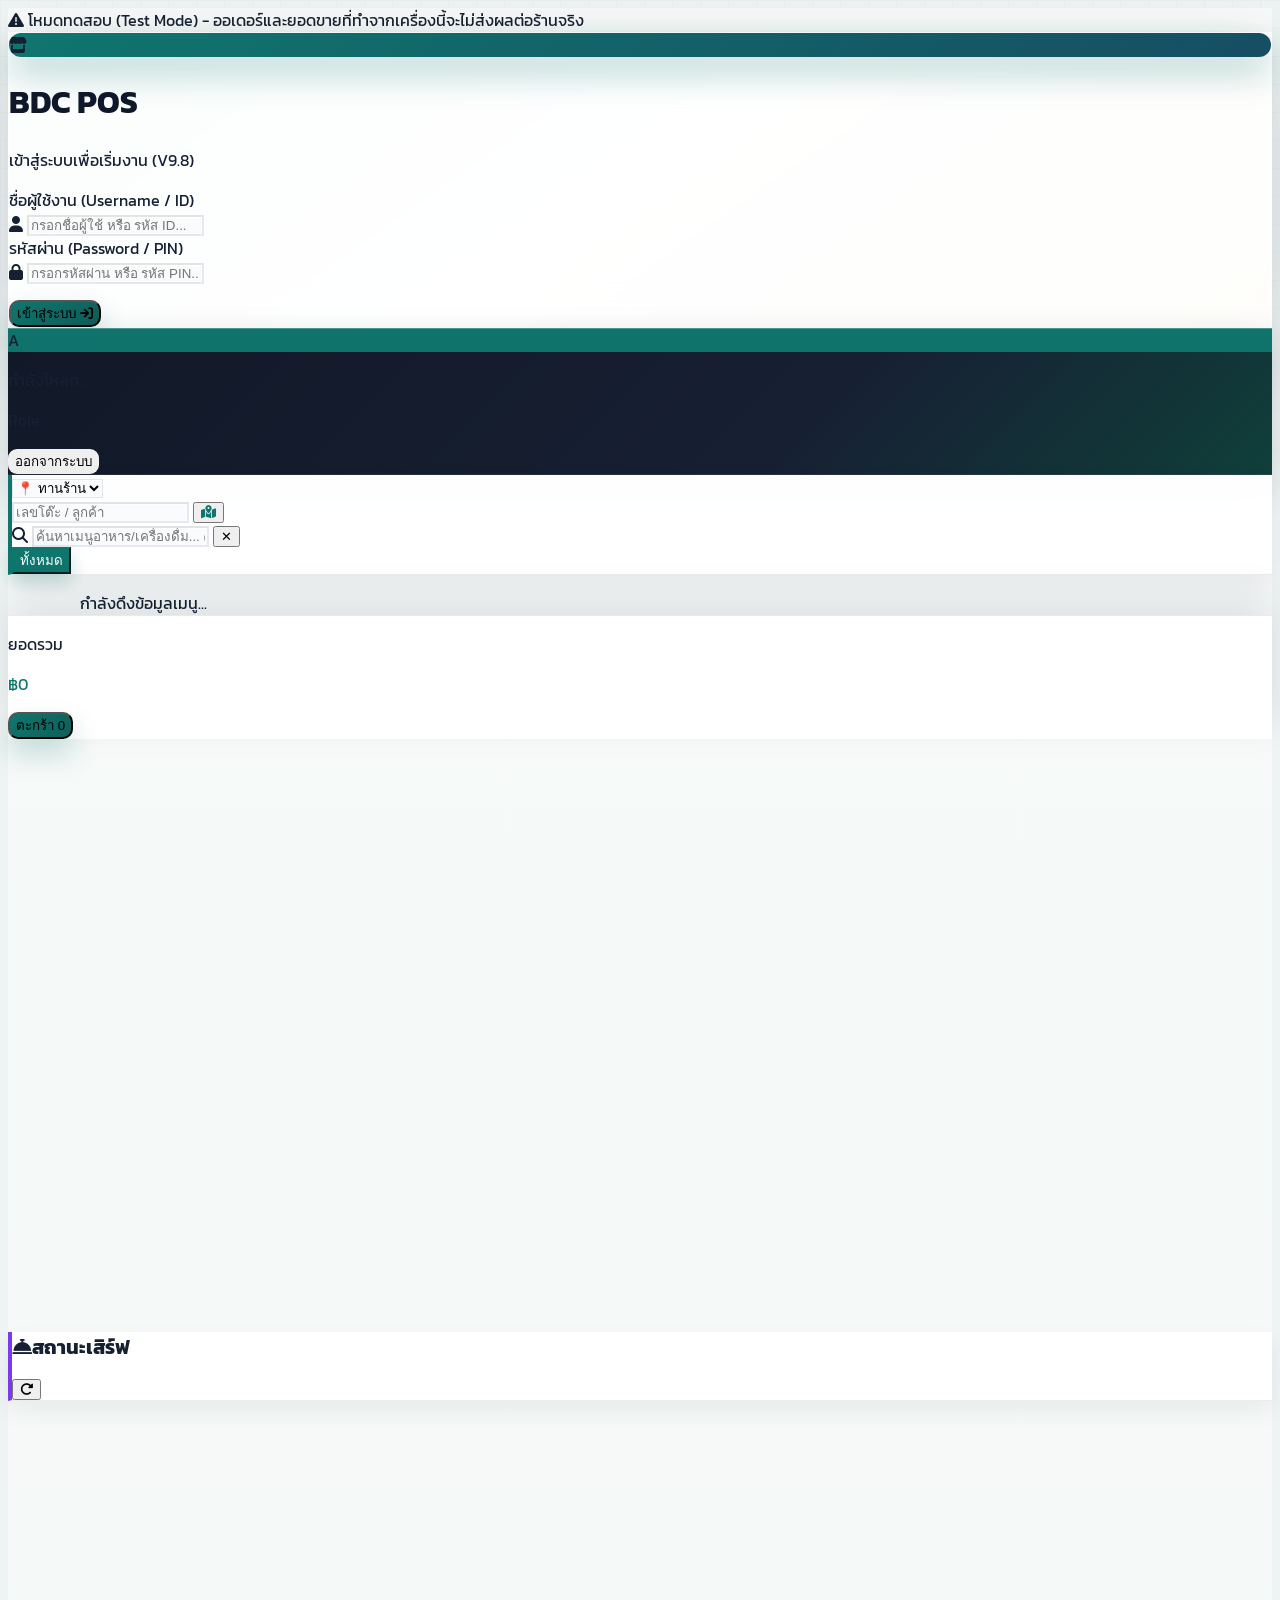
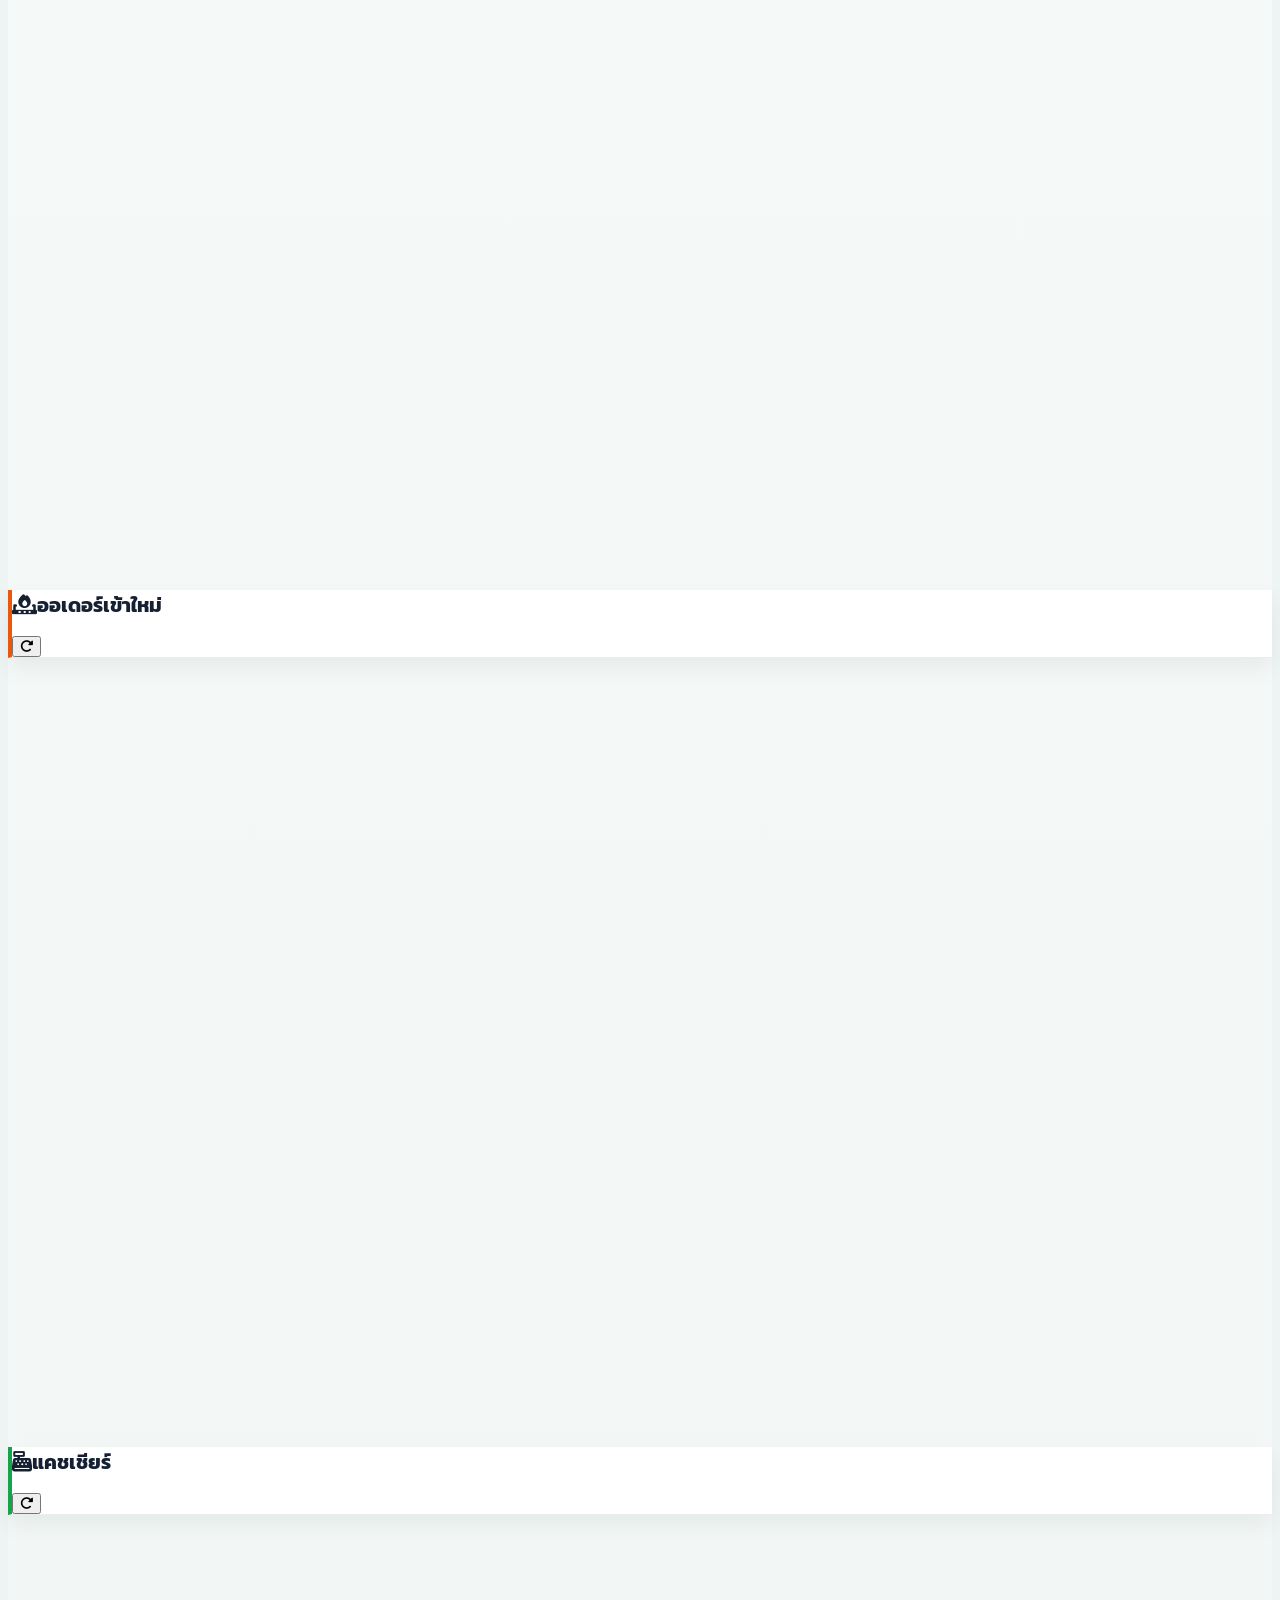
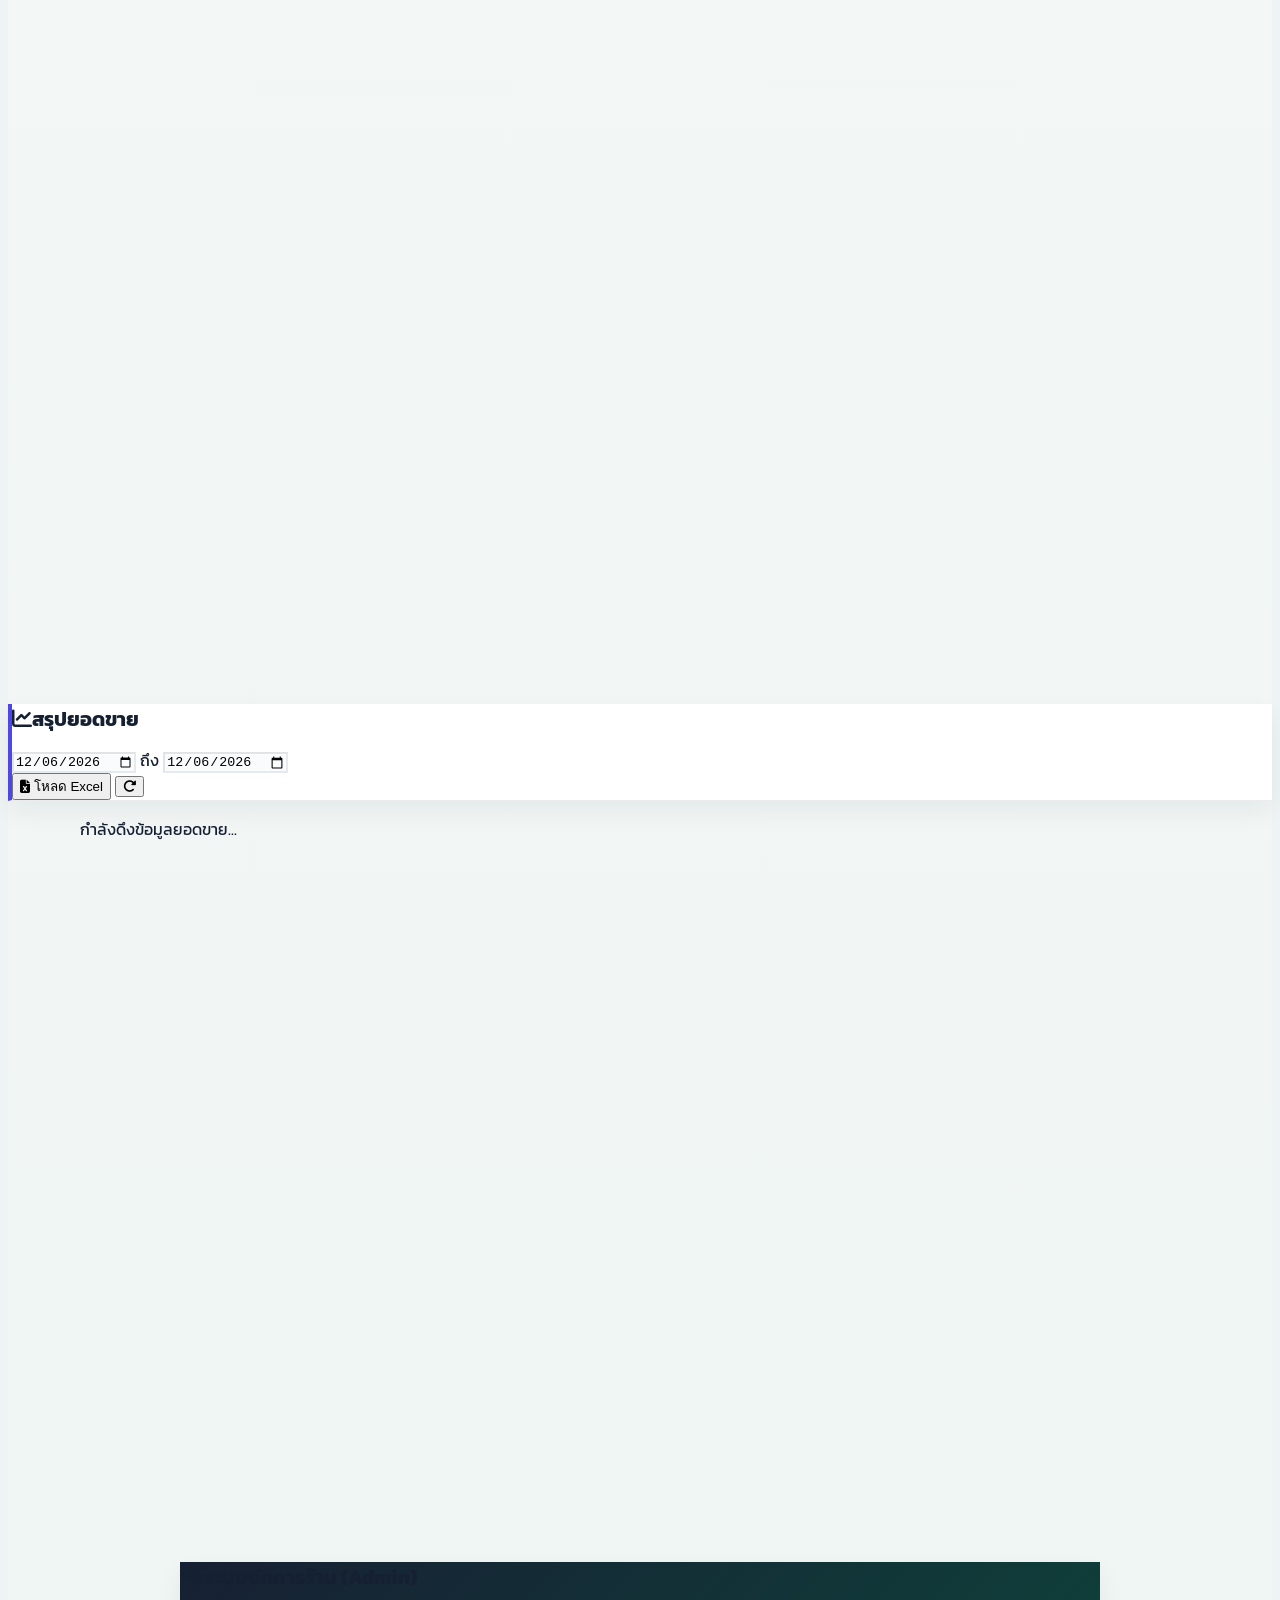
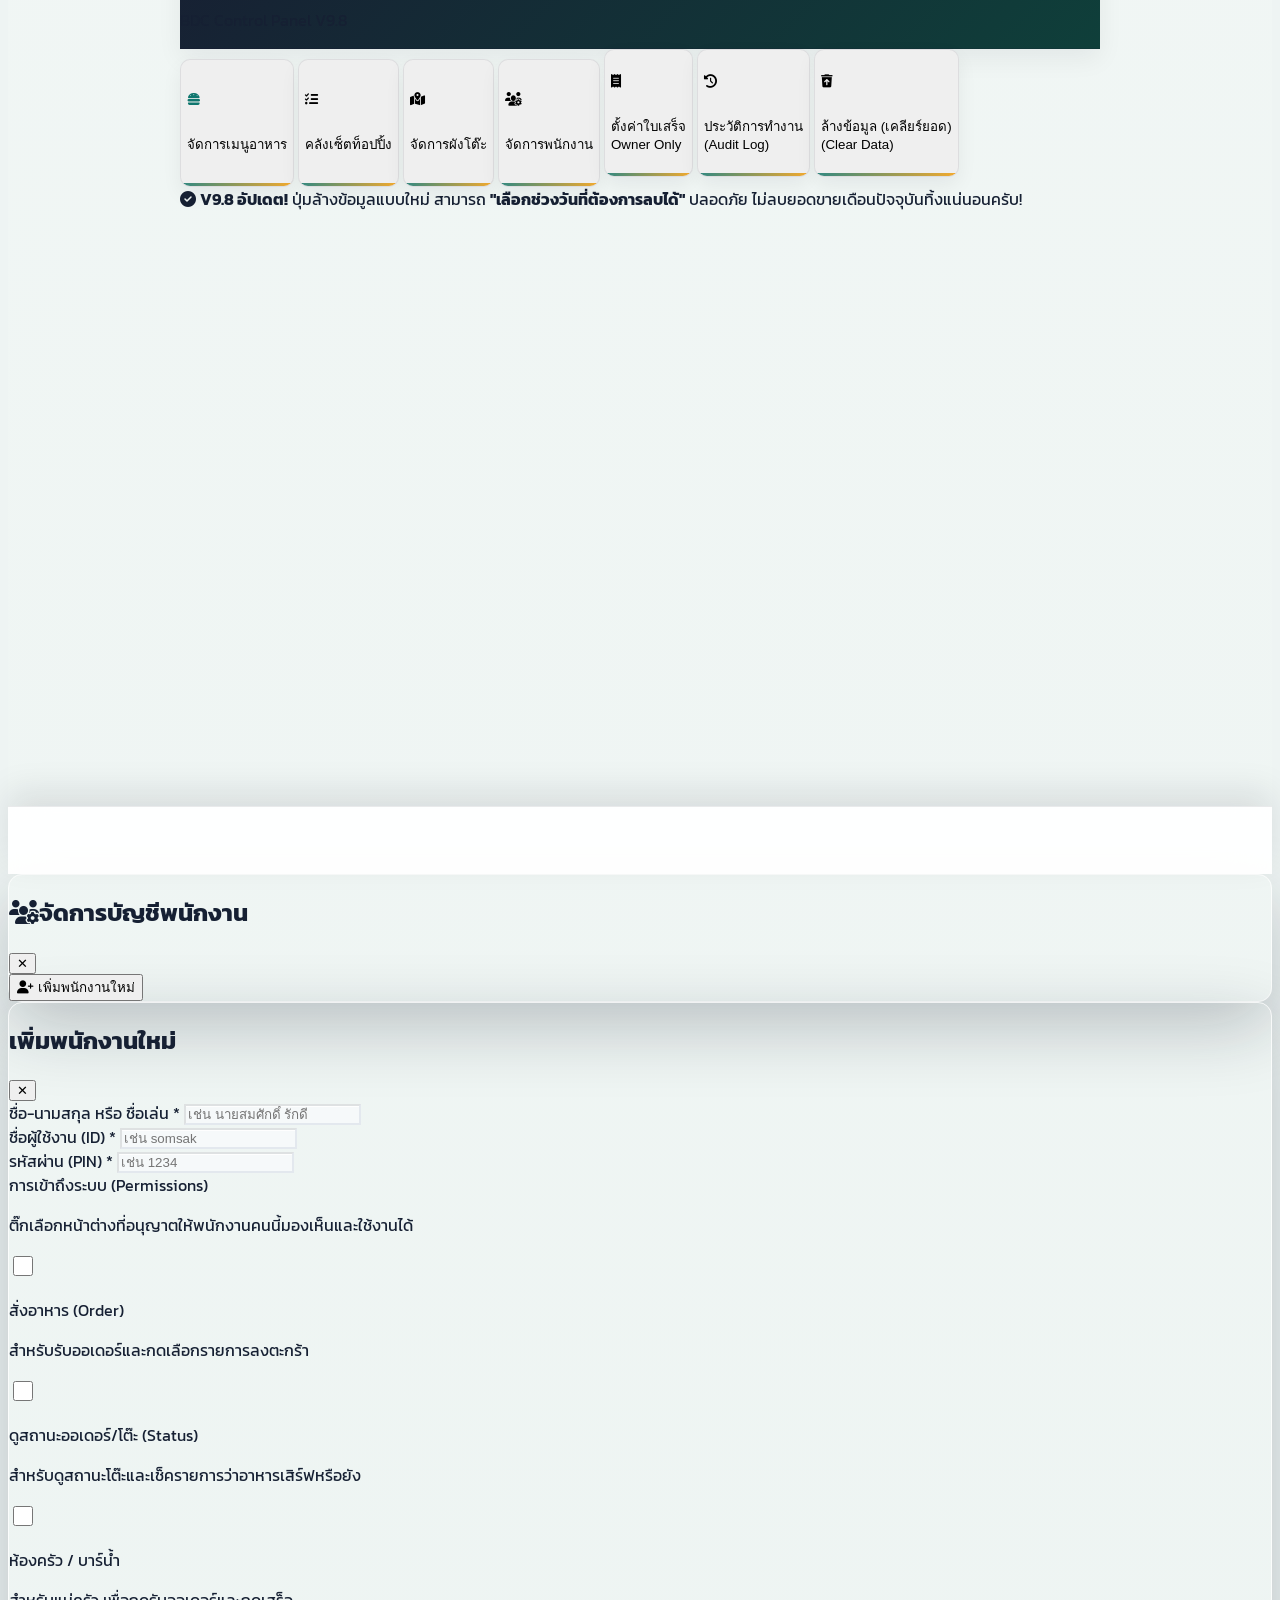
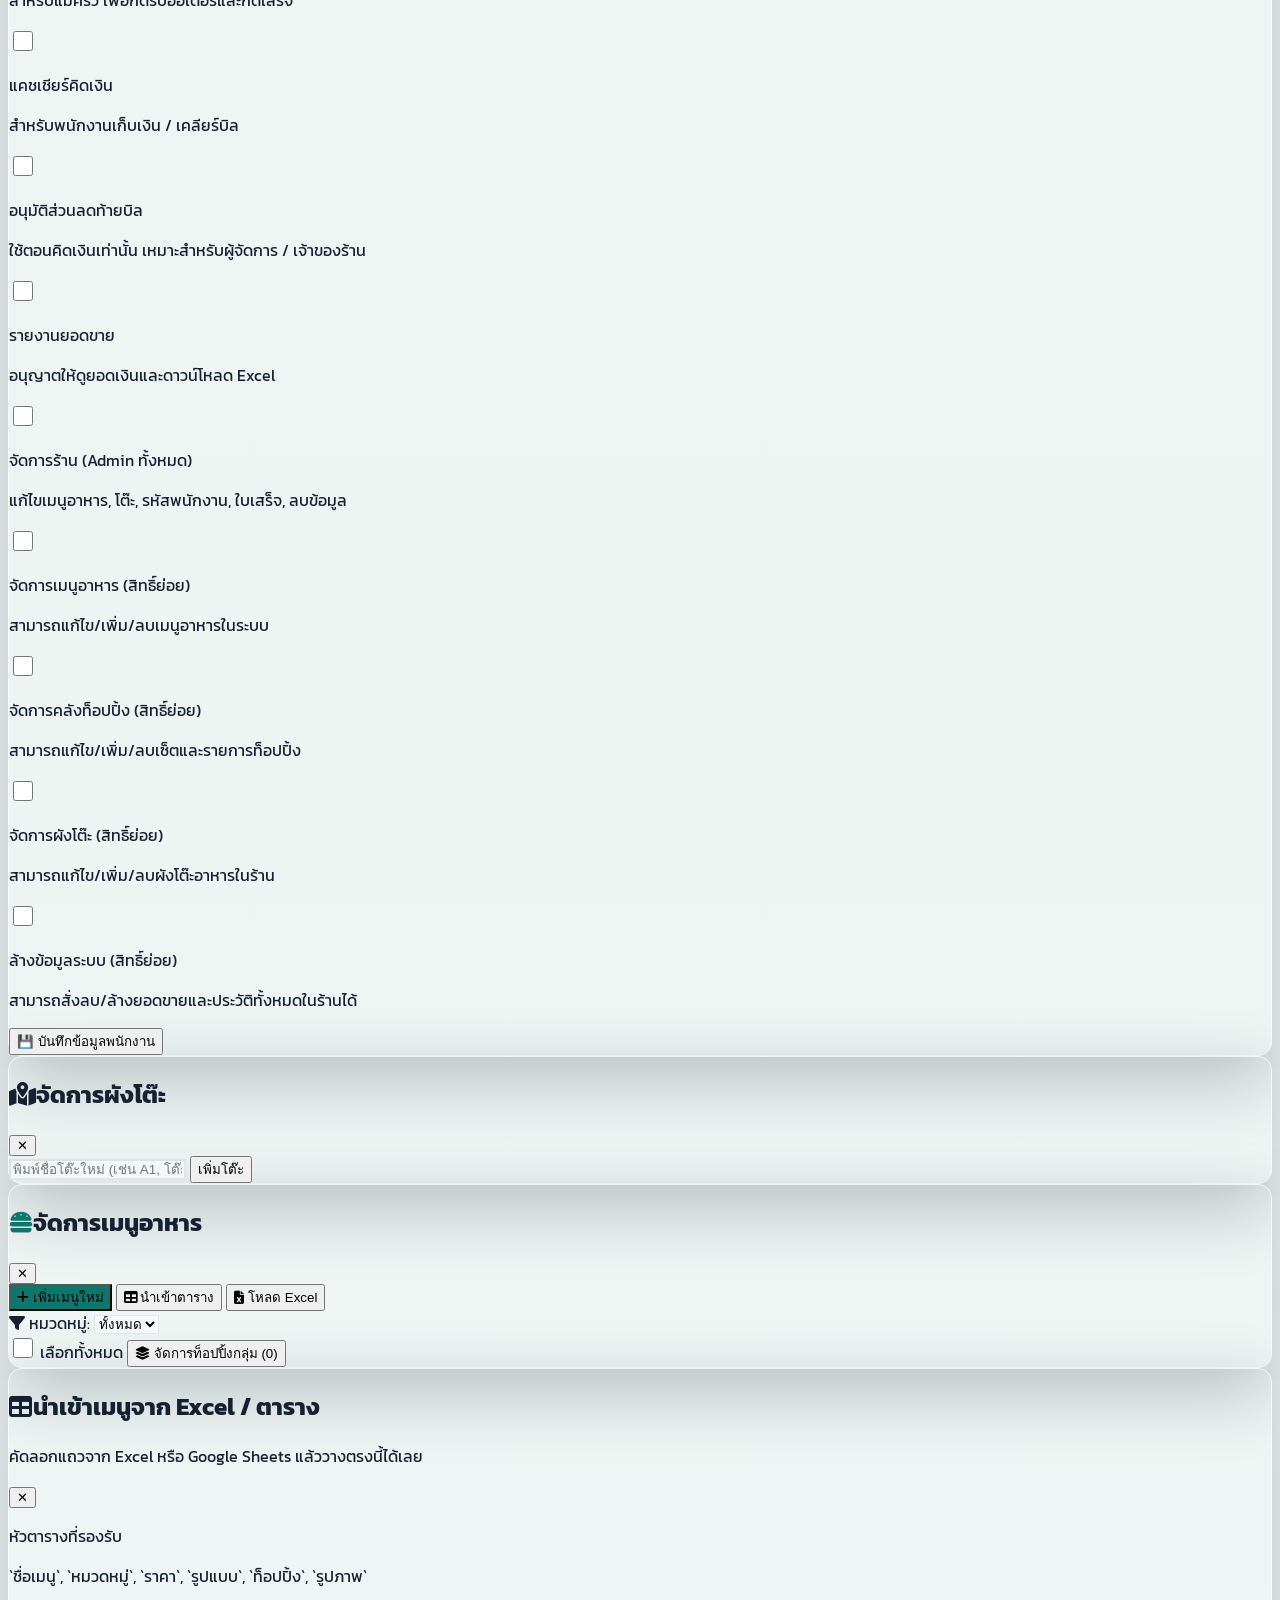
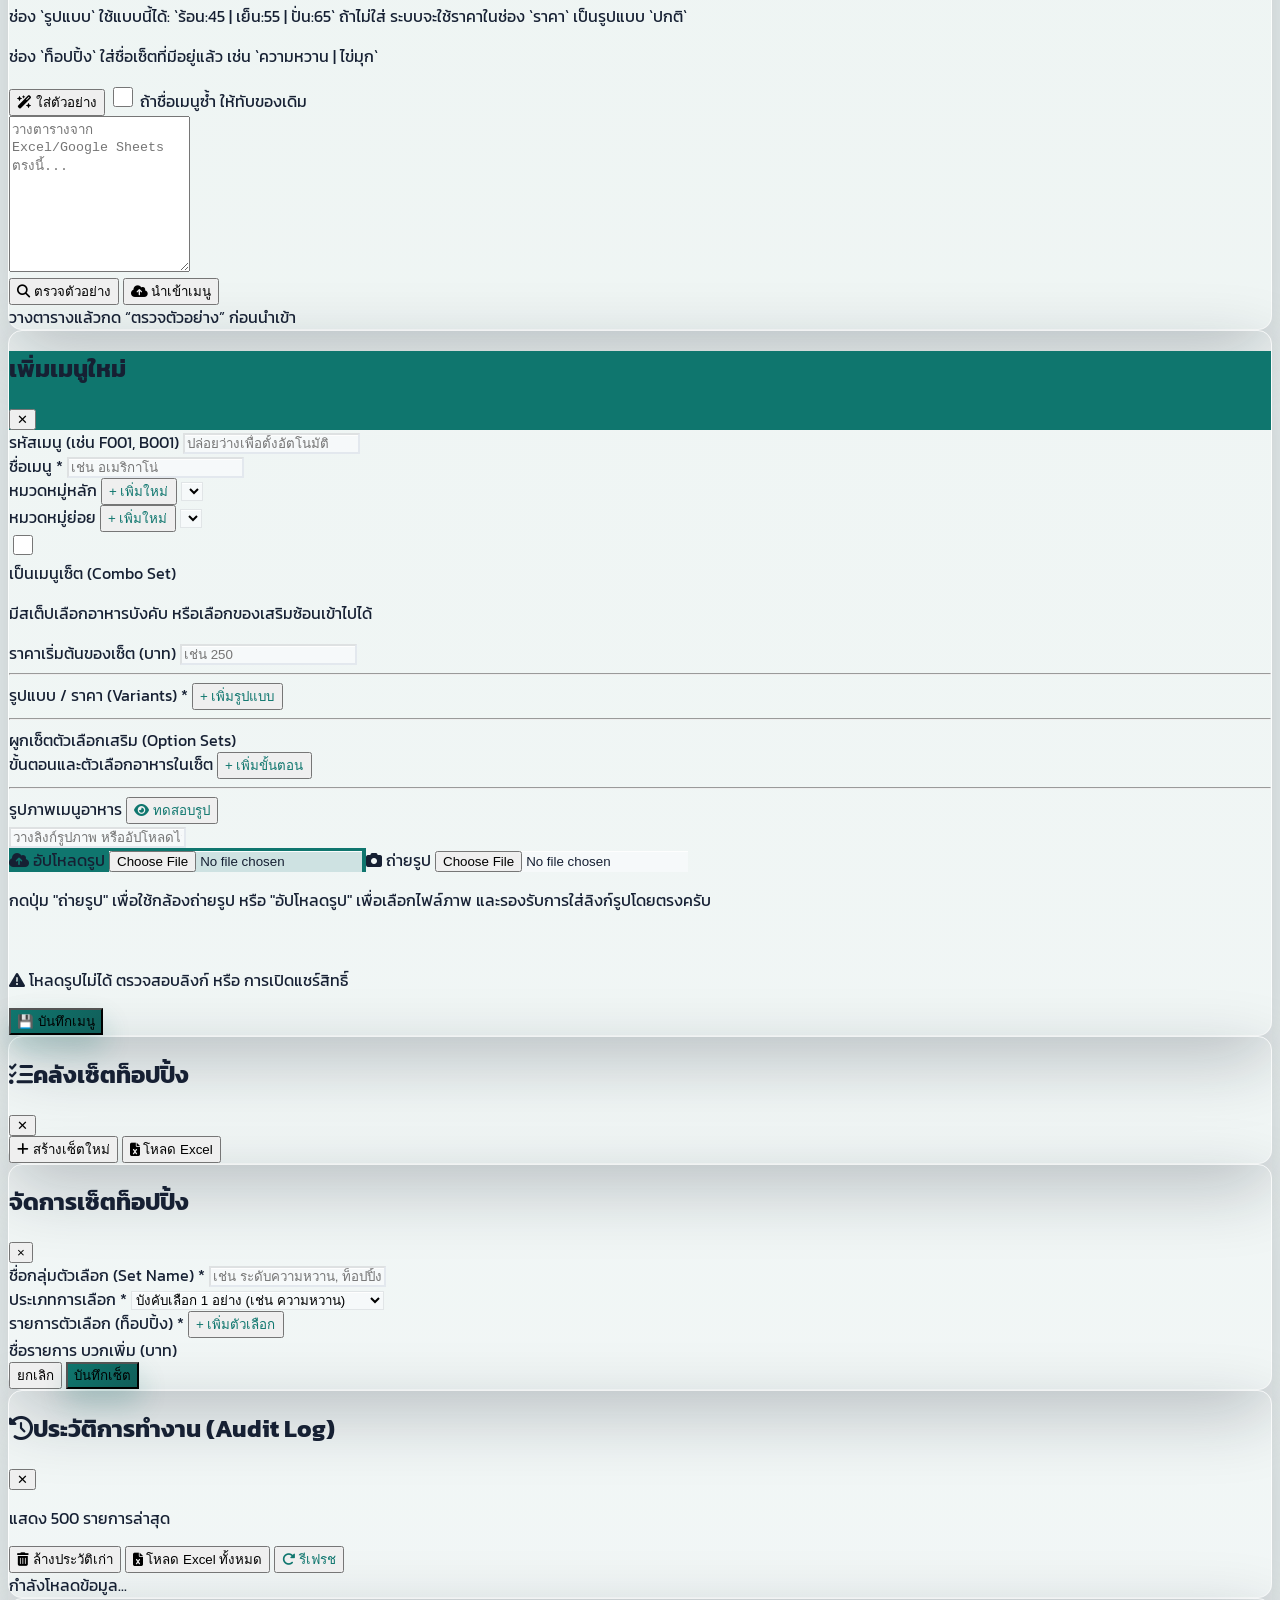
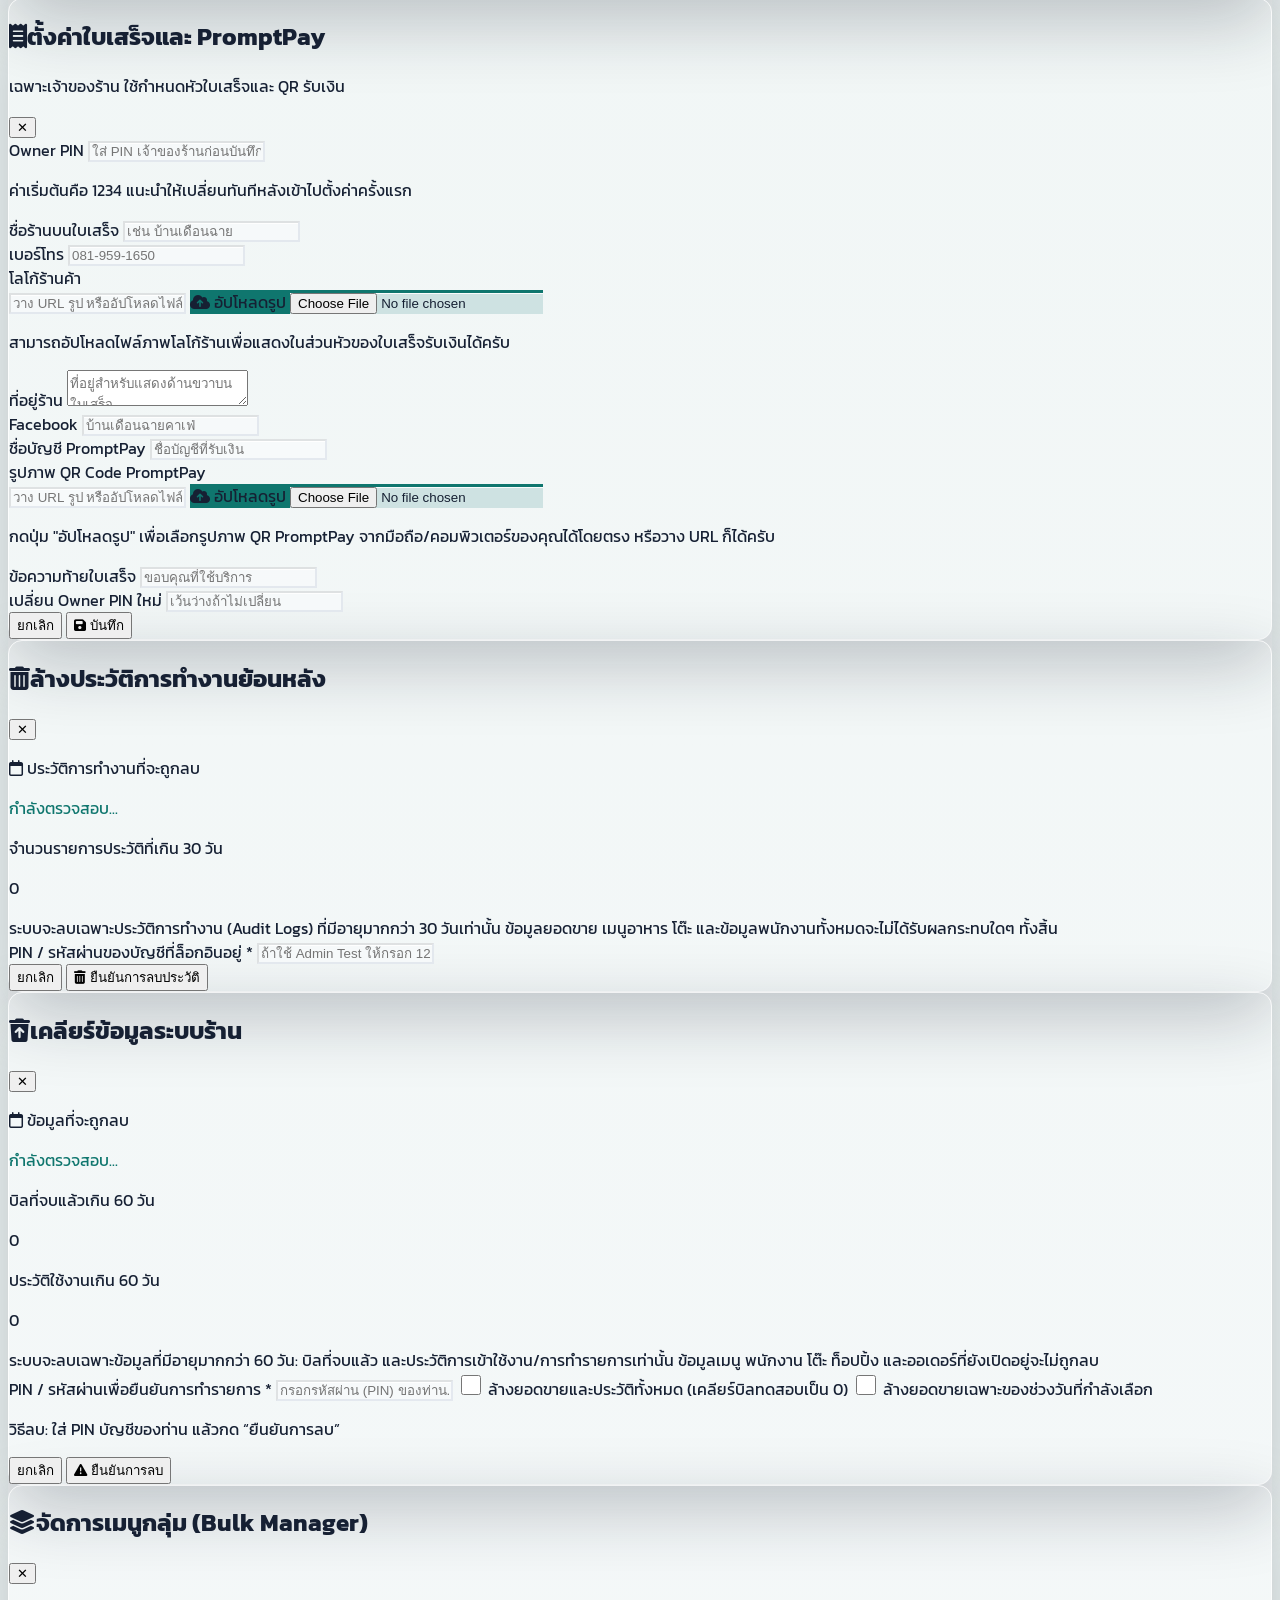
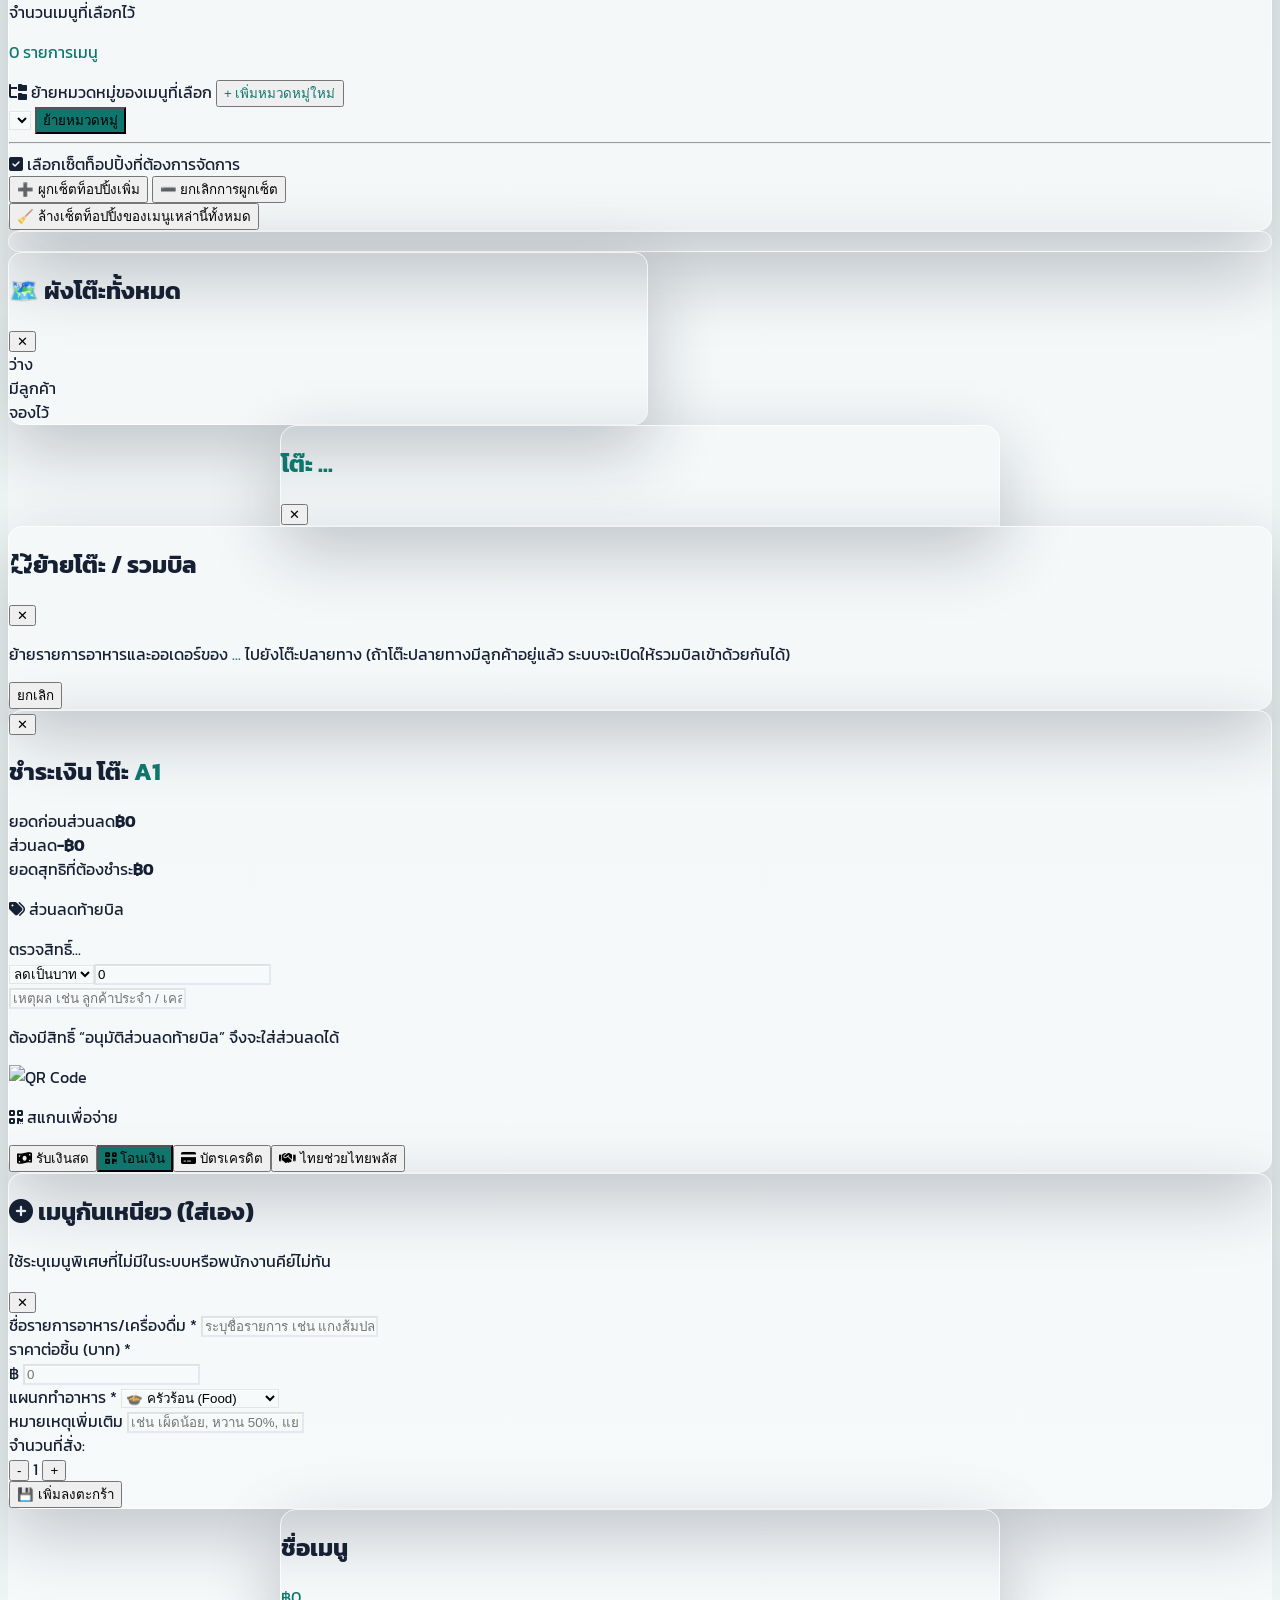
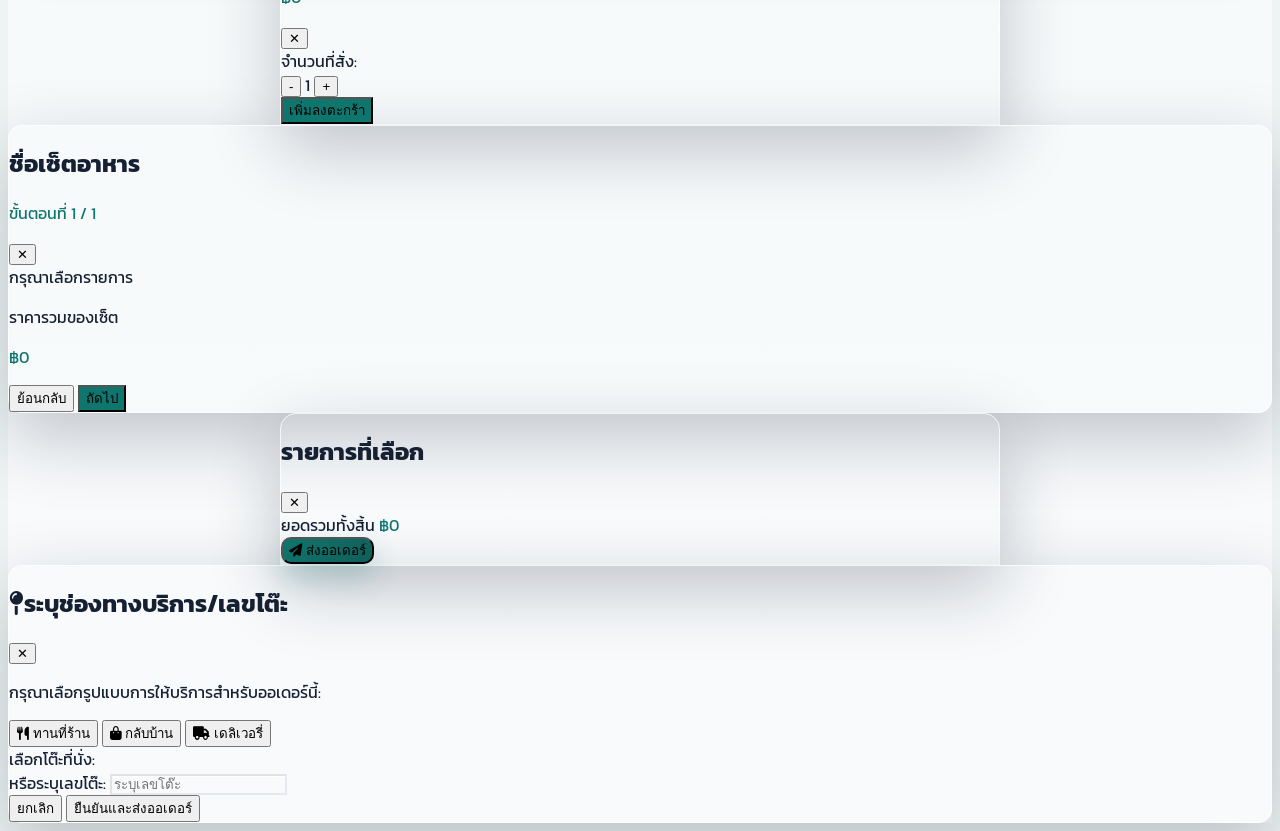
==== commit 94cbade0: "feat: add 'thai_plus' payment method and track sales reports" ====
--- a/BDC_POS_ใช้งานจริง_พร้อมพัฒนาต่อ/index.html
+++ b/BDC_POS_ใช้งานจริง_พร้อมพัฒนาต่อ/index.html
@@ -898,7 +898,7 @@
             </div>
         </div>
     </div>
-    <div id="qrModal" class="hidden fixed inset-0 bg-black/70 backdrop-blur-sm z-[80] flex items-center justify-center p-4"><div class="bg-white w-full max-w-md rounded-3xl p-6 text-center relative shadow-2xl max-h-[92vh] overflow-y-auto"><button onclick="document.getElementById('qrModal').classList.add('hidden')" class="absolute top-4 right-4 text-gray-400 bg-gray-100 rounded-full w-8 h-8 font-bold">✕</button><h2 class="text-xl font-bold text-gray-800 mb-1">ชำระเงิน โต๊ะ <span id="qrTableNo" class="text-blue-600">A1</span></h2><div class="bg-slate-50 border border-slate-200 rounded-2xl p-3 my-4 text-left space-y-2"><div class="flex justify-between text-sm text-slate-500"><span>ยอดก่อนส่วนลด</span><b id="checkoutSubtotal" class="text-slate-800">฿0</b></div><div id="checkoutDiscountLine" class="hidden flex justify-between text-sm text-red-500"><span>ส่วนลด</span><b id="checkoutDiscountAmount">-฿0</b></div><div class="flex justify-between border-t border-dashed border-slate-200 pt-2"><span class="font-bold text-slate-700">ยอดสุทธิที่ต้องชำระ</span><b class="text-3xl font-bold text-green-600" id="qrTotalAmount">฿0</b></div></div><div id="discountBox" class="bg-amber-50 border border-amber-200 rounded-2xl p-3 mb-4 text-left"><div class="flex justify-between items-center mb-2"><p class="text-sm font-bold text-amber-900"><i class="fa-solid fa-tags mr-1"></i> ส่วนลดท้ายบิล</p><span id="discountPermissionBadge" class="text-[10px] font-bold px-2 py-1 rounded-full bg-amber-100 text-amber-700">ตรวจสิทธิ์...</span></div><div class="grid grid-cols-[1fr_1.3fr] gap-2"><select id="discountType" onchange="calculateDiscountPreview()" class="p-2 rounded-xl border border-amber-200 bg-white text-sm"><option value="amount">ลดเป็นบาท</option><option value="percent">ลดเป็น %</option></select><input id="discountValue" type="number" min="0" value="0" oninput="calculateDiscountPreview()" placeholder="จำนวนส่วนลด" class="p-2 rounded-xl border border-amber-200 bg-white text-sm"></div><input id="discountReason" type="text" placeholder="เหตุผล เช่น ลูกค้าประจำ / เคลม / โปรโมชัน" class="mt-2 w-full p-2 rounded-xl border border-amber-200 bg-white text-sm"><p id="discountHint" class="text-[10px] text-amber-700 mt-2 leading-relaxed">ต้องมีสิทธิ์ “อนุมัติส่วนลดท้ายบิล” จึงจะใส่ส่วนลดได้</p></div><div id="promptPayQrBox" class="bg-blue-50 p-4 rounded-2xl mb-6 inline-block border-2 border-blue-200 shadow-inner"><img id="promptPayQrImage" src="https://api.qrserver.com/v1/create-qr-code/?size=200x200&data=PROMPTPAY_MOCKUP" alt="QR Code" class="w-48 h-48 mx-auto rounded-xl"><p id="promptPayQrLabel" class="text-xs text-blue-500 mt-2 font-bold"><i class="fa-solid fa-qrcode mr-1"></i> สแกนเพื่อจ่าย</p></div><div class="grid grid-cols-3 gap-2"><button onclick="confirmPayment('cash')" class="bg-green-100 text-green-700 py-3 rounded-xl font-bold border border-green-300 active:scale-95 text-xs"><i class="fa-solid fa-money-bill-wave mr-1"></i> รับเงินสด</button><button onclick="confirmPayment('transfer')" class="bg-blue-600 text-white py-3 rounded-xl font-bold shadow-lg active:scale-95 text-xs"><i class="fa-solid fa-qrcode mr-1"></i> โอนเงิน</button><button onclick="confirmPayment('credit')" class="bg-orange-100 text-orange-700 py-3 rounded-xl font-bold border border-orange-300 active:scale-95 text-xs"><i class="fa-solid fa-credit-card mr-1"></i> บัตรเครดิต</button></div></div></div>
+    <div id="qrModal" class="hidden fixed inset-0 bg-black/70 backdrop-blur-sm z-[80] flex items-center justify-center p-4"><div class="bg-white w-full max-w-md rounded-3xl p-6 text-center relative shadow-2xl max-h-[92vh] overflow-y-auto"><button onclick="document.getElementById('qrModal').classList.add('hidden')" class="absolute top-4 right-4 text-gray-400 bg-gray-100 rounded-full w-8 h-8 font-bold">✕</button><h2 class="text-xl font-bold text-gray-800 mb-1">ชำระเงิน โต๊ะ <span id="qrTableNo" class="text-blue-600">A1</span></h2><div class="bg-slate-50 border border-slate-200 rounded-2xl p-3 my-4 text-left space-y-2"><div class="flex justify-between text-sm text-slate-500"><span>ยอดก่อนส่วนลด</span><b id="checkoutSubtotal" class="text-slate-800">฿0</b></div><div id="checkoutDiscountLine" class="hidden flex justify-between text-sm text-red-500"><span>ส่วนลด</span><b id="checkoutDiscountAmount">-฿0</b></div><div class="flex justify-between border-t border-dashed border-slate-200 pt-2"><span class="font-bold text-slate-700">ยอดสุทธิที่ต้องชำระ</span><b class="text-3xl font-bold text-green-600" id="qrTotalAmount">฿0</b></div></div><div id="discountBox" class="bg-amber-50 border border-amber-200 rounded-2xl p-3 mb-4 text-left"><div class="flex justify-between items-center mb-2"><p class="text-sm font-bold text-amber-900"><i class="fa-solid fa-tags mr-1"></i> ส่วนลดท้ายบิล</p><span id="discountPermissionBadge" class="text-[10px] font-bold px-2 py-1 rounded-full bg-amber-100 text-amber-700">ตรวจสิทธิ์...</span></div><div class="grid grid-cols-[1fr_1.3fr] gap-2"><select id="discountType" onchange="calculateDiscountPreview()" class="p-2 rounded-xl border border-amber-200 bg-white text-sm"><option value="amount">ลดเป็นบาท</option><option value="percent">ลดเป็น %</option></select><input id="discountValue" type="number" min="0" value="0" oninput="calculateDiscountPreview()" placeholder="จำนวนส่วนลด" class="p-2 rounded-xl border border-amber-200 bg-white text-sm"></div><input id="discountReason" type="text" placeholder="เหตุผล เช่น ลูกค้าประจำ / เคลม / โปรโมชัน" class="mt-2 w-full p-2 rounded-xl border border-amber-200 bg-white text-sm"><p id="discountHint" class="text-[10px] text-amber-700 mt-2 leading-relaxed">ต้องมีสิทธิ์ “อนุมัติส่วนลดท้ายบิล” จึงจะใส่ส่วนลดได้</p></div><div id="promptPayQrBox" class="bg-blue-50 p-4 rounded-2xl mb-6 inline-block border-2 border-blue-200 shadow-inner"><img id="promptPayQrImage" src="https://api.qrserver.com/v1/create-qr-code/?size=200x200&data=PROMPTPAY_MOCKUP" alt="QR Code" class="w-48 h-48 mx-auto rounded-xl"><p id="promptPayQrLabel" class="text-xs text-blue-500 mt-2 font-bold"><i class="fa-solid fa-qrcode mr-1"></i> สแกนเพื่อจ่าย</p></div><div class="grid grid-cols-2 sm:grid-cols-4 gap-2"><button onclick="confirmPayment('cash')" class="bg-green-100 text-green-700 py-3 rounded-xl font-bold border border-green-300 active:scale-95 text-xs"><i class="fa-solid fa-money-bill-wave mr-1"></i> รับเงินสด</button><button onclick="confirmPayment('transfer')" class="bg-blue-600 text-white py-3 rounded-xl font-bold shadow-lg active:scale-95 text-xs"><i class="fa-solid fa-qrcode mr-1"></i> โอนเงิน</button><button onclick="confirmPayment('credit')" class="bg-orange-100 text-orange-700 py-3 rounded-xl font-bold border border-orange-300 active:scale-95 text-xs"><i class="fa-solid fa-credit-card mr-1"></i> บัตรเครดิต</button><button onclick="confirmPayment('thai_plus')" class="bg-purple-100 text-purple-700 py-3 rounded-xl font-bold border border-purple-300 active:scale-95 text-xs"><i class="fa-solid fa-handshake mr-1"></i> ไทยช่วยไทยพลัส</button></div></div></div>
     <!-- 🌟 Modal: เมนูกันเหนียว (Custom Item Dialog) 🌟 -->
     <div id="customItemModal" class="hidden fixed inset-0 bg-black/60 backdrop-blur-sm z-[60] flex items-end justify-center">
         <div class="bg-white w-full sm:max-w-md rounded-t-[32px] p-6 max-h-[90vh] flex flex-col mx-auto">
@@ -1084,6 +1084,7 @@
     <!-- ========================================== -->
     <!-- Scripts & Logic -->
     <!-- ========================================== -->
+    <script src="https://cdn.jsdelivr.net/npm/xlsx@0.18.5/dist/xlsx.full.min.js"></script>
     <script src="./โค้ดระบบ/01_ตั้งค่าและตัวช่วยกลาง.js?v=9.9.9.17"></script>
     <script src="./โค้ดระบบ/02_หลังบ้านจัดการร้าน.js?v=9.9.9.17"></script>
     <script src="./โค้ดระบบ/03_รับออเดอร์และตะกร้า.js?v=9.9.9.17"></script>
--- a/BDC_POS_ใช้งานจริง_พร้อมพัฒนาต่อ/หน้าตาแอพ/หน้าตาแอพทั้งหมด.css
+++ b/BDC_POS_ใช้งานจริง_พร้อมพัฒนาต่อ/หน้าตาแอพ/หน้าตาแอพทั้งหมด.css
@@ -214,6 +214,29 @@
             #cashier-container { grid-template-columns: repeat(4, minmax(0, 1fr)) !important; }
         }
 
+        @media (max-width: 767px) {
+            #global-header {
+                position: relative !important;
+            }
+            .page-content > div:first-child,
+            #page-order > div:first-child,
+            #page-status > div:first-child,
+            #page-kitchen > div:first-child,
+            #page-cashier > div:first-child,
+            #page-sales > div:first-child,
+            #page-admin > div:first-child {
+                position: sticky !important;
+                top: 0 !important;
+            }
+        }
+
+        @media (max-width: 639px) {
+            #menu-grid {
+                grid-template-columns: 1fr !important;
+                gap: 8px !important;
+            }
+        }
+
         @media (max-width: 480px) {
             body { font-size: 14px; }
             #login-screen { padding: 18px !important; }
@@ -222,9 +245,8 @@
             #login-screen h1 { font-size: 28px !important; }
             #global-header { padding: 10px 12px !important; }
             #global-header button { padding: 7px 10px !important; white-space: nowrap; }
-            #page-order > div:first-child { top: 52px !important; padding: 12px !important; }
-            #page-order > div:first-child .grid.grid-cols-2 { grid-template-columns: 1fr !important; gap: 10px !important; }
-            #menu-grid { padding: 12px !important; gap: 10px !important; }
+            #page-order > div:first-child { top: 0px !important; padding: 8px 10px !important; }
+            #menu-grid { padding: 8px !important; gap: 8px !important; }
             .menu-card { border-radius: 14px !important; }
             #cart-bar { bottom: 58px !important; padding: 10px 12px !important; }
             #cart-bar button { padding-left: 18px !important; padding-right: 18px !important; }
@@ -260,7 +282,6 @@
         }
 
         @media (max-width: 360px) {
-            #menu-grid { grid-template-columns: repeat(2, minmax(0, 1fr)) !important; }
             .nav-item span { max-width: 46px; font-size: 8px !important; }
             #cart-bar button { padding-left: 14px !important; padding-right: 14px !important; }
         }
